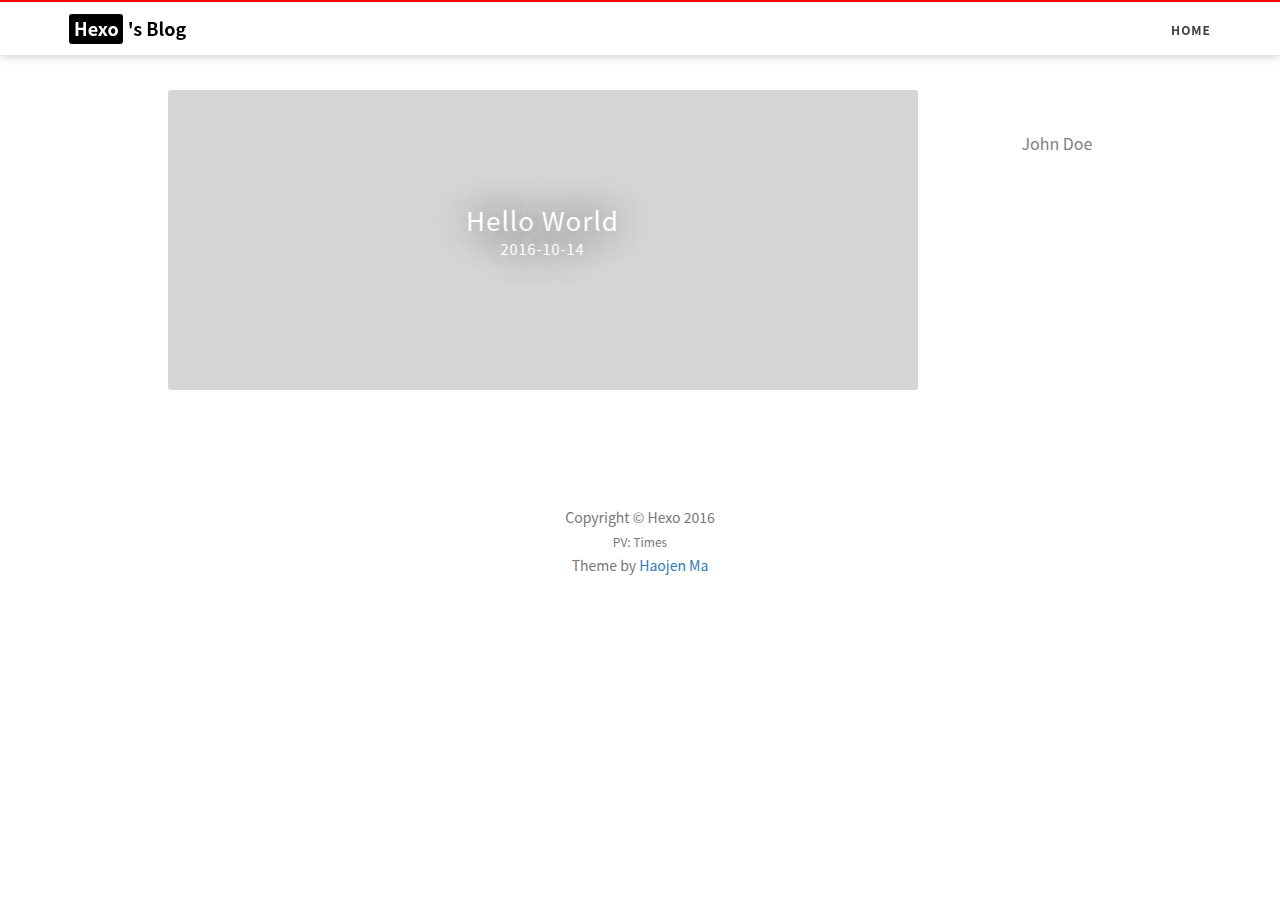
==== index.html @ f8f0daa9 "Site updated: 2016-10-14 22:44:18" ====
<!DOCTYPE html>
<html lang="en">

<!-- Head tag -->
<head>
    <meta charset="utf-8">
    <meta http-equiv="X-UA-Compatible" content="IE=edge">
    <meta name="viewport" content="width=device-width, initial-scale=1">
    <meta name="description" content="null">
    <meta name="keyword" content="undefined">
    <meta name="theme-color" content="#600090">
    <meta name="msapplication-navbutton-color" content="#600090">
    <meta name="apple-mobile-web-app-capable" content="yes">
    <meta name="apple-mobile-web-app-status-bar-style" content="#600090">
    <link rel="shortcut icon" href="https://cdn4.iconfinder.com/data/icons/ionicons/512/icon-person-128.png">
    <link rel="alternate" type="application/atom+xml" title="Hexo" href="/atom.xml">
    <link rel="stylesheet" href="//cdnjs.cloudflare.com/ajax/libs/animate.css/3.5.2/animate.min.css">
    <link rel="stylesheet" href="//cdn.bootcss.com/font-awesome/4.6.3/css/font-awesome.css">
    <title>
        
        undefined
        
    </title>

    <link rel="canonical" href="http://yoursite.com/">

    <!-- Bootstrap Core CSS -->
    <link rel="stylesheet" href="/css/bootstrap.min.css">

    <!-- Custom CSS -->
    <link rel="stylesheet" href="/css/blog-style.css">

    <!-- Pygments Github CSS -->
    <link rel="stylesheet" href="/css/syntax.css">
</head>

<style>

    header.intro-header {
        background-image: url('undefined')
    }
</style>
<!-- hack iOS CSS :active style -->
<body ontouchstart="" class="animated fadeIn">
<!-- Navigation -->
<nav class="navbar navbar-default navbar-custom navbar-fixed-top " id="nav-top" data-ispost = "false" data-istags="false
" data-ishome = "true" >
    <div class="container-fluid">
        <!-- Brand and toggle get grouped for better mobile display -->
        <div class="navbar-header page-scroll">
            <button type="button" class="navbar-toggle">
                <span class="sr-only">Toggle navigation</span>
                <span class="icon-bar"></span>
                <span class="icon-bar"></span>
                <span class="icon-bar"></span>
            </button>
            <a class="navbar-brand animated pulse" href="/">
                <span class="brand-logo">
                    Hexo
                </span>
                's Blog
            </a>
        </div>

        <!-- Collect the nav links, forms, and other content for toggling -->
        <!-- Known Issue, found by Hux:
            <nav>'s height woule be hold on by its content.
            so, when navbar scale out, the <nav> will cover tags.
            also mask any touch event of tags, unfortunately.
        -->
        <!-- /.navbar-collapse -->
        <div id="huxblog_navbar">
            <div class="navbar-collapse">
                <ul class="nav navbar-nav navbar-right">
                    <li>
                        <a href="/">Home</a>
                    </li>
					
                    
					
					
                </ul>
            </div>
        </div>
    </div>
    <!-- /.container -->
</nav>
<script>
    // Drop Bootstarp low-performance Navbar
    // Use customize navbar with high-quality material design animation
    // in high-perf jank-free CSS3 implementation
//    var $body   = document.body;
    var $toggle = document.querySelector('.navbar-toggle');
    var $navbar = document.querySelector('#huxblog_navbar');
    var $collapse = document.querySelector('.navbar-collapse');

    $toggle.addEventListener('click', handleMagic)
    function handleMagic(e){
        if ($navbar.className.indexOf('in') > 0) {
        // CLOSE
            $navbar.className = " ";
            // wait until animation end.
            setTimeout(function(){
                // prevent frequently toggle
                if($navbar.className.indexOf('in') < 0) {
                    $collapse.style.height = "0px"
                }
            },400)
        }else{
        // OPEN
            $collapse.style.height = "auto"
            $navbar.className += " in";
        }
    }
</script>

<!-- Main Content -->


<style>

    .custom-haojen-container .post-preview:nth-of-type(1),
    .custom-haojen-container .post-preview-poetry:nth-of-type(1) {
        text-align: center;
        background-repeat: no-repeat;
        border-radius: 3px;
        background-size: cover;
        padding: 0;
        height: 300px;
        display: table;
        width: 100%;
        background-color: rgba(0, 0, 0, 0.16);
    }

    /*去掉诗歌的背景图片*/
    .custom-haojen-container .post-preview-poetry:nth-of-type(1) {
        background-image: none !important;
        background-color: rgba(255, 248, 220, 0.5);
    }

    .custom-haojen-container .post-preview:nth-child(1) h2,
    .custom-haojen-container .post-preview:nth-child(1) .post-meta,
    .custom-haojen-container .post-preview:nth-child(1) .post-subtitle {
        text-shadow: 0 0 40px rgba(0, 0, 0, 1);
        letter-spacing: 1px;
        color: #fff;
        margin-top: 0;
        padding-left: 60px;
        padding-right: 60px;
    }

    .custom-haojen-container .post-preview:nth-child(1) .post-meta {
        font-size: .9em;
        font-weight: 300;
        margin-top: 0;
    }

    .custom-haojen-container .post-preview-poetry:nth-child(1) .post-subtitle {
        letter-spacing: 6px;
        font-size: 18px;
        font-family: unset;
        font-weight: 400;
        color: rgba(0, 0, 0, .75)
    }

    /*不显示摘要*/
    .custom-haojen-container .post-preview:nth-child(1) .post-content-preview {
        display: none
    }

    /*只第一个显示背景图片*/
    .custom-haojen-container .post-preview:not(:nth-child(1)) {
        background-image: none !important;
    }

    /*第一个分界线去掉*/
    .custom-haojen-container hr:nth-of-type(1) {
        display: none;
    }

    /*主题*/
    .custom-haojen-container .post-preview:nth-of-type(1) > a {
        display: table-cell;
        vertical-align: middle;
    }

    /*诗词标题*/
    .custom-haojen-container .post-preview-poetry:nth-child(1) h2 {
        font-size: 35px;
        font-family: STKaiti;
        color: rgba(0, 0, 0, .8);
    }

    .custom-haojen-container .post-preview-poetry:nth-of-type(1) .post-meta {
        color: #0e2231;
    }

    @media (max-width: 768px) {
        .custom-haojen-container .post-preview:nth-child(1) {
            height: 240px;
        }

        .custom-haojen-container .post-preview-poetry:nth-child(1) h2 {
            font-size: 28px !important;
            margin-top: 0;
        }

        .custom-haojen-container .post-preview:nth-child(1) .post-subtitle {
            font-size: 18px;
            font-weight: 400;
            padding-left: 0;
            padding-right: 0;
        }

        .custom-haojen-container .post-preview:nth-of-type(1) > a {
            padding: 20px
        }
    }

    /*手机屏幕*/
    @media (max-width: 400px) {
        .custom-haojen-container .post-preview:nth-child(1) {
            height: 195px;
        }

        .custom-haojen-container .post-preview-poetry:nth-child(1) h2 {
            font-size: 20px !important;
        }

        .custom-haojen-container .post-preview:nth-child(1) .post-subtitle {
            font-size: 16px;
        }

        .custom-haojen-container .post-preview:nth-child(1) a {
            padding: 30px 20px;
        }
    }
</style>

<!-- Page Header -->
<div class="col-lg-8 col-lg-offset-2 col-md-10 col-md-offset-1 visible-xs-block visible-sm-block">
    <div class="row">
        <header class="intro-header">
            <div class="container">
                <div class="site-heading text-center">
                    <div class="about-me">
                        <!--移动端头部显示-->
                        <img src="undefined"/>
                        <h5><a href="/about/">John Doe</a></h5>
                        <p>undefined</p>
                    </div>
                </div>
            </div>
        </header>
    </div>
</div>
<!-- Main Content -->
<div class="container custom-haojen-container">
    <!-- Post Container -->
    <div class="row">
        <div class="col-lg-8 col-lg-offset-1 col-md-8 col-md-offset-1 col-sm-12 col-xs-12 post-container">
            <!-- Main Content -->



<div class="post-preview "
     style="background-image: url('')">
    <a href="/2016/10/14/hello-world/">
        <h2 class="post-title">
            Hello World
        </h2>
        <p class="post-meta">
            <i class="fa fa-calendar" aria-hidden="true"></i> 2016-10-14
        </p>
        
        <div class="post-content-preview">
            <p>
                Welcome to Hexo! This is your very first post. Check documentation for more info. If you get any problems when using Hexo, you can find the answer i..
            </p>
        </div>
    </a>

</div>

<hr>




<!-- 翻页 pager -->

<ul class="pager">
    
    
</ul>


        </div>
        <!-- Sidebar Container -->
        <div class="
                col-lg-3 col-lg-offset-0
                col-md-3 col-md-offset-0
                col-sm-12
                col-xs-12
                sidebar-container
            ">

            <!-- About Me -->
            <section class="visible-md visible-lg" style="padding: 0 18px">
                <div class="short-about">
                    <!--侧边栏头像-->
                    
                    <h5><a href="/about/">John Doe</a></h5>
                    
                    <hr>
                    <!-- SNS Link 社交 -->
                    <ul class="list-inline">
                        
                        
                        

                        

                        

                        

                        
                    </ul>
                </div>
            </section>

            <!-- Featured Tags  标签 -->
            

            

        </div>
    </div>
</div>

<!-- Footer -->
<!-- Footer -->
<footer>
    <div class="container">
        <div class="row">
            <div class="col-lg-8 col-lg-offset-2 col-md-10 col-md-offset-1 text-center">
                <br>
                <ul class="list-inline text-center">
                
                
                

                

                

                

                

                </ul>
                <p class="copyright text-muted">
                    Copyright &copy; Hexo 2016
                    <br>
                    <span id="busuanzi_container_site_pv" style="font-size: 12px;">PV: <span id="busuanzi_value_site_pv"></span> Times</span>
                    <br>
                    Theme by <a href="https://haojen.github.io/">Haojen Ma</a>
                </p>

            </div>
        </div>
    </div>
</footer>

<!-- jQuery -->
<script src="/js/jquery.min.js"></script>

<!-- Bootstrap Core JavaScript -->
<script src="/js/bootstrap.min.js"></script>

<!-- Custom Theme JavaScript -->
<script src="/js/blog.js"></script>

<!-- async load function -->
<script>
    function async(u, c) {
      var d = document, t = 'script',
          o = d.createElement(t),
          s = d.getElementsByTagName(t)[0];
      o.src = u;
      if (c) { o.addEventListener('load', function (e) { c(null, e); }, false); }
      s.parentNode.insertBefore(o, s);
    }
</script>

<!-- jquery.tagcloud.js -->
<script>
    // only load tagcloud.js in tag.html
    if($('#tag_cloud').length !== 0){
        async("http://yoursite.com/js/jquery.tagcloud.js",function(){
            $.fn.tagcloud.defaults = {
                //size: {start: 1, end: 1, unit: 'em'},
                color: {start: '#bbbbee', end: '#0085a1'},
            };
            $('#tag_cloud a').tagcloud();
        })
    }
</script>

<!--fastClick.js -->
<script>
    async("//cdn.bootcss.com/fastclick/1.0.6/fastclick.min.js", function(){
        var $nav = document.querySelector("nav");
        if($nav) FastClick.attach($nav);
    })
</script>

<!-- Google Analytics -->



<!-- Baidu Tongji -->


<!-- swiftype -->
<script type="text/javascript">
  (function(w,d,t,u,n,s,e){w['SwiftypeObject']=n;w[n]=w[n]||function(){
  (w[n].q=w[n].q||[]).push(arguments);};s=d.createElement(t);
  e=d.getElementsByTagName(t)[0];s.async=1;s.src=u;e.parentNode.insertBefore(s,e);
  })(window,document,'script','//s.swiftypecdn.com/install/v2/st.js','_st');

  _st('install','undefined','2.0.0');
</script>

<script async src="//dn-lbstatics.qbox.me/busuanzi/2.3/busuanzi.pure.mini.js"></script>

<!--wechat title img-->
<img class="wechat-title-img" src="undefined">
</body>

</html>
---- css/blog-style.css ----
@media (min-width: 1200px) {
    .post-cont-iner,
    .sidebar-container {
        padding-right: 5%;
    }
}


hr{
    margin:0;
}

.sidebar-container {
    color: #bfbfbf;
    font-size: 14px;
    margin-top: 35px;
}

.sidebar-container h5 {
    color: #808080;
}

.sidebar-container h5 a {
    color: #808080 !important;
    text-decoration: none;
}

.sidebar-container a {
    color: #bfbfbf !important;
}

.sidebar-container a:hover,
.sidebar-container a:active {
    color: #0085a1 !important;
}

.sidebar-container .tags a {
    border-color: #bfbfbf;
}

.sidebar-container .tags a:hover,
.sidebar-container .tags a:active {
    border-color: #0085a1;
}

.sidebar-container .short-about img {
    width: 100%;
    display: block;
    border-radius: 50%;
    margin-bottom: 20px;
    box-shadow: 0 0 2px black;
}

.sidebar-container .short-about p {
    margin-top: 0;
    margin-bottom: 20px;
}

.sidebar-container .short-about .list-inline > li {
    padding-left: 0;
}

body {
    line-height: 1.7;
    font-size: 16px;
    color: #404040;
    overflow-x: hidden;
    font-family: -apple-system,  "PingFang SC","Helvetica Neue", "Hiragino Sans GB", "Microsoft YaHei", "Microsoft JhengHei", "Source Han Sans SC", "Noto Sans CJK SC", "Source Han Sans CN", "Noto Sans SC", "Source Han Sans TC", "Noto Sans CJK TC", "WenQuanYi Micro Hei", SimSun, sans-serif;
}

p {
    margin:0 0 20px;
}

h1,
h2,
h3,
h4,
h5,
h6{
    font-weight: 400;
}
h2{font-size: 22px}
h3{font-size: 20px}
h4{font-size: 18px}
h5{font-size: 16px}
h6{font-size: 15px}
article .post-container h2{
    font-weight: 600;
}
a {
    color: #404040;
}

a:hover,
a:focus {
    color: #0085a1;
}

a img:hover,
a img:focus {
    cursor: zoom-in;
}


blockquote {
    color: #808080;
    font-size: 0.95em;
    margin: 20px 0 20px;
    border-color: #ff7e79;
}

blockquote p {
    margin: 0;
}

small.img-hint {
    display: block;
    margin-top: -20px;
    text-align: center;
}

br + small.img-hint {
    margin-top: -40px;
}

img.shadow {
    box-shadow: rgba(0, 0, 0, 0.25) 0 2px 5px 0;
}

@media screen and (max-width: 768px) {
    select {
        -webkit-appearance: none;
        margin-top: 15px;
        color: #337ab7;
        border-color: #337ab7;
        padding: 0 0.4em;
        background: white;
    }
}

.table th,
.table td {
    border: 1px solid #eee !important;
}

hr.small {
    max-width: 100px;
    margin: 15px auto;
    border:4px white;
}

pre,
.table-responsive {
    -webkit-overflow-scrolling: touch;
}

pre code {
    display: block;
    width: auto;
    white-space: pre;
    word-wrap: normal;
}

.post-container a {
    color: #337ab7;
}


article .post-container h1,
article .post-container h2,
article .post-container h3,
article .post-container h4,
article .post-container h5,
article .post-container h6 {
    margin-top:-90px;
    padding: 100px 0 0;
}

article blockquote footer{
    padding: 5px 20px 0;
}

.post-container h5 + p {
    margin-top: 5px;
}

.post-container h6 + p {
    margin-top: 5px;
}

.post-container ul,
.post-container ol {
    margin-bottom: 20px;
}

@media screen and (max-width: 768px) {
    .post-container ul,
    .post-container ol {
        padding-left: 30px;
    }
}

@media screen and (max-width: 500px) {
    .post-container ul,
    .post-container ol {
        padding-left: 20px;
    }
}

.post-container ol ol,
.post-container ol ul,
.post-container ul ol,
.post-container ul ul {
    margin-bottom: 5px;
}

.post-container li p {
    margin: 0;
    margin-bottom: 5px;
}

.post-container li h1,
.post-container li h2,
.post-container li h3,
.post-container li h4,
.post-container li h5,
.post-container li h6 {
    line-height: 2;
    margin-top: 20px;
}

@media only screen and (max-width: 767px) {
    .navbar-default .navbar-collapse {
        border: none;
        background: white;
        box-shadow: rgba(0, 0, 0, 0.2) 0 1px 4px;
        border-radius: 2px;
        width: 170px;
        float: right;
        margin: 0;
    }

    #huxblog_navbar a {
        font-size: 13px;
        line-height: 28px;
    }

    #huxblog_navbar .navbar-collapse {
        height: 0;
        transform: scaleY(0);
        transform-origin: top right;
        transition: transform 500ms cubic-bezier(0.23, 1, 0.32, 1);
    }

    #huxblog_navbar li {
        opacity: 0;
        transition: opacity 450ms cubic-bezier(0.23, 1, 0.32, 1) 205ms;
    }

    #huxblog_navbar.in {
        transform: scaleX(1);
        opacity: 1;
    }

    #huxblog_navbar.in .navbar-collapse {
        transform: scaleY(1);
        -webkit-transform: scaleY(1);
    }

    #huxblog_navbar.in li {
        opacity: 1;
    }
}

.navbar-custom {
    background: none;
    border: none;
    position: absolute;
    top: 0;
    left: 0;
    width: 100%;
    z-index: 6;
    transition: background .5s;
    line-height: 1.7;
}

.navbar-custom .navbar-brand {
    font-weight: 800;
    color: white;
    height: 56px;
    line-height: 25px;

}

.navbar-custom .navbar-brand:hover {
    color: rgba(255, 255, 255, 0.8);
}

.navbar-custom .nav li a {
    text-transform: uppercase;
    font-size: 12px;
    line-height: 20px;
    font-weight: 800;
    letter-spacing: 1px;
    text-shadow: 0 0 1px rgba(0,0,0,.1);
}

.navbar-custom .nav li a:active {
    background: rgba(0, 0, 0, 0.12);
}

@media only screen and (min-width: 768px) {
    .navbar-custom {
        background: transparent;
        border-bottom: 1px solid transparent;
    }
    .navbar-custom body {
        font-size: 20px;
    }
    .navbar-custom .navbar-brand {
        color: white;
        padding: 20px;
        line-height: 17px;
    }
    .navbar-custom .navbar-brand:hover,
    .navbar-custom .navbar-brand:focus {
        color: rgba(255, 255, 255, 0.8);
    }

    .navbar-custom .nav li a {
        color: white;
        padding: 20px;
    }

    .navbar-custom .nav li a:hover,
    .navbar-custom .nav li a:focus {
        color: #FC7097;
    }

    .navbar-custom .nav li a:active {
        background: none;
    }
}

@media only screen and (min-width: 1170px) {
    .navbar-custom {
        -ms-transform: translate3d(0, 0, 0);
        -o-transform: translate3d(0, 0, 0);
        transform: translate3d(0, 0, 0);
        backface-visibility: hidden;
    }
    .navbar-custom.is-fixed .nav li a,
    .navbar-custom.is-fixed .navbar-brand {
        color: #404040;
    }

    .navbar-custom.is-fixed .nav li a:hover,
    .navbar-custom.is-fixed .nav li a:focus,
    .navbar-custom.is-fixed .navbar-brand:hover,
    .navbar-custom.is-fixed .navbar-brand:focus {
        color: #0085a1;
    }
}

.intro-header {
    background-position: center;
    background-repeat: no-repeat;
    background-color: #808080;
    background-attachment: scroll;
    background-size: cover;
    height: 300px;
    display: table;
    width: 100%;
    margin-bottom: 20px;
}

.intro-header>.container{
    display: table-cell;
    vertical-align: middle;
    padding: 55px 15px 15px;
}


.intro-header .site-heading,
.intro-header .page-heading,
.intro-header .post-heading{
    color: #fff;
}

.intro-header .site-heading h1,
.intro-header .page-heading h1,
.intro-header .post-heading h1 {
    text-shadow: 0 0 40px black;
}

.intro-header .site-heading .subheading,
.intro-header .page-heading .subheading {
    font-size: 18px;
    line-height: 1.1;
    display: block;
    font-weight: 300;
    margin: 10px 0 0;
}

/*ÃƒÆ’Ã†â€™Ãƒâ€šÃ‚Â¥ÃƒÆ’Ã¢â‚¬Å¡Ãƒâ€šÃ‚Â¯ÃƒÆ’Ã¢â‚¬Å¡Ãƒâ€šÃ‚Â¼ÃƒÆ’Ã†â€™Ãƒâ€šÃ‚Â¨ÃƒÆ’Ã¢â‚¬Â¹ÃƒÂ¢Ã¢â€šÂ¬Ã‚Â ÃƒÆ’Ã¢â‚¬Å¡Ãƒâ€šÃ‚ÂªÃƒÆ’Ã†â€™Ãƒâ€šÃ‚Â¥ÃƒÆ’Ã‚Â¢ÃƒÂ¢Ã¢â‚¬Å¡Ã‚Â¬Ãƒâ€šÃ‚Â ÃƒÆ’Ã‚Â¢ÃƒÂ¢Ã¢â‚¬Å¡Ã‚Â¬Ãƒâ€šÃ‚Â¦ÃƒÆ’Ã†â€™Ãƒâ€šÃ‚Â©ÃƒÆ’Ã¢â‚¬Â ÃƒÂ¢Ã¢â€šÂ¬Ã¢â€žÂ¢ÃƒÆ’Ã¢â‚¬Å¡Ãƒâ€šÃ‚Â¨ÃƒÆ’Ã†â€™Ãƒâ€šÃ‚Â¦ÃƒÆ’Ã¢â‚¬Å¡Ãƒâ€šÃ‚Â ÃƒÆ’Ã‚Â¢ÃƒÂ¢Ã¢â‚¬Å¡Ã‚Â¬Ãƒâ€šÃ‚Â¡ÃƒÆ’Ã†â€™Ãƒâ€šÃ‚Â©ÃƒÆ’Ã¢â‚¬Å¡Ãƒâ€šÃ‚Â¢ÃƒÆ’Ã¢â‚¬Â¹Ãƒâ€¦Ã¢â‚¬Å“ÃƒÆ’Ã†â€™Ãƒâ€šÃ‚Â¥ÃƒÆ’Ã¢â‚¬Å¡Ãƒâ€šÃ‚Â±ÃƒÆ’Ã‚Â¢ÃƒÂ¢Ã¢â‚¬Å¡Ã‚Â¬Ãƒâ€šÃ‚Â¦ÃƒÆ’Ã†â€™Ãƒâ€šÃ‚Â¤ÃƒÆ’Ã¢â‚¬Å¡Ãƒâ€šÃ‚Â¸ÃƒÆ’Ã¢â‚¬Å¡Ãƒâ€šÃ‚Â­*/
.intro-header .display-mid{
    display: table-cell;
    vertical-align: middle;
}

.intro-header .post-heading h1 {
    margin-top: 0;
    font-size: 24px;
    margin-bottom: 24px;
    text-align: center;
}


.intro-header .post-heading .subheading {
    font-size: 30px;
    line-height: 1.4;
    margin-bottom: 0;
    text-shadow: 0 0 40px black;
}

.intro-header .post-heading .meta {
    font-weight: 300;
    font-size: 14px;
    color: #eee;
}

.intro-header .post-heading .meta span {
    padding-left: 1em;
}

@media only screen and (min-width: 768px) {
    .intro-header .post-heading h1,
    .intro-header .post-heading .subheading{
        font-weight: 300;
    }
    .intro-header .post-heading h1 {
        margin-top: 0;
        font-size: 36px;
    }

    .intro-header .post-heading .subheading {
        font-size: 26px;
        margin:0;
    }

    .intro-header .post-heading .meta {
        font-size: 16px;
    }

    .intro-header {
        height: 370px;
    }
}

.post-preview > a {
    color: #404040;
    display: block;
    height: 100%;
}
.post-preview > a:hover,
.post-preview > a:focus {
    text-decoration: none;
    outline: none;
}
a:focus {
    outline: none;
}
.post-preview > a > h2{transition: color .3s;}
.post-preview:not(:first-of-type) > a:hover > h2{
    color: #FC7097;
}

.post-preview > a > .post-title {
    font-size: 21px;
    line-height: 1.3;
    margin-top: 30px;
     margin-bottom:0;
}

.post-preview > a > .post-subtitle {
    font-size: 18px;
    line-height: 1.3;
    margin: 0;
    margin-bottom: 10px;
    color: #555;
    font-weight: 400;
}
.post-preview .post-meta {
    color: #808080;
    font-size: 12px;
    margin:0;
    padding-left: 2px;
    margin-bottom: 15px;
}

.post-preview > .post-meta > a {
    text-decoration: none;
    color: #404040;
}

.post-preview > .post-meta > a:hover,
.post-preview > .post-meta > a:focus {
    color: #0085a1;
    text-decoration: underline;
}

@media only screen and (min-width: 768px) {
    .post-preview > a > .post-title {
        font-size: 26px;
        line-height: 1.3;
    }
    .post-preview .post-meta {
        font-size: 16px;
    }
}

.post-content-preview p {
    color: #555;
}

.section-heading {
    font-size: 36px;
    margin-top: 60px;
    font-weight: 700;
}

.caption {
    text-align: center;
    font-size: 14px;
    padding: 10px;
    font-style: italic;
    margin: 0;
    display: block;
    border-bottom-right-radius: 5px;
    border-bottom-left-radius: 5px;
}

footer {
    font-size: 20px;
    padding: 50px 0 65px;
}

footer .list-inline {
    margin: 0;
    padding: 0;
}

footer .copyright {
    font-size: 14px;
    text-align: center;
    margin-top: 12px;
}

footer .copyright a {
    color: #337ab7;
}

footer .copyright a:hover,
footer .copyright a:focus {
    color: #0085a1;
}

.floating-label-form-group {
    font-size: 14px;
    position: relative;
    margin-bottom: 0;
    padding-bottom: 0.5em;
    border-bottom: 1px solid #eeeeee;
}

.floating-label-form-group input,
.floating-label-form-group textarea {
    z-index: 1;
    position: relative;
    padding-right: 0;
    padding-left: 0;
    border: none;
    border-radius: 0;
    font-size: 1.5em;
    background: none;
    box-shadow: none !important;
    resize: none;
}

.floating-label-form-group label {
    display: block;
    z-index: 0;
    position: relative;
    top: 2em;
    margin: 0;
    font-size: 0.85em;
    line-height: 1.764705882em;
    vertical-align: middle;
    opacity: 0;
    transition: top 0.3s ease, opacity 0.3s ease;
}

.floating-label-form-group:not(:first-child) {
    padding-left: 14px;
    border-left: 1px solid #eeeeee;
}

.floating-label-form-group-with-value label {
    top: 0;
    opacity: 1;
}

.floating-label-form-group-with-focus label {
    color: #0085a1;
}

form .row:first-child .floating-label-form-group {
    border-top: 1px solid #eeeeee;
}

.btn {
    /* Hux learn from
       *     TypeIsBeautiful,
       *     [This Post](http://zhuanlan.zhihu.com/ibuick/20186806) etc.
       */
    font-family: -apple-system, "Helvetica Neue", "PingFang SC", "Hiragino Sans GB", "Microsoft YaHei", "Microsoft JhengHei", "Source Han Sans SC", "Noto Sans CJK SC", "Source Han Sans CN", "Noto Sans SC", "Source Han Sans TC", "Noto Sans CJK TC", "WenQuanYi Micro Hei", SimSun, sans-serif;
    line-height: 1.7;
    text-transform: uppercase;
    font-size: 14px;
    font-weight: 800;
    letter-spacing: 1px;
    border-radius: 0;
    padding: 15px 25px;
}

.btn-lg {
    font-size: 16px;
    padding: 25px 35px;
}

.btn-default:hover,
.btn-default:focus {
    background-color: #0085a1;
    border: 1px solid #0085a1;
    color: white;
}

.pager {
    margin: 20px 0 0 !important;
    padding: 0 !important;
}

.pager li > a,
.pager li > span {
    /* Hux learn from
       *     TypeIsBeautiful,
       *     [This Post](http://zhuanlan.zhihu.com/ibuick/20186806) etc.
       */
    font-family: -apple-system, "Helvetica Neue", "Arial", "PingFang SC", "Hiragino Sans GB", "STHeiti", "Microsoft YaHei", "Microsoft JhengHei", "Source Han Sans SC", "Noto Sans CJK SC", "Source Han Sans CN", "Noto Sans SC", "Source Han Sans TC", "Noto Sans CJK TC", "WenQuanYi Micro Hei", SimSun, sans-serif;
    line-height: 1.7;
    text-transform: uppercase;
    font-size: 13px;
    font-weight: 800;
    letter-spacing: 1px;
    padding: 10px;
    background-color: white;
    border-radius: 0;
}

@media only screen and (min-width: 768px) {
    .pager li > a,
    .pager li > span {
        font-size: 14px;
        padding: 15px 25px;
    }
}

.pager li > a {
    color: #404040;
}

.pager li > a:hover,
.pager li > a:focus {
    color: white;
    background-color: #0085a1;
    border: 1px solid #0085a1;
}

.pager .disabled > a,
.pager .disabled > a:hover,
.pager .disabled > a:focus,
.pager .disabled > span {
    color: #808080;
    background-color: #404040;
    cursor: not-allowed;
}

::-moz-selection {
    color: white;
    text-shadow: none;
    background: #0085a1;
}

::selection {
    color: white;
    text-shadow: none;
    background: #0085a1;
}

img::selection {
    color: white;
    background: transparent;
}

img::-moz-selection {
    color: white;
    background: transparent;
}


.tags {
    text-align: center;
    margin-top: 20px;
}

.tags a,
.tags .tag {
    display: inline-block;
    border: 1px solid rgba(255, 255, 255, 0.8);
    border-radius: 4px;
    padding: 0 10px;
    color: #ffffff;
    line-height: 24px;
    font-size: 12px;
    text-decoration: none;
    margin: 0 1px;
    margin-bottom: 6px;
}

.tags a:hover,
.tags .tag:hover,
.tags a:active,
.tags .tag:active {
    color: white;
    border-color: white;
    background-color: rgba(255, 255, 255, 0.4);
    text-decoration: none;
}

@media only screen and (min-width: 768px) {
    .tags a,
    .tags .tag {
        margin-right: 5px;
    }
}

#tag-heading {
    padding: 70px 0 60px;
}

@media only screen and (min-width: 768px) {
    #tag-heading {
        padding: 55px 0;
    }
}

#tag_cloud {
    margin: 20px 0 15px 0;
}

#tag_cloud a,
#tag_cloud .tag {
    font-size: 14px;
    border: none;
    line-height: 28px;
    margin: 0 2px;
    margin-bottom: 8px;
    background: #D6D6D6;
}

#tag_cloud a:hover,
#tag_cloud .tag:hover,
#tag_cloud a:active,
#tag_cloud .tag:active {
    background-color: #0085a1 !important;
}

@media only screen and (min-width: 768px) {
    #tag_cloud {
        margin-bottom: 25px;
    }
}

.tag-comments {
    font-size: 12px;
}

@media only screen and (min-width: 768px) {
    .tag-comments {
        font-size: 14px;
    }
}

.t:first-child {
    margin-top: 0;
}

.listing-seperator {
    color: #0085a1;
    font-size: 21px !important;
}

.listing-seperator::before {
    margin-right: 5px;
}

@media only screen and (min-width: 768px) {
    .listing-seperator {
        font-size: 20px !important;
        line-height: 2 !important;
    }
}

.one-tag-list .tag-text {
    font-weight: 500;
    /* Hux learn from
       *     TypeIsBeautiful,
       *     [This Post](http://zhuanlan.zhihu.com/ibuick/20186806) etc.
       */
    font-family: -apple-system, "Helvetica Neue", "Arial", "PingFang SC", "Hiragino Sans GB", "STHeiti", "Microsoft YaHei", "Microsoft JhengHei", "Source Han Sans SC", "Noto Sans CJK SC", "Source Han Sans CN", "Noto Sans SC", "Source Han Sans TC", "Noto Sans CJK TC", "WenQuanYi Micro Hei", SimSun, sans-serif;
    line-height: 1.7;
}

.one-tag-list .post-preview {
    position: relative;
}

.one-tag-list .post-preview > a .post-title {
    font-size: 16px;
    margin-top: 20px;
}

.one-tag-list .post-preview > a .post-subtitle {
    font-size: 15px;
    padding-top: 5px;
    font-weight: 400;
}

.one-tag-list .post-preview > .post-meta {
    position: absolute;
    right: 5px;
    bottom: 0;
    margin: 0;
    font-size: 12px;
    line-height: 12px;
}

@media only screen and (min-width: 768px) {
    .one-tag-list .post-preview {
        margin-left: 20px;
    }

    .one-tag-list .post-preview > a > .post-title {
        font-size: 18px;
        line-height: 1.3;
    }

    .one-tag-list .post-preview > a > .post-subtitle {
        font-size: 15px;
    }

    .one-tag-list .post-preview .post-meta {
        font-size: 18px;
    }
	
	.one-archive-list .post-preview {
		margin-left: 40px;
	}
	
	.archive-month {
		margin-left: 20px;
	}
}

/* Tags support End*/
/* Hux make all img responsible in post-container */
.post-container img {
    display: block;
    max-width: 100%;
    height: auto;
    margin: 1.5em auto 1.6em auto;
}

/* Hux Optimize UserExperience */
.navbar-default .navbar-toggle:focus,
.navbar-default .navbar-toggle:hover {
    background-color: inherit;
}

.navbar-default .navbar-toggle:active {
    background-color: rgba(255, 255, 255, 0.25);
}

/* Hux customize Style for navBar button */
.navbar-default .navbar-toggle {
    border-color: transparent;
    padding: 19px 16px;
    margin-top: 2px;
    margin-right: 2px;
    margin-bottom: 2px;
    border-radius: 50%;
}

.navbar-default .navbar-toggle .icon-bar {
    width: 18px;
    background-color: white;
}

.navbar-default .navbar-toggle .icon-bar + .icon-bar {
    margin-top: 3px;
}

/* Hux customize Style for Duoshuo */
.comment {
    margin-top: 20px;
}

.comment #ds-thread #ds-reset a.ds-like-thread-button {
    border: 1px solid #ddd;
    background: white;
    box-shadow: none;
    text-shadow: none;
}

.comment #ds-thread #ds-reset li.ds-tab a.ds-current {
    border: 1px solid #ddd;
    background: white;
    box-shadow: none;
    text-shadow: none;
}

.comment #ds-thread #ds-reset .ds-textarea-wrapper {
    background: none;
}

.comment #ds-thread #ds-reset .ds-gradient-bg {
    background: none;
}

#ds-smilies-tooltip ul.ds-smilies-tabs li a {
    background: white !important;
}

.page-fullscreen .intro-header {
    position: fixed;
    left: 0;
    top: 0;
    width: 100%;
    height: 100%;
}

.page-fullscreen #tag-heading {
    position: fixed;
    left: 0;
    top: 0;
    padding-bottom: 150px;
    width: 100%;
    height: 100%;
    display: -webkit-box;
    -webkit-box-orient: vertical;
    -webkit-box-pack: center;
    -webkit-box-align: center;
    display: -webkit-flex;
    -webkit-align-items: center;
    -webkit-justify-content: center;
    -webkit-flex-direction: column;
    display: flex;
    align-items: center;
    justify-content: center;
    flex-direction: column;
}

.page-fullscreen footer {
    position: absolute;
    width: 100%;
    bottom: 0;
    padding-bottom: 20px;
    opacity: 0.6;
    color: #fff;
}

.page-fullscreen footer .copyright {
    color: #fff;
}

.page-fullscreen footer .copyright a {
    color: #fff;
}

.page-fullscreen footer .copyright a:hover {
    color: #ddd;
}

/*
  @Haojen
*/

.intro-header .site-heading .subheading {
    margin-top: 15px;
}

.sidebar-container .short-about {
    text-align: center;
}


@media screen and (max-width: 768px) {
    .intro-header .post-heading .subheading {
        font-size: 19px;
    }

    .intro-header .post-heading .meta {
        font-size: 14px;
    }
}

@media screen and (min-width: 768px) {
    .navbar .container-fluid {
        padding: 0 5%;
    }

}

.container .toc-col {
    padding: 0;
}

.container .toc-wrap {
    margin-top: 30px;
    list-style: none;
    color: darkgrey;
    border-left: #eee 3px solid;
    padding-left: 12px;
}

.container .toc-wrap > ol {
    list-style: none;
    padding-left: 0;
}

.container .toc-wrap li > ol {
    padding-left: 8px;
    list-style: none;
}

.container .toc-wrap .toc-level-2 > a {
    color: #0085a1;
    font-size: .9em;
}

.container .toc-wrap li ol a {
    color: #555;
    font-size: .85em;
    padding-left: 5px;
}

.container .toc-wrap.toc-fixed {
    position: fixed;
    top: 85px;
    margin-top: 0;
    max-height: 81%;
    overflow: auto;
    z-index:1;
    background-color: #fff;
}

.navbar-custom.is-fixed {
    /* when the user scrolls down, we hide the header right above the viewport */
    position: fixed;
    background-color: rgba(255, 255, 255, 0.98);
    box-shadow: 0 0 10px rgba(14, 14, 14, .26);
    height: 55px;
}

.navbar-custom.is-fixed::before {
    content: ' ';
    display: block;
    height: 2px;
    position: absolute;
    width: 100%;
    background: red;
}

.navbar-custom.is-fixed .brand-logo {
    border-radius: 3px;
    background: black;
    color: white;
    padding-bottom: 3px;
    padding-left: 5px;
    margin-right: 5px;
    padding-top: 1px;
}

.navbar-custom.is-fixed .navbar-brand,
.navbar-custom.is-fixed .navbar-right a {
    color: black;
}

.navbar-custom.is-fixed .navbar-toggle span {
    background: black;
}
.post-title-haojen{
    display: none;
}

.post-title-fixed{
    display: block;
    position: fixed;
    top:-40px;
    width: 100%;
    z-index: 6;
    text-align: center;
    white-space: nowrap;
    left:0;
}
.post-title-fixed span{
    display: inline-block;
    max-width: 250px;
    overflow: hidden;
    white-space: nowrap;
    text-overflow: ellipsis;
    position: relative;
    top:57px;
}
@media screen and (max-width: 1049px){
    .post-title-fixed span{
        max-width: 180px;
        font-size: 15px;
        margin-left: -160px;
    }
}

@media screen and (max-width: 880px) , screen and(min-width: 770px){
    .post-title-fixed span{
        display: none;
    }
}

@media screen and  (max-width: 768px){
    .post-title-fixed span{
        max-width: 160px;
        font-size: 14px;
        margin-left: 0;
        top: 59px;
        display: inline-block;
    }
}
.post-preview > a > .post-title{
    margin-bottom: 0;
    font-weight: 200;
    text-shadow: 0 0 1px rgba(0,0,0,.15);
}
@media screen and (max-width: 500px) {
    .post-title-fixed span{
        display: none;
        top:57px;
    }
    .post-preview > a > .post-title{
        font-weight: normal;
    }
}
.site-heading .about-me img{
    width: 120px;height: 120px;
    border-radius: 50%;
    /*ÃƒÆ’Ã†â€™Ãƒâ€šÃ‚Â¥ÃƒÆ’Ã¢â‚¬Å¡Ãƒâ€šÃ‚Â¤ÃƒÆ’Ã¢â‚¬Å¡Ãƒâ€šÃ‚Â´ÃƒÆ’Ã†â€™Ãƒâ€šÃ‚Â¥ÃƒÆ’Ã¢â‚¬Â ÃƒÂ¢Ã¢â€šÂ¬Ã¢â€žÂ¢ÃƒÆ’Ã¢â‚¬Å¡Ãƒâ€šÃ‚ÂÃƒÆ’Ã†â€™Ãƒâ€šÃ‚Â¥ÃƒÆ’Ã¢â‚¬Å¡Ãƒâ€šÃ‚ÂÃƒÆ’Ã¢â‚¬Â¦Ãƒâ€šÃ‚Â ÃƒÆ’Ã†â€™Ãƒâ€šÃ‚Â©ÃƒÆ’Ã‚Â¢ÃƒÂ¢Ã¢â€šÂ¬Ã…Â¡Ãƒâ€šÃ‚Â¬ÃƒÆ’Ã¢â‚¬Å¡Ãƒâ€šÃ‚ÂÃƒÆ’Ã†â€™Ãƒâ€šÃ‚Â¦ÃƒÆ’Ã¢â‚¬Â¹Ãƒâ€¦Ã¢â‚¬Å“ÃƒÆ’Ã¢â‚¬Â¦Ãƒâ€šÃ‚Â½ÃƒÆ’Ã†â€™Ãƒâ€šÃ‚Â¦ÃƒÆ’Ã‚Â¢ÃƒÂ¢Ã¢â‚¬Å¡Ã‚Â¬Ãƒâ€šÃ‚Â¢ÃƒÆ’Ã¢â‚¬Â¹ÃƒÂ¢Ã¢â€šÂ¬Ã‚Â ÃƒÆ’Ã†â€™Ãƒâ€šÃ‚Â¦ÃƒÆ’Ã¢â‚¬Â¦Ãƒâ€šÃ‚Â¾ÃƒÆ’Ã¢â‚¬Â¦ÃƒÂ¢Ã¢â€šÂ¬Ã…â€œ*/
    opacity: .9;
}
.site-heading h5 a{
    color: #fff;
    font-size: 18px;
    letter-spacing: 1px;
    font-weight: 400;
}
.site-heading p {
    margin: 0;
    color: #eee;
    font-size: 15px;
}
.custom-haojen-container{
    padding-top: 0;
}
@media (min-width: 992px) {
    .custom-haojen-container {
        padding-top: 90px;
    }
}
/*wechat ÃƒÆ’Ã†â€™Ãƒâ€šÃ‚Â¦ÃƒÆ’Ã¢â‚¬Å¡Ãƒâ€šÃ‚Â ÃƒÆ’Ã‚Â¢ÃƒÂ¢Ã¢â‚¬Å¡Ã‚Â¬Ãƒâ€šÃ‚Â¡ÃƒÆ’Ã†â€™Ãƒâ€šÃ‚Â©ÃƒÆ’Ã¢â‚¬Å¡Ãƒâ€šÃ‚Â¢ÃƒÆ’Ã¢â‚¬Â¹Ãƒâ€¦Ã¢â‚¬Å“ÃƒÆ’Ã†â€™Ãƒâ€šÃ‚Â¥ÃƒÆ’Ã‚Â¢ÃƒÂ¢Ã¢â‚¬Å¡Ã‚Â¬Ãƒâ€šÃ‚ÂºÃƒÆ’Ã¢â‚¬Å¡Ãƒâ€šÃ‚Â¾ÃƒÆ’Ã†â€™Ãƒâ€šÃ‚Â§ÃƒÆ’Ã‚Â¢ÃƒÂ¢Ã¢â‚¬Å¡Ã‚Â¬Ãƒâ€šÃ‚Â°ÃƒÆ’Ã‚Â¢ÃƒÂ¢Ã¢â‚¬Å¡Ã‚Â¬Ãƒâ€šÃ‚Â¡ÃƒÆ’Ã†â€™Ãƒâ€šÃ‚Â¤ÃƒÆ’Ã¢â‚¬Å¡Ãƒâ€šÃ‚Â¼ÃƒÆ’Ã¢â‚¬Â¹Ãƒâ€¦Ã¢â‚¬Å“ÃƒÆ’Ã†â€™Ãƒâ€šÃ‚Â¥ÃƒÆ’Ã¢â‚¬Â¦ÃƒÂ¢Ã¢â€šÂ¬Ã¢â€žÂ¢ÃƒÆ’Ã‚Â¢ÃƒÂ¢Ã¢â‚¬Å¡Ã‚Â¬ÃƒÂ¢Ã¢â€šÂ¬Ã…â€œ*/
.wechat-title-img{
    position: absolute;
    height:0;
    width:0;
}
---- css/syntax.css ----
.entry .gist {
  background: #eee;
  border: 1px solid color-border;
  margin-top: 15px;
  padding: 7px 15px;
  border-radius: 2px;
  text-shadow: 0 0 1px #fff;
  line-height: 1.6;
  overflow: auto;
  color: #666;
}
.entry .gist .gist-file {
  border: none;
  font-family: inherit;
  margin: 0;
  font-size: 0.9em;
}
.entry .gist .gist-file .gist-data {
  background: none;
  border-bottom: none;
}
.entry .gist .gist-file .gist-data pre {
  padding: 0 !important;
  font-family: font-mono;
}
.entry .gist .gist-file .gist-meta {
  background: none;
  color: color-meta;
  margin-top: 5px;
  padding: 0;
  text-shadow: 0 0 1px #fff;
  font-size: 100%;
}
.entry .gist .gist-file .gist-meta a {
  color: color-link;
}
.entry .gist .gist-file .gist-meta a:visited {
  color: color-link;
}
figure.highlight {
  border: 1px solid color-border;
  margin-top: 15px;
  padding: 7px 15px;
  border-radius: 2px;
  text-shadow: 0 0 1px #fff;
  line-height: 1.6;
  overflow: auto;
  position: relative;
  font-size: 0.9em;
}
figure.highlight figcaption {
  color: color-meta;
  margin-bottom: 5px;
  text-shadow: 0 0 1px #fff;
}
figure.highlight figcaption a {
  position: absolute;
  right: 15px;
}
figure.highlight pre {
  border: none;
  padding: 10px;
  margin: 0;
}
figure.highlight table {
  margin-top: 0;
  border-spacing: 0;
}
figure.highlight .gutter {
  color: color-meta;
  padding-right: 15px;
  border-right: 1px solid color-border;
  text-align: right;
}
figure.highlight .code {
  border-left: 1px solid #fff;
  color: #666;
}
figure.highlight .line {
  height: 20px;
}
pre .comment,
pre .template_comment,
pre .diff .header,
pre .doctype,
pre .pi,
pre .lisp .string,
pre .javadoc {
  color: #93a1a1;
  font-style: italic;
}
pre .keyword,
pre .winutils,
pre .method,
pre .addition,
pre .css .tag,
pre .request,
pre .status,
pre .nginx .title {
  color: #859900;
}
pre .number,
pre .command,
pre .string,
pre .tag .value,
pre .phpdoc,
pre .tex .formula,
pre .regexp,
pre .hexcolor {
  color: #2aa198;
}
pre .title,
pre .localvars,
pre .chunk,
pre .decorator,
pre .built_in,
pre .identifier,
pre .vhdl,
pre .literal,
pre .id {
  color: #268bd2;
}
pre .attribute,
pre .variable,
pre .lisp .body,
pre .smalltalk .number,
pre .constant,
pre .class .title,
pre .parent,
pre .haskell .type {
  color: #b58900;
}
pre .preprocessor,
pre .preprocessor .keyword,
pre .shebang,
pre .symbol,
pre .symbol .string,
pre .diff .change,
pre .special,
pre .attr_selector,
pre .important,
pre .subst,
pre .cdata,
pre .clojure .title {
  color: #cb4b16;
}
pre .deletion {
  color: #dc322f;
}
.gutter {
  width: 70px;
}
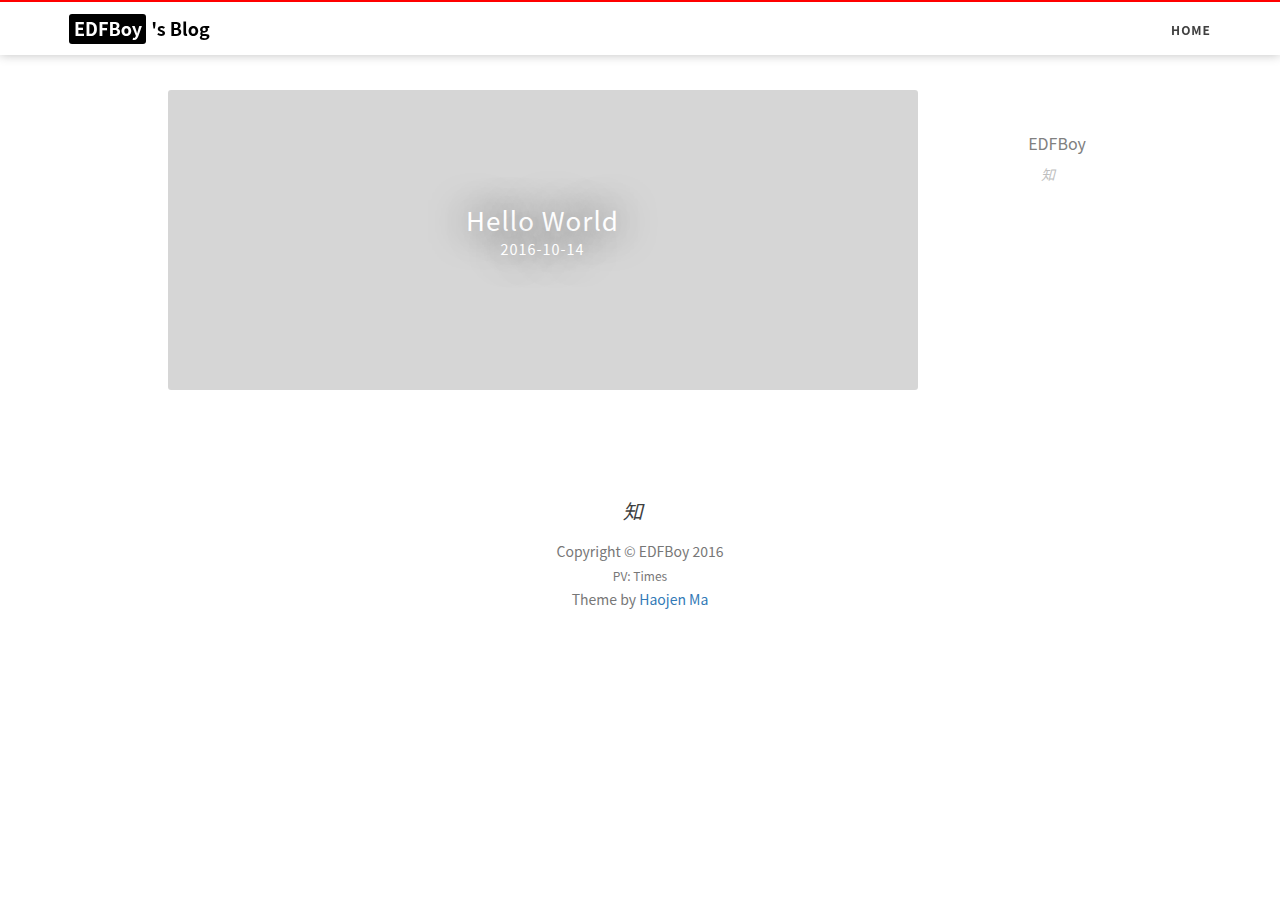
==== commit 751931b2: "Site updated: 2016-10-14 22:52:06" ====
--- a/index.html
+++ b/index.html
@@ -6,23 +6,23 @@
     <meta charset="utf-8">
     <meta http-equiv="X-UA-Compatible" content="IE=edge">
     <meta name="viewport" content="width=device-width, initial-scale=1">
-    <meta name="description" content="null">
-    <meta name="keyword" content="undefined">
+    <meta name="description" content="马浩珍在 Github 上的个人博客">
+    <meta name="keyword" content="null">
     <meta name="theme-color" content="#600090">
     <meta name="msapplication-navbutton-color" content="#600090">
     <meta name="apple-mobile-web-app-capable" content="yes">
     <meta name="apple-mobile-web-app-status-bar-style" content="#600090">
     <link rel="shortcut icon" href="https://cdn4.iconfinder.com/data/icons/ionicons/512/icon-person-128.png">
-    <link rel="alternate" type="application/atom+xml" title="Hexo" href="/atom.xml">
+    <link rel="alternate" type="application/atom+xml" title="EDFBoy" href="/atom.xml">
     <link rel="stylesheet" href="//cdnjs.cloudflare.com/ajax/libs/animate.css/3.5.2/animate.min.css">
     <link rel="stylesheet" href="//cdn.bootcss.com/font-awesome/4.6.3/css/font-awesome.css">
     <title>
         
-        undefined
+        EDFBoy&#39;s blog
         
     </title>
 
-    <link rel="canonical" href="http://yoursite.com/">
+    <link rel="canonical" href="https://edfboy.github.io/">
 
     <!-- Bootstrap Core CSS -->
     <link rel="stylesheet" href="/css/bootstrap.min.css">
@@ -37,7 +37,7 @@
 <style>
 
     header.intro-header {
-        background-image: url('undefined')
+        background-image: url('//o7bkkhiex.bkt.clouddn.com/lion-blur-bg.jpg')
     }
 </style>
 <!-- hack iOS CSS :active style -->
@@ -56,7 +56,7 @@
             </button>
             <a class="navbar-brand animated pulse" href="/">
                 <span class="brand-logo">
-                    Hexo
+                    EDFBoy
                 </span>
                 's Blog
             </a>
@@ -245,9 +245,9 @@
                 <div class="site-heading text-center">
                     <div class="about-me">
                         <!--移动端头部显示-->
-                        <img src="undefined"/>
-                        <h5><a href="/about/">John Doe</a></h5>
-                        <p>undefined</p>
+                        <img src="null"/>
+                        <h5><a href="/about/">EDFBoy</a></h5>
+                        <p>null</p>
                     </div>
                 </div>
             </div>
@@ -310,19 +310,55 @@
                 <div class="short-about">
                     <!--侧边栏头像-->
                     
-                    <h5><a href="/about/">John Doe</a></h5>
+                    <h5><a href="/about/">EDFBoy</a></h5>
                     
                     <hr>
                     <!-- SNS Link 社交 -->
                     <ul class="list-inline">
                         
                         
-                        
-
-                        
-
-                        
-
+                        <li>
+                            <a target="_blank" href="https://twitter.com/ehazon">
+                                        <span class="fa-stack fa-lg">
+                                            <i class="fa fa-circle fa-stack-2x"></i>
+                                            <i class="fa fa-twitter fa-stack-1x fa-inverse"></i>
+                                        </span>
+                            </a>
+                        </li>
+                        
+                        
+                        <li>
+                            <a target="_blank" href="https://www.zhihu.com/people/megahertz">
+                                        <span class="fa-stack fa-lg">
+                                            <i class="fa fa-circle fa-stack-2x"></i>
+                                            <i class="fa  fa-stack-1x fa-inverse">知</i>
+                                        </span>
+                            </a>
+                        </li>
+                        
+
+                        
+                        <li>
+                            <a target="_blank" href="http://weibo.com/EDFBoy">
+                                        <span class="fa-stack fa-lg">
+                                            <i class="fa fa-circle fa-stack-2x"></i>
+                                            <i class="fa fa-weibo fa-stack-1x fa-inverse"></i>
+                                        </span>
+                            </a>
+                        </li>
+                        
+
+                        
+
+                        
+                        <li>
+                            <a target="_blank" href="https://github.com/EDFBoy">
+                                        <span class="fa-stack fa-lg">
+                                            <i class="fa fa-circle fa-stack-2x"></i>
+                                            <i class="fa fa-github fa-stack-1x fa-inverse"></i>
+                                        </span>
+                            </a>
+                        </li>
                         
 
                         
@@ -331,6 +367,12 @@
             </section>
 
             <!-- Featured Tags  标签 -->
+            
+            <section>
+                <div class="tags">
+                    
+                </div>
+            </section>
             
 
             
@@ -349,19 +391,55 @@
                 <ul class="list-inline text-center">
                 
                 
-                
-
-                
-
-                
-
+                    <li>
+                        <a target="_blank" href="https://twitter.com/ehazon">
+                            <span class="fa-stack fa-lg">
+                                <i class="fa fa-circle fa-stack-2x"></i>
+                                <i class="fa fa-twitter fa-stack-1x fa-inverse"></i>
+                            </span>
+                        </a>
+                    </li>
+                
+                
+                    <li>
+                        <a target="_blank" href="https://www.zhihu.com/people/megahertz">
+                            <span class="fa-stack fa-lg">
+                                <i class="fa fa-circle fa-stack-2x"></i>
+                                <i class="fa  fa-stack-1x fa-inverse">知</i>
+                            </span>
+                        </a>
+                    </li>
+                
+
+                
+                    <li>
+                        <a target="_blank" href="http://weibo.com/EDFBoy">
+                            <span class="fa-stack fa-lg">
+                                <i class="fa fa-circle fa-stack-2x"></i>
+                                <i class="fa fa-weibo fa-stack-1x fa-inverse"></i>
+                            </span>
+                        </a>
+                    </li>
+                
+
+                
+
+                
+                    <li>
+                        <a target="_blank"  href="https://github.com/EDFBoy">
+                            <span class="fa-stack fa-lg">
+                                <i class="fa fa-circle fa-stack-2x"></i>
+                                <i class="fa fa-github fa-stack-1x fa-inverse"></i>
+                            </span>
+                        </a>
+                    </li>
                 
 
                 
 
                 </ul>
                 <p class="copyright text-muted">
-                    Copyright &copy; Hexo 2016
+                    Copyright &copy; EDFBoy 2016
                     <br>
                     <span id="busuanzi_container_site_pv" style="font-size: 12px;">PV: <span id="busuanzi_value_site_pv"></span> Times</span>
                     <br>
@@ -398,7 +476,7 @@
 <script>
     // only load tagcloud.js in tag.html
     if($('#tag_cloud').length !== 0){
-        async("http://yoursite.com/js/jquery.tagcloud.js",function(){
+        async("https://edfboy.github.io/js/jquery.tagcloud.js",function(){
             $.fn.tagcloud.defaults = {
                 //size: {start: 1, end: 1, unit: 'em'},
                 color: {start: '#bbbbee', end: '#0085a1'},
@@ -430,13 +508,13 @@
   e=d.getElementsByTagName(t)[0];s.async=1;s.src=u;e.parentNode.insertBefore(s,e);
   })(window,document,'script','//s.swiftypecdn.com/install/v2/st.js','_st');
 
-  _st('install','undefined','2.0.0');
+  _st('install','null','2.0.0');
 </script>
 
 <script async src="//dn-lbstatics.qbox.me/busuanzi/2.3/busuanzi.pure.mini.js"></script>
 
 <!--wechat title img-->
-<img class="wechat-title-img" src="undefined">
+<img class="wechat-title-img" src="null">
 </body>
 
 </html>
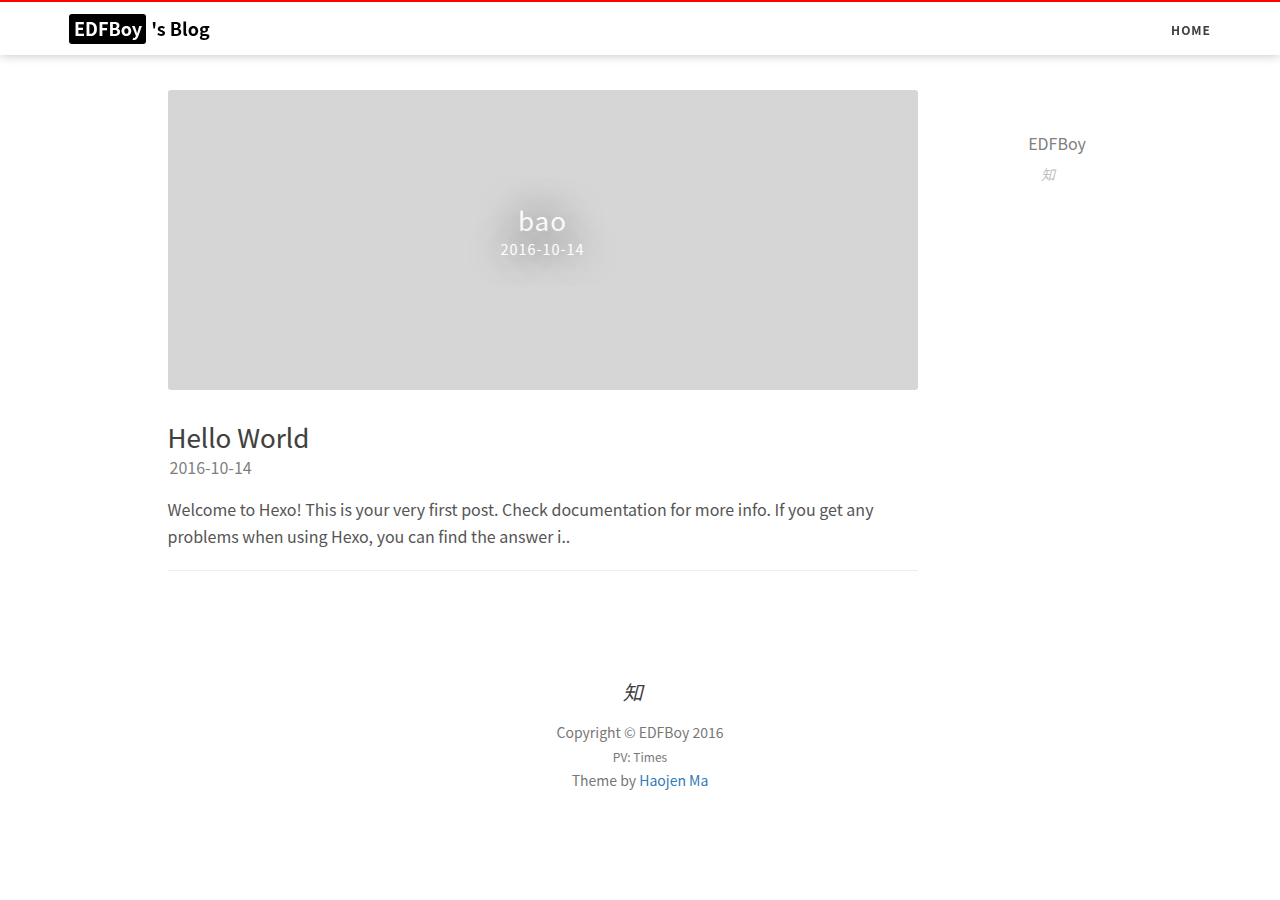
==== commit 14f1056f: "Site updated: 2016-10-14 23:11:19" ====
--- a/index.html
+++ b/index.html
@@ -265,6 +265,29 @@
 
 <div class="post-preview "
      style="background-image: url('')">
+    <a href="/2016/10/14/bao/">
+        <h2 class="post-title">
+            bao
+        </h2>
+        <p class="post-meta">
+            <i class="fa fa-calendar" aria-hidden="true"></i> 2016-10-14
+        </p>
+        
+        <div class="post-content-preview">
+            <p>
+                
+            </p>
+        </div>
+    </a>
+
+</div>
+
+<hr>
+
+
+
+<div class="post-preview "
+     style="background-image: url('')">
     <a href="/2016/10/14/hello-world/">
         <h2 class="post-title">
             Hello World
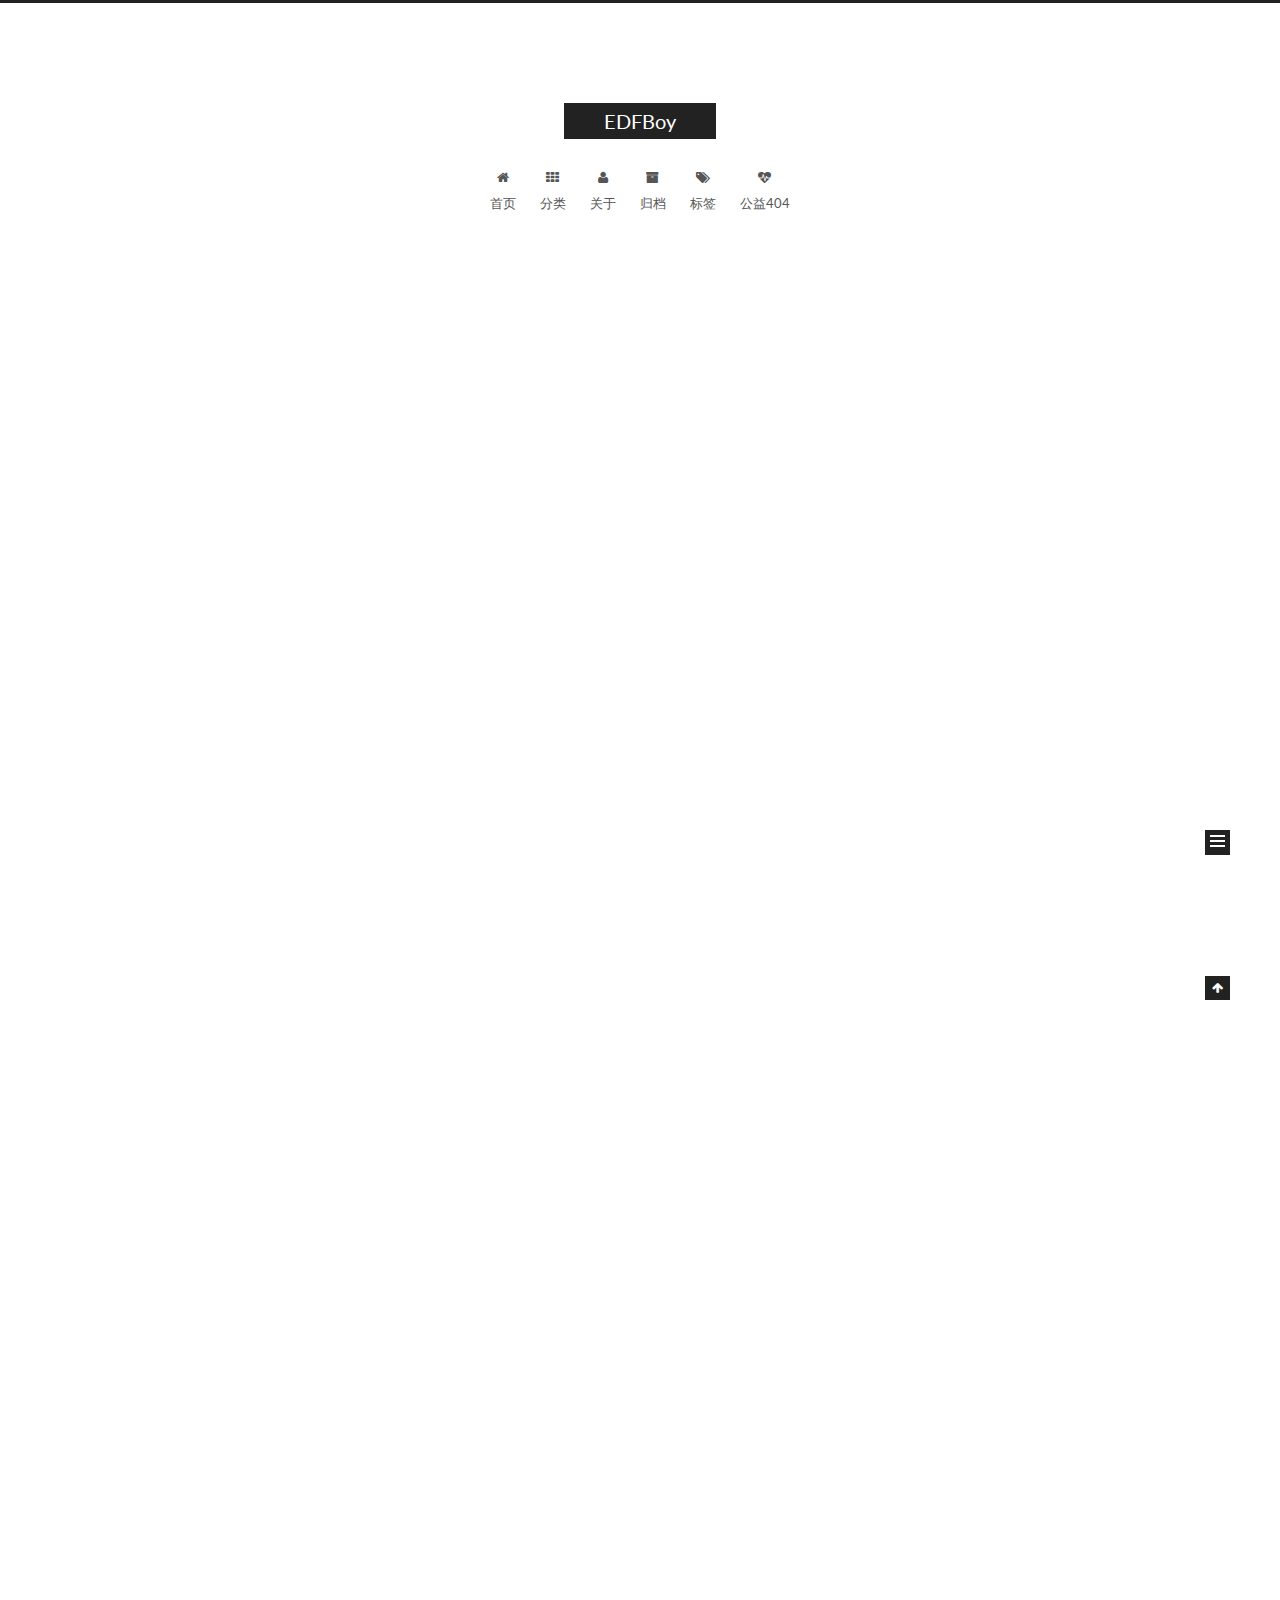
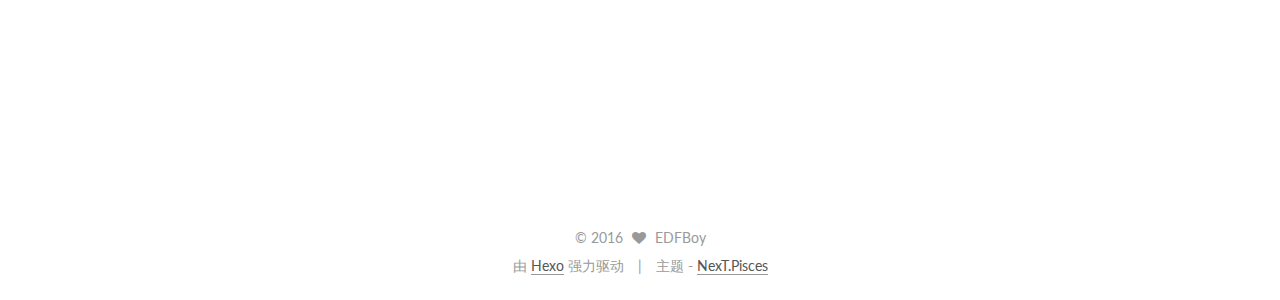
==== commit b712e391: "Site updated: 2016-10-15 00:05:47" ====
--- a/index.html
+++ b/index.html
@@ -1,543 +1,735 @@
-<!DOCTYPE html>
-<html lang="en">
-
-<!-- Head tag -->
+<!doctype html>
+
+
+
+  
+
+
+<html class="theme-next pisces use-motion">
 <head>
-    <meta charset="utf-8">
-    <meta http-equiv="X-UA-Compatible" content="IE=edge">
-    <meta name="viewport" content="width=device-width, initial-scale=1">
-    <meta name="description" content="马浩珍在 Github 上的个人博客">
-    <meta name="keyword" content="null">
-    <meta name="theme-color" content="#600090">
-    <meta name="msapplication-navbutton-color" content="#600090">
-    <meta name="apple-mobile-web-app-capable" content="yes">
-    <meta name="apple-mobile-web-app-status-bar-style" content="#600090">
-    <link rel="shortcut icon" href="https://cdn4.iconfinder.com/data/icons/ionicons/512/icon-person-128.png">
-    <link rel="alternate" type="application/atom+xml" title="EDFBoy" href="/atom.xml">
-    <link rel="stylesheet" href="//cdnjs.cloudflare.com/ajax/libs/animate.css/3.5.2/animate.min.css">
-    <link rel="stylesheet" href="//cdn.bootcss.com/font-awesome/4.6.3/css/font-awesome.css">
-    <title>
-        
-        EDFBoy&#39;s blog
-        
-    </title>
-
-    <link rel="canonical" href="https://edfboy.github.io/">
-
-    <!-- Bootstrap Core CSS -->
-    <link rel="stylesheet" href="/css/bootstrap.min.css">
-
-    <!-- Custom CSS -->
-    <link rel="stylesheet" href="/css/blog-style.css">
-
-    <!-- Pygments Github CSS -->
-    <link rel="stylesheet" href="/css/syntax.css">
+  <meta charset="UTF-8"/>
+<meta http-equiv="X-UA-Compatible" content="IE=edge,chrome=1" />
+<meta name="viewport" content="width=device-width, initial-scale=1, maximum-scale=1"/>
+
+
+
+<meta http-equiv="Cache-Control" content="no-transform" />
+<meta http-equiv="Cache-Control" content="no-siteapp" />
+
+
+
+
+
+
+
+
+
+
+
+
+  
+  
+  <link href="/vendors/fancybox/source/jquery.fancybox.css?v=2.1.5" rel="stylesheet" type="text/css" />
+
+
+
+
+  
+  
+  
+  
+
+  
+    
+    
+  
+
+  
+
+  
+
+  
+
+  
+
+  
+    
+    
+    <link href="//fonts.googleapis.com/css?family=Lato:300,300italic,400,400italic,700,700italic&subset=latin,latin-ext" rel="stylesheet" type="text/css">
+  
+
+
+
+
+
+
+<link href="/vendors/font-awesome/css/font-awesome.min.css?v=4.4.0" rel="stylesheet" type="text/css" />
+
+<link href="/css/main.css?v=5.0.2" rel="stylesheet" type="text/css" />
+
+
+  <meta name="keywords" content="Hexo, NexT" />
+
+
+
+
+
+
+
+
+  <link rel="shortcut icon" type="image/x-icon" href="/favicon.ico?v=5.0.2" />
+
+
+
+
+
+
+<meta name="description" content="站在巨人的肩膀上Fly">
+<meta property="og:type" content="website">
+<meta property="og:title" content="EDFBoy">
+<meta property="og:url" content="https://edfboy.github.io/index.html">
+<meta property="og:site_name" content="EDFBoy">
+<meta property="og:description" content="站在巨人的肩膀上Fly">
+<meta name="twitter:card" content="summary">
+<meta name="twitter:title" content="EDFBoy">
+<meta name="twitter:description" content="站在巨人的肩膀上Fly">
+
+
+
+<script type="text/javascript" id="hexo.configuration">
+  var NexT = window.NexT || {};
+  var CONFIG = {
+    scheme: 'Pisces',
+    sidebar: {"position":"left","display":"post"},
+    fancybox: true,
+    motion: true,
+    duoshuo: {
+      userId: '0',
+      author: 'EDFBoy'
+    }
+  };
+</script>
+
+
+
+
+  <link rel="canonical" href="https://edfboy.github.io/"/>
+
+
+  <title> EDFBoy </title>
 </head>
 
-<style>
-
-    header.intro-header {
-        background-image: url('//o7bkkhiex.bkt.clouddn.com/lion-blur-bg.jpg')
-    }
-</style>
-<!-- hack iOS CSS :active style -->
-<body ontouchstart="" class="animated fadeIn">
-<!-- Navigation -->
-<nav class="navbar navbar-default navbar-custom navbar-fixed-top " id="nav-top" data-ispost = "false" data-istags="false
-" data-ishome = "true" >
-    <div class="container-fluid">
-        <!-- Brand and toggle get grouped for better mobile display -->
-        <div class="navbar-header page-scroll">
-            <button type="button" class="navbar-toggle">
-                <span class="sr-only">Toggle navigation</span>
-                <span class="icon-bar"></span>
-                <span class="icon-bar"></span>
-                <span class="icon-bar"></span>
-            </button>
-            <a class="navbar-brand animated pulse" href="/">
-                <span class="brand-logo">
-                    EDFBoy
-                </span>
-                's Blog
+<body itemscope itemtype="//schema.org/WebPage" lang="zh-Hans">
+
+  
+
+
+
+
+
+
+
+
+
+
+  
+  
+    
+  
+
+  <div class="container one-collumn sidebar-position-left 
+   page-home 
+ ">
+    <div class="headband"></div>
+
+    <header id="header" class="header" itemscope itemtype="//schema.org/WPHeader">
+      <div class="header-inner"><div class="site-meta ">
+  
+
+  <div class="custom-logo-site-title">
+    <a href="/"  class="brand" rel="start">
+      <span class="logo-line-before"><i></i></span>
+      <span class="site-title">EDFBoy</span>
+      <span class="logo-line-after"><i></i></span>
+    </a>
+  </div>
+  <p class="site-subtitle"></p>
+</div>
+
+<div class="site-nav-toggle">
+  <button>
+    <span class="btn-bar"></span>
+    <span class="btn-bar"></span>
+    <span class="btn-bar"></span>
+  </button>
+</div>
+
+<nav class="site-nav">
+  
+
+  
+    <ul id="menu" class="menu">
+      
+        
+        <li class="menu-item menu-item-home">
+          <a href="/" rel="section">
+            
+              <i class="menu-item-icon fa fa-fw fa-home"></i> <br />
+            
+            首页
+          </a>
+        </li>
+      
+        
+        <li class="menu-item menu-item-categories">
+          <a href="/categories" rel="section">
+            
+              <i class="menu-item-icon fa fa-fw fa-th"></i> <br />
+            
+            分类
+          </a>
+        </li>
+      
+        
+        <li class="menu-item menu-item-about">
+          <a href="/about" rel="section">
+            
+              <i class="menu-item-icon fa fa-fw fa-user"></i> <br />
+            
+            关于
+          </a>
+        </li>
+      
+        
+        <li class="menu-item menu-item-archives">
+          <a href="/archives" rel="section">
+            
+              <i class="menu-item-icon fa fa-fw fa-archive"></i> <br />
+            
+            归档
+          </a>
+        </li>
+      
+        
+        <li class="menu-item menu-item-tags">
+          <a href="/tags" rel="section">
+            
+              <i class="menu-item-icon fa fa-fw fa-tags"></i> <br />
+            
+            标签
+          </a>
+        </li>
+      
+        
+        <li class="menu-item menu-item-commonweal">
+          <a href="/404.html" rel="section">
+            
+              <i class="menu-item-icon fa fa-fw fa-heartbeat"></i> <br />
+            
+            公益404
+          </a>
+        </li>
+      
+
+      
+    </ul>
+  
+
+  
+</nav>
+
+ </div>
+    </header>
+
+    <main id="main" class="main">
+      <div class="main-inner">
+        <div class="content-wrap">
+          <div id="content" class="content">
+            
+  <section id="posts" class="posts-expand">
+    
+      
+
+  
+  
+
+  
+  
+  
+
+  <article class="post post-type-normal " itemscope itemtype="//schema.org/Article">
+
+    
+      <header class="post-header">
+
+        
+        
+          <h1 class="post-title" itemprop="name headline">
+            
+            
+              
+                
+                <a class="post-title-link" href="/2016/10/14/测试/" itemprop="url">
+                  测试
+                </a>
+              
+            
+          </h1>
+        
+
+        <div class="post-meta">
+          <span class="post-time">
+            <span class="post-meta-item-icon">
+              <i class="fa fa-calendar-o"></i>
+            </span>
+            <span class="post-meta-item-text">发表于</span>
+            <time itemprop="dateCreated" datetime="2016-10-14T23:40:41+08:00" content="2016-10-14">
+              2016-10-14
+            </time>
+          </span>
+
+          
+
+          
+            
+          
+
+          
+
+          
+          
+
+          
+        </div>
+      </header>
+    
+
+
+    <div class="post-body" itemprop="articleBody">
+
+      
+      
+
+      
+        
+          
+            
+          
+        
+      
+    </div>
+
+    <div>
+      
+    </div>
+
+    <div>
+      
+    </div>
+
+    <footer class="post-footer">
+      
+
+      
+
+      
+      
+        <div class="post-eof"></div>
+      
+    </footer>
+  </article>
+
+
+    
+      
+
+  
+  
+
+  
+  
+  
+
+  <article class="post post-type-normal " itemscope itemtype="//schema.org/Article">
+
+    
+      <header class="post-header">
+
+        
+        
+          <h1 class="post-title" itemprop="name headline">
+            
+            
+              
+                
+                <a class="post-title-link" href="/2016/10/14/bao/" itemprop="url">
+                  bao
+                </a>
+              
+            
+          </h1>
+        
+
+        <div class="post-meta">
+          <span class="post-time">
+            <span class="post-meta-item-icon">
+              <i class="fa fa-calendar-o"></i>
+            </span>
+            <span class="post-meta-item-text">发表于</span>
+            <time itemprop="dateCreated" datetime="2016-10-14T23:08:21+08:00" content="2016-10-14">
+              2016-10-14
+            </time>
+          </span>
+
+          
+
+          
+            
+          
+
+          
+
+          
+          
+
+          
+        </div>
+      </header>
+    
+
+
+    <div class="post-body" itemprop="articleBody">
+
+      
+      
+
+      
+        
+          
+            
+          
+        
+      
+    </div>
+
+    <div>
+      
+    </div>
+
+    <div>
+      
+    </div>
+
+    <footer class="post-footer">
+      
+
+      
+
+      
+      
+        <div class="post-eof"></div>
+      
+    </footer>
+  </article>
+
+
+    
+      
+
+  
+  
+
+  
+  
+  
+
+  <article class="post post-type-normal " itemscope itemtype="//schema.org/Article">
+
+    
+      <header class="post-header">
+
+        
+        
+          <h1 class="post-title" itemprop="name headline">
+            
+            
+              
+                
+                <a class="post-title-link" href="/2016/10/14/hello-world/" itemprop="url">
+                  Hello World
+                </a>
+              
+            
+          </h1>
+        
+
+        <div class="post-meta">
+          <span class="post-time">
+            <span class="post-meta-item-icon">
+              <i class="fa fa-calendar-o"></i>
+            </span>
+            <span class="post-meta-item-text">发表于</span>
+            <time itemprop="dateCreated" datetime="2016-10-14T22:27:29+08:00" content="2016-10-14">
+              2016-10-14
+            </time>
+          </span>
+
+          
+
+          
+            
+          
+
+          
+
+          
+          
+
+          
+        </div>
+      </header>
+    
+
+
+    <div class="post-body" itemprop="articleBody">
+
+      
+      
+
+      
+        
+          
+            <p>Welcome to <a href="https://hexo.io/" target="_blank" rel="external">Hexo</a>! This is your very first post. Check <a href="https://hexo.io/docs/" target="_blank" rel="external">documentation</a> for more info. If you get any problems when using Hexo, you can find the answer in <a href="https://hexo.io/docs/troubleshooting.html" target="_blank" rel="external">troubleshooting</a> or you can ask me on <a href="https://github.com/hexojs/hexo/issues" target="_blank" rel="external">GitHub</a>.</p>
+<h2 id="Quick-Start"><a href="#Quick-Start" class="headerlink" title="Quick Start"></a>Quick Start</h2><h3 id="Create-a-new-post"><a href="#Create-a-new-post" class="headerlink" title="Create a new post"></a>Create a new post</h3><figure class="highlight bash"><table><tr><td class="code"><pre><div class="line">$ hexo new <span class="string">"My New Post"</span></div></pre></td></tr></table></figure>
+<p>More info: <a href="https://hexo.io/docs/writing.html" target="_blank" rel="external">Writing</a></p>
+<h3 id="Run-server"><a href="#Run-server" class="headerlink" title="Run server"></a>Run server</h3><figure class="highlight bash"><table><tr><td class="code"><pre><div class="line">$ hexo server</div></pre></td></tr></table></figure>
+<p>More info: <a href="https://hexo.io/docs/server.html" target="_blank" rel="external">Server</a></p>
+<h3 id="Generate-static-files"><a href="#Generate-static-files" class="headerlink" title="Generate static files"></a>Generate static files</h3><figure class="highlight bash"><table><tr><td class="code"><pre><div class="line">$ hexo generate</div></pre></td></tr></table></figure>
+<p>More info: <a href="https://hexo.io/docs/generating.html" target="_blank" rel="external">Generating</a></p>
+<h3 id="Deploy-to-remote-sites"><a href="#Deploy-to-remote-sites" class="headerlink" title="Deploy to remote sites"></a>Deploy to remote sites</h3><figure class="highlight bash"><table><tr><td class="code"><pre><div class="line">$ hexo deploy</div></pre></td></tr></table></figure>
+<p>More info: <a href="https://hexo.io/docs/deployment.html" target="_blank" rel="external">Deployment</a></p>
+
+          
+        
+      
+    </div>
+
+    <div>
+      
+    </div>
+
+    <div>
+      
+    </div>
+
+    <footer class="post-footer">
+      
+
+      
+
+      
+      
+        <div class="post-eof"></div>
+      
+    </footer>
+  </article>
+
+
+    
+  </section>
+
+  
+
+
+          </div>
+          
+
+
+          
+
+        </div>
+        
+          
+  
+  <div class="sidebar-toggle">
+    <div class="sidebar-toggle-line-wrap">
+      <span class="sidebar-toggle-line sidebar-toggle-line-first"></span>
+      <span class="sidebar-toggle-line sidebar-toggle-line-middle"></span>
+      <span class="sidebar-toggle-line sidebar-toggle-line-last"></span>
+    </div>
+  </div>
+
+  <aside id="sidebar" class="sidebar">
+    <div class="sidebar-inner">
+
+      
+
+      
+
+      <section class="site-overview sidebar-panel  sidebar-panel-active ">
+        <div class="site-author motion-element" itemprop="author" itemscope itemtype="//schema.org/Person">
+          <img class="site-author-image" itemprop="image"
+               src="/images/header.jpg"
+               alt="EDFBoy" />
+          <p class="site-author-name" itemprop="name">EDFBoy</p>
+          <p class="site-description motion-element" itemprop="description">站在巨人的肩膀上Fly</p>
+        </div>
+        <nav class="site-state motion-element">
+          <div class="site-state-item site-state-posts">
+            <a href="/archives">
+              <span class="site-state-item-count">3</span>
+              <span class="site-state-item-name">日志</span>
             </a>
+          </div>
+
+          
+
+          
+
+        </nav>
+
+        
+
+        <div class="links-of-author motion-element">
+          
         </div>
 
-        <!-- Collect the nav links, forms, and other content for toggling -->
-        <!-- Known Issue, found by Hux:
-            <nav>'s height woule be hold on by its content.
-            so, when navbar scale out, the <nav> will cover tags.
-            also mask any touch event of tags, unfortunately.
-        -->
-        <!-- /.navbar-collapse -->
-        <div id="huxblog_navbar">
-            <div class="navbar-collapse">
-                <ul class="nav navbar-nav navbar-right">
-                    <li>
-                        <a href="/">Home</a>
-                    </li>
-					
-                    
-					
-					
-                </ul>
-            </div>
-        </div>
-    </div>
-    <!-- /.container -->
-</nav>
-<script>
-    // Drop Bootstarp low-performance Navbar
-    // Use customize navbar with high-quality material design animation
-    // in high-perf jank-free CSS3 implementation
-//    var $body   = document.body;
-    var $toggle = document.querySelector('.navbar-toggle');
-    var $navbar = document.querySelector('#huxblog_navbar');
-    var $collapse = document.querySelector('.navbar-collapse');
-
-    $toggle.addEventListener('click', handleMagic)
-    function handleMagic(e){
-        if ($navbar.className.indexOf('in') > 0) {
-        // CLOSE
-            $navbar.className = " ";
-            // wait until animation end.
-            setTimeout(function(){
-                // prevent frequently toggle
-                if($navbar.className.indexOf('in') < 0) {
-                    $collapse.style.height = "0px"
-                }
-            },400)
-        }else{
-        // OPEN
-            $collapse.style.height = "auto"
-            $navbar.className += " in";
-        }
-    }
+        
+        
+
+        
+        
+
+      </section>
+
+      
+
+    </div>
+  </aside>
+
+
+        
+      </div>
+    </main>
+
+    <footer id="footer" class="footer">
+      <div class="footer-inner">
+        <div class="copyright" >
+  
+  &copy; 
+  <span itemprop="copyrightYear">2016</span>
+  <span class="with-love">
+    <i class="fa fa-heart"></i>
+  </span>
+  <span class="author" itemprop="copyrightHolder">EDFBoy</span>
+</div>
+
+<div class="powered-by">
+  由 <a class="theme-link" href="https://hexo.io">Hexo</a> 强力驱动
+</div>
+
+<div class="theme-info">
+  主题 -
+  <a class="theme-link" href="https://github.com/iissnan/hexo-theme-next">
+    NexT.Pisces
+  </a>
+</div>
+
+        
+
+        
+      </div>
+    </footer>
+
+    <div class="back-to-top">
+      <i class="fa fa-arrow-up"></i>
+    </div>
+  </div>
+
+  
+
+<script type="text/javascript">
+  if (Object.prototype.toString.call(window.Promise) !== '[object Function]') {
+    window.Promise = null;
+  }
 </script>
 
-<!-- Main Content -->
-
-
-<style>
-
-    .custom-haojen-container .post-preview:nth-of-type(1),
-    .custom-haojen-container .post-preview-poetry:nth-of-type(1) {
-        text-align: center;
-        background-repeat: no-repeat;
-        border-radius: 3px;
-        background-size: cover;
-        padding: 0;
-        height: 300px;
-        display: table;
-        width: 100%;
-        background-color: rgba(0, 0, 0, 0.16);
-    }
-
-    /*去掉诗歌的背景图片*/
-    .custom-haojen-container .post-preview-poetry:nth-of-type(1) {
-        background-image: none !important;
-        background-color: rgba(255, 248, 220, 0.5);
-    }
-
-    .custom-haojen-container .post-preview:nth-child(1) h2,
-    .custom-haojen-container .post-preview:nth-child(1) .post-meta,
-    .custom-haojen-container .post-preview:nth-child(1) .post-subtitle {
-        text-shadow: 0 0 40px rgba(0, 0, 0, 1);
-        letter-spacing: 1px;
-        color: #fff;
-        margin-top: 0;
-        padding-left: 60px;
-        padding-right: 60px;
-    }
-
-    .custom-haojen-container .post-preview:nth-child(1) .post-meta {
-        font-size: .9em;
-        font-weight: 300;
-        margin-top: 0;
-    }
-
-    .custom-haojen-container .post-preview-poetry:nth-child(1) .post-subtitle {
-        letter-spacing: 6px;
-        font-size: 18px;
-        font-family: unset;
-        font-weight: 400;
-        color: rgba(0, 0, 0, .75)
-    }
-
-    /*不显示摘要*/
-    .custom-haojen-container .post-preview:nth-child(1) .post-content-preview {
-        display: none
-    }
-
-    /*只第一个显示背景图片*/
-    .custom-haojen-container .post-preview:not(:nth-child(1)) {
-        background-image: none !important;
-    }
-
-    /*第一个分界线去掉*/
-    .custom-haojen-container hr:nth-of-type(1) {
-        display: none;
-    }
-
-    /*主题*/
-    .custom-haojen-container .post-preview:nth-of-type(1) > a {
-        display: table-cell;
-        vertical-align: middle;
-    }
-
-    /*诗词标题*/
-    .custom-haojen-container .post-preview-poetry:nth-child(1) h2 {
-        font-size: 35px;
-        font-family: STKaiti;
-        color: rgba(0, 0, 0, .8);
-    }
-
-    .custom-haojen-container .post-preview-poetry:nth-of-type(1) .post-meta {
-        color: #0e2231;
-    }
-
-    @media (max-width: 768px) {
-        .custom-haojen-container .post-preview:nth-child(1) {
-            height: 240px;
-        }
-
-        .custom-haojen-container .post-preview-poetry:nth-child(1) h2 {
-            font-size: 28px !important;
-            margin-top: 0;
-        }
-
-        .custom-haojen-container .post-preview:nth-child(1) .post-subtitle {
-            font-size: 18px;
-            font-weight: 400;
-            padding-left: 0;
-            padding-right: 0;
-        }
-
-        .custom-haojen-container .post-preview:nth-of-type(1) > a {
-            padding: 20px
-        }
-    }
-
-    /*手机屏幕*/
-    @media (max-width: 400px) {
-        .custom-haojen-container .post-preview:nth-child(1) {
-            height: 195px;
-        }
-
-        .custom-haojen-container .post-preview-poetry:nth-child(1) h2 {
-            font-size: 20px !important;
-        }
-
-        .custom-haojen-container .post-preview:nth-child(1) .post-subtitle {
-            font-size: 16px;
-        }
-
-        .custom-haojen-container .post-preview:nth-child(1) a {
-            padding: 30px 20px;
-        }
-    }
-</style>
-
-<!-- Page Header -->
-<div class="col-lg-8 col-lg-offset-2 col-md-10 col-md-offset-1 visible-xs-block visible-sm-block">
-    <div class="row">
-        <header class="intro-header">
-            <div class="container">
-                <div class="site-heading text-center">
-                    <div class="about-me">
-                        <!--移动端头部显示-->
-                        <img src="null"/>
-                        <h5><a href="/about/">EDFBoy</a></h5>
-                        <p>null</p>
-                    </div>
-                </div>
-            </div>
-        </header>
-    </div>
-</div>
-<!-- Main Content -->
-<div class="container custom-haojen-container">
-    <!-- Post Container -->
-    <div class="row">
-        <div class="col-lg-8 col-lg-offset-1 col-md-8 col-md-offset-1 col-sm-12 col-xs-12 post-container">
-            <!-- Main Content -->
-
-
-
-<div class="post-preview "
-     style="background-image: url('')">
-    <a href="/2016/10/14/bao/">
-        <h2 class="post-title">
-            bao
-        </h2>
-        <p class="post-meta">
-            <i class="fa fa-calendar" aria-hidden="true"></i> 2016-10-14
-        </p>
-        
-        <div class="post-content-preview">
-            <p>
-                
-            </p>
-        </div>
-    </a>
-
-</div>
-
-<hr>
-
-
-
-<div class="post-preview "
-     style="background-image: url('')">
-    <a href="/2016/10/14/hello-world/">
-        <h2 class="post-title">
-            Hello World
-        </h2>
-        <p class="post-meta">
-            <i class="fa fa-calendar" aria-hidden="true"></i> 2016-10-14
-        </p>
-        
-        <div class="post-content-preview">
-            <p>
-                Welcome to Hexo! This is your very first post. Check documentation for more info. If you get any problems when using Hexo, you can find the answer i..
-            </p>
-        </div>
-    </a>
-
-</div>
-
-<hr>
-
-
-
-
-<!-- 翻页 pager -->
-
-<ul class="pager">
-    
-    
-</ul>
-
-
-        </div>
-        <!-- Sidebar Container -->
-        <div class="
-                col-lg-3 col-lg-offset-0
-                col-md-3 col-md-offset-0
-                col-sm-12
-                col-xs-12
-                sidebar-container
-            ">
-
-            <!-- About Me -->
-            <section class="visible-md visible-lg" style="padding: 0 18px">
-                <div class="short-about">
-                    <!--侧边栏头像-->
-                    
-                    <h5><a href="/about/">EDFBoy</a></h5>
-                    
-                    <hr>
-                    <!-- SNS Link 社交 -->
-                    <ul class="list-inline">
-                        
-                        
-                        <li>
-                            <a target="_blank" href="https://twitter.com/ehazon">
-                                        <span class="fa-stack fa-lg">
-                                            <i class="fa fa-circle fa-stack-2x"></i>
-                                            <i class="fa fa-twitter fa-stack-1x fa-inverse"></i>
-                                        </span>
-                            </a>
-                        </li>
-                        
-                        
-                        <li>
-                            <a target="_blank" href="https://www.zhihu.com/people/megahertz">
-                                        <span class="fa-stack fa-lg">
-                                            <i class="fa fa-circle fa-stack-2x"></i>
-                                            <i class="fa  fa-stack-1x fa-inverse">知</i>
-                                        </span>
-                            </a>
-                        </li>
-                        
-
-                        
-                        <li>
-                            <a target="_blank" href="http://weibo.com/EDFBoy">
-                                        <span class="fa-stack fa-lg">
-                                            <i class="fa fa-circle fa-stack-2x"></i>
-                                            <i class="fa fa-weibo fa-stack-1x fa-inverse"></i>
-                                        </span>
-                            </a>
-                        </li>
-                        
-
-                        
-
-                        
-                        <li>
-                            <a target="_blank" href="https://github.com/EDFBoy">
-                                        <span class="fa-stack fa-lg">
-                                            <i class="fa fa-circle fa-stack-2x"></i>
-                                            <i class="fa fa-github fa-stack-1x fa-inverse"></i>
-                                        </span>
-                            </a>
-                        </li>
-                        
-
-                        
-                    </ul>
-                </div>
-            </section>
-
-            <!-- Featured Tags  标签 -->
-            
-            <section>
-                <div class="tags">
-                    
-                </div>
-            </section>
-            
-
-            
-
-        </div>
-    </div>
-</div>
-
-<!-- Footer -->
-<!-- Footer -->
-<footer>
-    <div class="container">
-        <div class="row">
-            <div class="col-lg-8 col-lg-offset-2 col-md-10 col-md-offset-1 text-center">
-                <br>
-                <ul class="list-inline text-center">
-                
-                
-                    <li>
-                        <a target="_blank" href="https://twitter.com/ehazon">
-                            <span class="fa-stack fa-lg">
-                                <i class="fa fa-circle fa-stack-2x"></i>
-                                <i class="fa fa-twitter fa-stack-1x fa-inverse"></i>
-                            </span>
-                        </a>
-                    </li>
-                
-                
-                    <li>
-                        <a target="_blank" href="https://www.zhihu.com/people/megahertz">
-                            <span class="fa-stack fa-lg">
-                                <i class="fa fa-circle fa-stack-2x"></i>
-                                <i class="fa  fa-stack-1x fa-inverse">知</i>
-                            </span>
-                        </a>
-                    </li>
-                
-
-                
-                    <li>
-                        <a target="_blank" href="http://weibo.com/EDFBoy">
-                            <span class="fa-stack fa-lg">
-                                <i class="fa fa-circle fa-stack-2x"></i>
-                                <i class="fa fa-weibo fa-stack-1x fa-inverse"></i>
-                            </span>
-                        </a>
-                    </li>
-                
-
-                
-
-                
-                    <li>
-                        <a target="_blank"  href="https://github.com/EDFBoy">
-                            <span class="fa-stack fa-lg">
-                                <i class="fa fa-circle fa-stack-2x"></i>
-                                <i class="fa fa-github fa-stack-1x fa-inverse"></i>
-                            </span>
-                        </a>
-                    </li>
-                
-
-                
-
-                </ul>
-                <p class="copyright text-muted">
-                    Copyright &copy; EDFBoy 2016
-                    <br>
-                    <span id="busuanzi_container_site_pv" style="font-size: 12px;">PV: <span id="busuanzi_value_site_pv"></span> Times</span>
-                    <br>
-                    Theme by <a href="https://haojen.github.io/">Haojen Ma</a>
-                </p>
-
-            </div>
-        </div>
-    </div>
-</footer>
-
-<!-- jQuery -->
-<script src="/js/jquery.min.js"></script>
-
-<!-- Bootstrap Core JavaScript -->
-<script src="/js/bootstrap.min.js"></script>
-
-<!-- Custom Theme JavaScript -->
-<script src="/js/blog.js"></script>
-
-<!-- async load function -->
-<script>
-    function async(u, c) {
-      var d = document, t = 'script',
-          o = d.createElement(t),
-          s = d.getElementsByTagName(t)[0];
-      o.src = u;
-      if (c) { o.addEventListener('load', function (e) { c(null, e); }, false); }
-      s.parentNode.insertBefore(o, s);
-    }
-</script>
-
-<!-- jquery.tagcloud.js -->
-<script>
-    // only load tagcloud.js in tag.html
-    if($('#tag_cloud').length !== 0){
-        async("https://edfboy.github.io/js/jquery.tagcloud.js",function(){
-            $.fn.tagcloud.defaults = {
-                //size: {start: 1, end: 1, unit: 'em'},
-                color: {start: '#bbbbee', end: '#0085a1'},
-            };
-            $('#tag_cloud a').tagcloud();
-        })
-    }
-</script>
-
-<!--fastClick.js -->
-<script>
-    async("//cdn.bootcss.com/fastclick/1.0.6/fastclick.min.js", function(){
-        var $nav = document.querySelector("nav");
-        if($nav) FastClick.attach($nav);
-    })
-</script>
-
-<!-- Google Analytics -->
-
-
-
-<!-- Baidu Tongji -->
-
-
-<!-- swiftype -->
-<script type="text/javascript">
-  (function(w,d,t,u,n,s,e){w['SwiftypeObject']=n;w[n]=w[n]||function(){
-  (w[n].q=w[n].q||[]).push(arguments);};s=d.createElement(t);
-  e=d.getElementsByTagName(t)[0];s.async=1;s.src=u;e.parentNode.insertBefore(s,e);
-  })(window,document,'script','//s.swiftypecdn.com/install/v2/st.js','_st');
-
-  _st('install','null','2.0.0');
-</script>
-
-<script async src="//dn-lbstatics.qbox.me/busuanzi/2.3/busuanzi.pure.mini.js"></script>
-
-<!--wechat title img-->
-<img class="wechat-title-img" src="null">
+
+
+
+
+
+
+
+
+  
+
+
+
+  
+  <script type="text/javascript" src="/vendors/jquery/index.js?v=2.1.3"></script>
+
+  
+  <script type="text/javascript" src="/vendors/fastclick/lib/fastclick.min.js?v=1.0.6"></script>
+
+  
+  <script type="text/javascript" src="/vendors/jquery_lazyload/jquery.lazyload.js?v=1.9.7"></script>
+
+  
+  <script type="text/javascript" src="/vendors/velocity/velocity.min.js?v=1.2.1"></script>
+
+  
+  <script type="text/javascript" src="/vendors/velocity/velocity.ui.min.js?v=1.2.1"></script>
+
+  
+  <script type="text/javascript" src="/vendors/fancybox/source/jquery.fancybox.pack.js?v=2.1.5"></script>
+
+
+  
+
+
+  <script type="text/javascript" src="/js/src/utils.js?v=5.0.2"></script>
+
+  <script type="text/javascript" src="/js/src/motion.js?v=5.0.2"></script>
+
+
+
+  
+  
+
+
+  <script type="text/javascript" src="/js/src/affix.js?v=5.0.2"></script>
+
+  <script type="text/javascript" src="/js/src/schemes/pisces.js?v=5.0.2"></script>
+
+
+
+  
+
+  
+
+
+  <script type="text/javascript" src="/js/src/bootstrap.js?v=5.0.2"></script>
+
+
+
+  
+
+
+
+  
+
+
+
+
+  
+  
+
+  
+
+  
+
+  
+
 </body>
-
 </html>
--- a/css/main.css
+++ b/css/main.css
@@ -0,0 +1,2202 @@
+/* normalize.css v3.0.2 | MIT License | git.io/normalize */
+html {
+  font-family: sans-serif; /* 1 */
+  -ms-text-size-adjust: 100%; /* 2 */
+  -webkit-text-size-adjust: 100%; /* 2 */
+}
+body {
+  margin: 0;
+}
+article,
+aside,
+details,
+figcaption,
+figure,
+footer,
+header,
+hgroup,
+main,
+menu,
+nav,
+section,
+summary {
+  display: block;
+}
+audio,
+canvas,
+progress,
+video {
+  display: inline-block; /* 1 */
+  vertical-align: baseline; /* 2 */
+}
+audio:not([controls]) {
+  display: none;
+  height: 0;
+}
+[hidden],
+template {
+  display: none;
+}
+a {
+  background-color: transparent;
+}
+a:active,
+a:hover {
+  outline: 0;
+}
+abbr[title] {
+  border-bottom: 1px dotted;
+}
+b,
+strong {
+  font-weight: bold;
+}
+dfn {
+  font-style: italic;
+}
+h1 {
+  font-size: 2em;
+  margin: 0.67em 0;
+}
+mark {
+  background: #ff0;
+  color: #000;
+}
+small {
+  font-size: 80%;
+}
+sub,
+sup {
+  font-size: 75%;
+  line-height: 0;
+  position: relative;
+  vertical-align: baseline;
+}
+sup {
+  top: -0.5em;
+}
+sub {
+  bottom: -0.25em;
+}
+img {
+  border: 0;
+}
+svg:not(:root) {
+  overflow: hidden;
+}
+figure {
+  margin: 1em 40px;
+}
+hr {
+  -moz-box-sizing: content-box;
+  box-sizing: content-box;
+  height: 0;
+}
+pre {
+  overflow: auto;
+}
+code,
+kbd,
+pre,
+samp {
+  font-family: monospace, monospace;
+  font-size: 1em;
+}
+button,
+input,
+optgroup,
+select,
+textarea {
+  color: inherit; /* 1 */
+  font: inherit; /* 2 */
+  margin: 0; /* 3 */
+}
+button {
+  overflow: visible;
+}
+button,
+select {
+  text-transform: none;
+}
+button,
+html input[type="button"],
+input[type="reset"],
+input[type="submit"] {
+  -webkit-appearance: button; /* 2 */
+  cursor: pointer; /* 3 */
+}
+button[disabled],
+html input[disabled] {
+  cursor: default;
+}
+button::-moz-focus-inner,
+input::-moz-focus-inner {
+  border: 0;
+  padding: 0;
+}
+input {
+  line-height: normal;
+}
+input[type="checkbox"],
+input[type="radio"] {
+  box-sizing: border-box; /* 1 */
+  padding: 0; /* 2 */
+}
+input[type="number"]::-webkit-inner-spin-button,
+input[type="number"]::-webkit-outer-spin-button {
+  height: auto;
+}
+input[type="search"] {
+  -webkit-appearance: textfield; /* 1 */
+  -moz-box-sizing: content-box;
+  -webkit-box-sizing: content-box; /* 2 */
+  box-sizing: content-box;
+}
+input[type="search"]::-webkit-search-cancel-button,
+input[type="search"]::-webkit-search-decoration {
+  -webkit-appearance: none;
+}
+fieldset {
+  border: 1px solid #c0c0c0;
+  margin: 0 2px;
+  padding: 0.35em 0.625em 0.75em;
+}
+legend {
+  border: 0; /* 1 */
+  padding: 0; /* 2 */
+}
+textarea {
+  overflow: auto;
+}
+optgroup {
+  font-weight: bold;
+}
+table {
+  border-collapse: collapse;
+  border-spacing: 0;
+}
+td,
+th {
+  padding: 0;
+}
+::selection {
+  background: #262a30;
+  color: #fff;
+}
+body {
+  position: relative;
+  font-family: 'Lato', "PingFang SC", "Microsoft YaHei", sans-serif;
+  font-size: 14px;
+  line-height: 2;
+  color: #555;
+  background: #fff;
+}
+@media (max-width: 767px) {
+  body {
+    padding-right: 0 !important;
+  }
+}
+@media (min-width: 768px) and (max-width: 991px) {
+  body {
+    padding-right: 0 !important;
+  }
+}
+@media (min-width: 1600px) {
+  body {
+    font-size: 16px;
+  }
+}
+h1,
+h2,
+h3,
+h4,
+h5,
+h6 {
+  margin: 0;
+  padding: 0;
+  font-weight: bold;
+  line-height: 1.5;
+  font-family: 'Lato', "PingFang SC", "Microsoft YaHei", sans-serif;
+}
+h2,
+h3,
+h4,
+h5,
+h6 {
+  margin: 20px 0 15px;
+}
+h1 {
+  font-size: 22px;
+}
+@media (max-width: 767px) {
+  h1 {
+    font-size: 18px;
+  }
+}
+h2 {
+  font-size: 20px;
+}
+@media (max-width: 767px) {
+  h2 {
+    font-size: 16px;
+  }
+}
+h3 {
+  font-size: 18px;
+}
+@media (max-width: 767px) {
+  h3 {
+    font-size: 14px;
+  }
+}
+h4 {
+  font-size: 16px;
+}
+@media (max-width: 767px) {
+  h4 {
+    font-size: 12px;
+  }
+}
+h5 {
+  font-size: 14px;
+}
+@media (max-width: 767px) {
+  h5 {
+    font-size: 10px;
+  }
+}
+h6 {
+  font-size: 12px;
+}
+@media (max-width: 767px) {
+  h6 {
+    font-size: 8px;
+  }
+}
+p {
+  margin: 0 0 25px 0;
+}
+a {
+  color: #555;
+  text-decoration: none;
+  border-bottom: 1px solid #999;
+  word-wrap: break-word;
+}
+a:hover {
+  color: #222;
+  border-bottom-color: #222;
+}
+ul {
+  list-style: none;
+}
+blockquote {
+  margin: 0;
+  padding: 0;
+}
+img {
+  display: block;
+  margin: auto;
+  max-width: 100%;
+  height: auto;
+}
+hr {
+  margin: 40px 0;
+  height: 3px;
+  border: none;
+  background-color: #ddd;
+  background-image: repeating-linear-gradient(-45deg, #fff, #fff 4px, transparent 4px, transparent 8px);
+}
+blockquote {
+  padding: 0 15px;
+  color: #666;
+  border-left: 4px solid #ddd;
+}
+blockquote cite::before {
+  content: "-";
+  padding: 0 5px;
+}
+dt {
+  font-weight: 700;
+}
+dd {
+  margin: 0;
+  padding: 0;
+}
+.text-left {
+  text-align: left;
+}
+.text-center {
+  text-align: center;
+}
+.text-right {
+  text-align: right;
+}
+.text-justify {
+  text-align: justify;
+}
+.text-nowrap {
+  white-space: nowrap;
+}
+.text-lowercase {
+  text-transform: lowercase;
+}
+.text-uppercase {
+  text-transform: uppercase;
+}
+.text-capitalize {
+  text-transform: capitalize;
+}
+.center-block {
+  display: block;
+  margin-left: auto;
+  margin-right: auto;
+}
+.clearfix:before,
+.clearfix:after {
+  content: " ";
+  display: table;
+}
+.clearfix:after {
+  clear: both;
+}
+.pullquote {
+  width: 45%;
+}
+.pullquote.left {
+  float: left;
+  margin-left: 5px;
+  margin-right: 10px;
+}
+.pullquote.right {
+  float: right;
+  margin-left: 10px;
+  margin-right: 5px;
+}
+.affix.affix.affix {
+  position: fixed;
+}
+.translation {
+  margin-top: -20px;
+  font-size: 14px;
+  color: #999;
+}
+.scrollbar-measure {
+  width: 100px;
+  height: 100px;
+  overflow: scroll;
+  position: absolute;
+  top: -9999px;
+}
+.use-motion .motion-element {
+  opacity: 0;
+}
+#local-search-input {
+  padding: 3px;
+  border: none;
+  text-indent: 14px;
+  border-radius: 0;
+  width: 140px;
+  outline: none;
+  border-bottom: 1px solid #999;
+  background: inherit;
+  opacity: 0.5;
+}
+#local-search-input:focus {
+  opacity: 1;
+}
+.search-icon {
+  position: absolute;
+  top: 9px;
+}
+table {
+  margin: 20px 0;
+  width: 100%;
+  border-collapse: collapse;
+  border-spacing: 0;
+  border: 1px solid #ddd;
+  font-size: 14px;
+  table-layout: fixed;
+  word-wrap: break-all;
+}
+table>tbody>tr:nth-of-type(odd) {
+  background-color: #f9f9f9;
+}
+table>tbody>tr:hover {
+  background-color: #f5f5f5;
+}
+caption,
+th,
+td {
+  padding: 8px;
+  text-align: left;
+  vertical-align: middle;
+  font-weight: normal;
+}
+th,
+td {
+  border-bottom: 3px solid #ddd;
+  border-right: 1px solid #eee;
+}
+th {
+  padding-bottom: 10px;
+  font-weight: 700;
+}
+td {
+  border-bottom-width: 1px;
+}
+html,
+body {
+  height: 100%;
+}
+.container {
+  position: relative;
+  min-height: 100%;
+}
+.header-inner {
+  margin: 0 auto;
+  padding: 100px 0 70px;
+  width: 700px;
+}
+@media (min-width: 1600px) {
+  .container .header-inner {
+    width: 900px;
+  }
+}
+.main {
+  padding-bottom: 150px;
+}
+.main-inner {
+  margin: 0 auto;
+  width: 700px;
+}
+@media (min-width: 1600px) {
+  .container .main-inner {
+    width: 900px;
+  }
+}
+.footer {
+  position: absolute;
+  left: 0;
+  bottom: 0;
+  width: 100%;
+  min-height: 50px;
+}
+.footer-inner {
+  box-sizing: border-box;
+  margin: 20px auto;
+  width: 700px;
+}
+@media (min-width: 1600px) {
+  .container .footer-inner {
+    width: 900px;
+  }
+}
+pre,
+.highlight {
+  overflow: auto;
+  margin: 20px 0;
+  padding: 15px;
+  font-size: 13px;
+  color: #4d4d4c;
+  background: #f7f7f7;
+  line-height: 1.6;
+}
+pre,
+code {
+  font-family: consolas, Menlo, "PingFang SC", "Microsoft YaHei", monospace;
+}
+code {
+  padding: 2px 4px;
+  word-wrap: break-all;
+  color: #4d4d4c;
+  background: #f7f7f7;
+  border-radius: 3px;
+  font-size: 13px;
+}
+pre code {
+  padding: 0;
+  color: #4d4d4c;
+  background: none;
+  text-shadow: none;
+}
+.highlight pre {
+  border: none;
+  margin: 0;
+  padding: 1px;
+}
+.highlight table {
+  margin: 0;
+  width: auto;
+  border: none;
+}
+.highlight td {
+  border: none;
+  padding: 0;
+}
+.highlight figcaption {
+  font-size: 1em;
+  color: #4d4d4c;
+  line-height: 1em;
+  margin-bottom: 1em;
+}
+.highlight figcaption:before,
+.highlight figcaption:after {
+  content: " ";
+  display: table;
+}
+.highlight figcaption:after {
+  clear: both;
+}
+.highlight figcaption a {
+  float: right;
+  color: #4d4d4c;
+}
+.highlight figcaption a:hover {
+  border-bottom-color: #4d4d4c;
+}
+.highlight .gutter pre {
+  color: #666;
+  text-align: right;
+  padding-right: 20px;
+}
+.highlight .line {
+  height: 20px;
+}
+.gist table {
+  width: auto;
+}
+.gist table td {
+  border: none;
+}
+pre .deletion {
+  background: #fdd;
+}
+pre .addition {
+  background: #dfd;
+}
+pre .meta {
+  color: #8959a8;
+}
+pre .comment {
+  color: #8e908c;
+}
+pre .variable,
+pre .attribute,
+pre .tag,
+pre .regexp,
+pre .ruby .constant,
+pre .xml .tag .title,
+pre .xml .pi,
+pre .xml .doctype,
+pre .html .doctype,
+pre .css .id,
+pre .css .class,
+pre .css .pseudo {
+  color: #c82829;
+}
+pre .number,
+pre .preprocessor,
+pre .built_in,
+pre .literal,
+pre .params,
+pre .constant,
+pre .command {
+  color: #f5871f;
+}
+pre .ruby .class .title,
+pre .css .rules .attribute,
+pre .string,
+pre .value,
+pre .inheritance,
+pre .header,
+pre .ruby .symbol,
+pre .xml .cdata,
+pre .special,
+pre .number,
+pre .formula {
+  color: #718c00;
+}
+pre .title,
+pre .css .hexcolor {
+  color: #3e999f;
+}
+pre .function,
+pre .python .decorator,
+pre .python .title,
+pre .ruby .function .title,
+pre .ruby .title .keyword,
+pre .perl .sub,
+pre .javascript .title,
+pre .coffeescript .title {
+  color: #4271ae;
+}
+pre .keyword,
+pre .javascript .function {
+  color: #8959a8;
+}
+.full-image.full-image.full-image {
+  border: none;
+  max-width: 100%;
+  width: auto;
+  margin: 20px auto;
+}
+@media (min-width: 992px) {
+  .full-image.full-image.full-image {
+    max-width: none;
+    width: 126%;
+    margin: 0 -13%;
+  }
+}
+.blockquote-center,
+.page-home .post-type-quote blockquote,
+.page-post-detail .post-type-quote blockquote {
+  position: relative;
+  margin: 40px 0;
+  padding: 0;
+  border-left: none;
+  text-align: center;
+}
+.blockquote-center::before,
+.page-home .post-type-quote blockquote::before,
+.page-post-detail .post-type-quote blockquote::before,
+.blockquote-center::after,
+.page-home .post-type-quote blockquote::after,
+.page-post-detail .post-type-quote blockquote::after {
+  position: absolute;
+  content: ' ';
+  display: block;
+  width: 100%;
+  height: 24px;
+  opacity: 0.2;
+  background-repeat: no-repeat;
+  background-position: 0 -6px;
+  background-size: 22px 22px;
+}
+.blockquote-center::before,
+.page-home .post-type-quote blockquote::before,
+.page-post-detail .post-type-quote blockquote::before {
+  top: -20px;
+  background-image: url("../images/quote-l.svg");
+  border-top: 1px solid #ccc;
+}
+.blockquote-center::after,
+.page-home .post-type-quote blockquote::after,
+.page-post-detail .post-type-quote blockquote::after {
+  bottom: -20px;
+  background-image: url("../images/quote-r.svg");
+  border-bottom: 1px solid #ccc;
+  background-position: 100% 8px;
+}
+.blockquote-center p,
+.page-home .post-type-quote blockquote p,
+.page-post-detail .post-type-quote blockquote p,
+.blockquote-center div,
+.page-home .post-type-quote blockquote div,
+.page-post-detail .post-type-quote blockquote div {
+  text-align: center;
+}
+.post .post-body .group-picture img {
+  box-sizing: border-box;
+  padding: 0 3px;
+  border: none;
+}
+.post .group-picture-row {
+  overflow: hidden;
+  margin-top: 6px;
+}
+.post .group-picture-row:first-child {
+  margin-top: 0;
+}
+.post .group-picture-column {
+  float: left;
+}
+.page-post-detail .post-body .group-picture-column {
+  float: none;
+  margin-top: 10px;
+  width: auto !important;
+}
+.page-post-detail .post-body .group-picture-column img {
+  margin: 0 auto;
+}
+.page-archive .group-picture-container {
+  overflow: hidden;
+}
+.page-archive .group-picture-row {
+  float: left;
+}
+.page-archive .group-picture-row:first-child {
+  margin-top: 6px;
+}
+.page-archive .group-picture-column {
+  max-width: 150px;
+  max-height: 150px;
+}
+.btn {
+  display: inline-block;
+  padding: 0 20px;
+  font-size: 14px;
+  color: #fff;
+  background: #222;
+  border: 2px solid #222;
+  text-decoration: none;
+  border-radius: 0;
+  transition-property: background-color;
+  transition-duration: 0.2s;
+  transition-timing-function: ease-in-out;
+  transition-delay: 0s;
+}
+.btn:hover,
+.post-more-link .btn:hover {
+  border-color: #222;
+  color: #222;
+  background: #fff;
+}
+.btn-bar {
+  display: block;
+  width: 22px;
+  height: 2px;
+  background: #555;
+  border-radius: 1px;
+}
+.btn-bar+.btn-bar {
+  margin-top: 4px;
+}
+.pagination {
+  margin: 120px 0 40px;
+  text-align: center;
+  border-top: 1px solid #eee;
+}
+.page-number-basic,
+.pagination .prev,
+.pagination .next,
+.pagination .page-number,
+.pagination .space {
+  display: inline-block;
+  position: relative;
+  top: -1px;
+  margin: 0 10px;
+  padding: 0 10px;
+  line-height: 30px;
+}
+@media (max-width: 767px) {
+  .page-number-basic,
+  .pagination .prev,
+  .pagination .next,
+  .pagination .page-number,
+  .pagination .space {
+    margin: 0 5px;
+  }
+}
+.pagination .prev,
+.pagination .next,
+.pagination .page-number {
+  border-bottom: 0;
+  border-top: 1px solid #eee;
+  transition-property: border-color;
+  transition-duration: 0.2s;
+  transition-timing-function: ease-in-out;
+  transition-delay: 0s;
+}
+.pagination .prev:hover,
+.pagination .next:hover,
+.pagination .page-number:hover {
+  border-top-color: #222;
+}
+.pagination .space {
+  padding: 0;
+  margin: 0;
+}
+.pagination .prev {
+  margin-left: 0;
+}
+.pagination .next {
+  margin-right: 0;
+}
+.pagination .page-number.current {
+  color: #fff;
+  background: #ccc;
+  border-top-color: #ccc;
+}
+@media (max-width: 767px) {
+  .pagination {
+    border-top: none;
+  }
+  .pagination .prev,
+  .pagination .next,
+  .pagination .page-number {
+    margin-bottom: 10px;
+    border-top: 0;
+    border-bottom: 1px solid #eee;
+  }
+  .pagination .prev:hover,
+  .pagination .next:hover,
+  .pagination .page-number:hover {
+    border-bottom-color: #222;
+  }
+}
+.comments {
+  margin: 60px 20px 0;
+}
+.tag-cloud {
+  text-align: center;
+}
+.tag-cloud a {
+  display: inline-block;
+  margin: 10px;
+}
+.back-to-top {
+  box-sizing: border-box;
+  position: fixed;
+  bottom: -100px;
+  right: 50px;
+  z-index: 1050;
+  padding: 0 6px;
+  width: 25px;
+  background: #222;
+  font-size: 12px;
+  opacity: 1;
+  color: #fff;
+  cursor: pointer;
+  text-align: center;
+  -webkit-transform: translateZ(0);
+  transition-property: bottom;
+  transition-duration: 0.2s;
+  transition-timing-function: ease-in-out;
+  transition-delay: 0s;
+}
+@media (max-width: 767px) {
+  .back-to-top {
+    display: none;
+  }
+}
+@media (min-width: 768px) and (max-width: 991px) {
+  .back-to-top {
+    display: none;
+  }
+}
+.back-to-top.back-to-top-on {
+  bottom: 19px;
+}
+.header {
+  background: #fff;
+}
+.header-inner {
+  position: relative;
+}
+.headband {
+  height: 3px;
+  background: #222;
+}
+.site-meta {
+  margin: 0;
+  text-align: center;
+}
+@media (max-width: 767px) {
+  .site-meta {
+    text-align: center;
+  }
+}
+.brand {
+  position: relative;
+  display: inline-block;
+  padding: 0 40px;
+  color: #fff;
+  background: #222;
+  border-bottom: none;
+}
+.brand:hover {
+  color: #fff;
+}
+.logo {
+  display: inline-block;
+  margin-right: 5px;
+  line-height: 36px;
+  vertical-align: top;
+}
+.site-title {
+  display: inline-block;
+  vertical-align: top;
+  line-height: 36px;
+  font-size: 20px;
+  font-weight: normal;
+  font-family: 'Lato', "PingFang SC", "Microsoft YaHei", sans-serif;
+}
+.site-subtitle {
+  margin-top: 10px;
+  font-size: 13px;
+  color: #999;
+}
+.use-motion .brand {
+  opacity: 0;
+}
+.use-motion .logo,
+.use-motion .site-title,
+.use-motion .site-subtitle {
+  opacity: 0;
+  position: relative;
+  top: -10px;
+}
+.site-nav-toggle {
+  display: none;
+  position: absolute;
+  top: 10px;
+  left: 10px;
+}
+@media (max-width: 767px) {
+  .site-nav-toggle {
+    display: block;
+  }
+}
+.site-nav-toggle button {
+  margin-top: 2px;
+  padding: 9px 10px;
+  background: transparent;
+  border: none;
+}
+@media (max-width: 767px) {
+  .site-nav {
+    display: none;
+    margin: 0 -10px;
+    padding: 0 10px;
+    clear: both;
+    border-top: 1px solid #ddd;
+  }
+}
+@media (min-width: 768px) and (max-width: 991px) {
+  .site-nav {
+    display: block !important;
+  }
+}
+@media (min-width: 992px) {
+  .site-nav {
+    display: block !important;
+  }
+}
+.menu {
+  margin-top: 20px;
+  padding-left: 0;
+  text-align: center;
+}
+.menu .menu-item {
+  display: inline-block;
+  margin: 0 10px;
+}
+@media screen and (max-width: 767px) {
+  .menu .menu-item {
+    margin-top: 10px;
+  }
+}
+.menu .menu-item a {
+  display: block;
+  font-size: 13px;
+  text-transform: capitalize;
+  line-height: inherit;
+  border-bottom: 1px solid transparent;
+  transition-property: border-color;
+  transition-duration: 0.2s;
+  transition-timing-function: ease-in-out;
+  transition-delay: 0s;
+}
+.menu .menu-item a:hover {
+  border-bottom-color: #222;
+}
+.menu .menu-item .fa {
+  margin-right: 5px;
+}
+.use-motion .menu-item {
+  opacity: 0;
+}
+.post-body {
+  font-family: 'Lato', "PingFang SC", "Microsoft YaHei", sans-serif;
+}
+@media (max-width: 767px) {
+  .post-body {
+    word-break: break-word;
+  }
+}
+.post-body .fancybox img {
+  display: block !important;
+  margin: 0 auto;
+  cursor: pointer;
+  cursor: zoom-in;
+  cursor: -webkit-zoom-in;
+}
+.post-body .image-caption,
+.post-body .figure .caption {
+  margin: 10px auto 15px;
+  text-align: center;
+  font-size: 14px;
+  color: #999;
+  font-weight: bold;
+  line-height: 1;
+}
+.post-sticky-flag {
+  display: inline-block;
+  font-size: 16px;
+  -ms-transform: rotate(30deg);
+  -webkit-transform: rotate(30deg);
+  -moz-transform: rotate(30deg);
+  -ms-transform: rotate(30deg);
+  -o-transform: rotate(30deg);
+  transform: rotate(30deg);
+}
+.posts-expand {
+  padding-top: 40px;
+}
+@media (max-width: 767px) {
+  .posts-expand {
+    margin: 0 20px;
+  }
+  .post-body pre,
+  .post-body .highlight {
+    padding: 10px;
+  }
+  .post-body pre .gutter pre,
+  .post-body .highlight .gutter pre {
+    padding-right: 10px;
+  }
+}
+@media (min-width: 992px) {
+  .posts-expand .post-body {
+    text-align: justify;
+  }
+}
+.posts-expand .post-body h2,
+.posts-expand .post-body h3,
+.posts-expand .post-body h4,
+.posts-expand .post-body h5,
+.posts-expand .post-body h6 {
+  padding-top: 10px;
+}
+.posts-expand .post-body h2 .header-anchor,
+.posts-expand .post-body h3 .header-anchor,
+.posts-expand .post-body h4 .header-anchor,
+.posts-expand .post-body h5 .header-anchor,
+.posts-expand .post-body h6 .header-anchor {
+  float: right;
+  margin-left: 10px;
+  color: #ccc;
+  border-bottom-style: none;
+  visibility: hidden;
+}
+.posts-expand .post-body h2 .header-anchor:hover,
+.posts-expand .post-body h3 .header-anchor:hover,
+.posts-expand .post-body h4 .header-anchor:hover,
+.posts-expand .post-body h5 .header-anchor:hover,
+.posts-expand .post-body h6 .header-anchor:hover {
+  color: inherit;
+}
+.posts-expand .post-body h2:hover .header-anchor,
+.posts-expand .post-body h3:hover .header-anchor,
+.posts-expand .post-body h4:hover .header-anchor,
+.posts-expand .post-body h5:hover .header-anchor,
+.posts-expand .post-body h6:hover .header-anchor {
+  visibility: visible;
+}
+.posts-expand .post-body ul li {
+  list-style: circle;
+}
+.posts-expand .post-body img {
+  box-sizing: border-box;
+  margin: auto;
+  padding: 3px;
+  border: 1px solid #ddd;
+}
+.posts-expand .fancybox img {
+  margin: 0 auto;
+}
+@media (max-width: 767px) {
+  .posts-collapse {
+    margin: 0 20px;
+  }
+  .posts-collapse .post-title,
+  .posts-collapse .post-meta {
+    display: block;
+    width: auto;
+    text-align: left;
+  }
+}
+.posts-collapse {
+  position: relative;
+  z-index: 1010;
+  margin-left: 55px;
+}
+.posts-collapse::after {
+  content: " ";
+  position: absolute;
+  top: 20px;
+  left: 0;
+  margin-left: -2px;
+  width: 4px;
+  height: 100%;
+  background: #f5f5f5;
+  z-index: -1;
+}
+@media (max-width: 767px) {
+  .posts-collapse {
+    margin: 0 20px;
+  }
+}
+.posts-collapse .collection-title {
+  position: relative;
+  margin: 60px 0;
+}
+.posts-collapse .collection-title h2 {
+  margin-left: 20px;
+}
+.posts-collapse .collection-title small {
+  color: #bbb;
+}
+.posts-collapse .collection-title::before {
+  content: " ";
+  position: absolute;
+  left: 0;
+  top: 50%;
+  margin-left: -4px;
+  margin-top: -4px;
+  width: 8px;
+  height: 8px;
+  background: #bbb;
+  border-radius: 50%;
+}
+.posts-collapse .post {
+  margin: 30px 0;
+}
+.posts-collapse .post-header {
+  position: relative;
+  transition-duration: 0.2s;
+  transition-timing-function: ease-in-out;
+  transition-delay: 0s;
+  transition-property: border;
+  border-bottom: 1px dashed #ccc;
+}
+.posts-collapse .post-header::before {
+  content: " ";
+  position: absolute;
+  left: 0;
+  top: 12px;
+  width: 6px;
+  height: 6px;
+  margin-left: -4px;
+  background: #bbb;
+  border-radius: 50%;
+  border: 1px solid #fff;
+  transition-duration: 0.2s;
+  transition-timing-function: ease-in-out;
+  transition-delay: 0s;
+  transition-property: background;
+}
+.posts-collapse .post-header:hover {
+  border-bottom-color: #666;
+}
+.posts-collapse .post-header:hover::before {
+  background: #222;
+}
+.posts-collapse .post-meta {
+  position: absolute;
+  font-size: 12px;
+  left: 20px;
+  top: 5px;
+}
+.posts-collapse .post-comments-count {
+  display: none;
+}
+.posts-collapse .post-title {
+  margin-left: 60px;
+  font-size: 16px;
+  font-weight: normal;
+  line-height: inherit;
+}
+.posts-collapse .post-title::after {
+  margin-left: 3px;
+  opacity: 0.6;
+}
+.posts-collapse .post-title a {
+  color: #666;
+  border-bottom: none;
+}
+.page-home .post-type-quote .post-header,
+.page-post-detail .post-type-quote .post-header,
+.page-home .post-type-quote .post-tags,
+.page-post-detail .post-type-quote .post-tags {
+  display: none;
+}
+.posts-expand .post-title {
+  font-size: 26px;
+  text-align: center;
+  word-break: break-word;
+  font-weight: 400;
+}
+@media (max-width: 767px) {
+  .posts-expand .post-title {
+    font-size: 22px;
+  }
+}
+.posts-expand .post-title-link {
+  display: inline-block;
+  position: relative;
+  color: #555;
+  border-bottom: none;
+  line-height: 1.2;
+  vertical-align: top;
+}
+.posts-expand .post-title-link::before {
+  content: "";
+  position: absolute;
+  width: 100%;
+  height: 2px;
+  bottom: 0;
+  left: 0;
+  background-color: #000;
+  visibility: hidden;
+  -webkit-transform: scaleX(0);
+  -moz-transform: scaleX(0);
+  -ms-transform: scaleX(0);
+  -o-transform: scaleX(0);
+  transform: scaleX(0);
+  transition-duration: 0.2s;
+  transition-timing-function: ease-in-out;
+  transition-delay: 0s;
+}
+.posts-expand .post-title-link:hover::before {
+  visibility: visible;
+  -webkit-transform: scaleX(1);
+  -moz-transform: scaleX(1);
+  -ms-transform: scaleX(1);
+  -o-transform: scaleX(1);
+  transform: scaleX(1);
+}
+.posts-expand .post-title-link .fa {
+  font-size: 16px;
+}
+.posts-expand .post-meta {
+  margin: 3px 0 60px 0;
+  color: #999;
+  font-family: 'Lato', "PingFang SC", "Microsoft YaHei", sans-serif;
+  font-size: 12px;
+  text-align: center;
+}
+.posts-expand .post-meta .post-category-list {
+  display: inline-block;
+  margin: 0;
+  padding: 3px;
+}
+.posts-expand .post-meta .post-category-list-link {
+  color: #999;
+}
+.post-meta-item-icon {
+  display: none;
+  margin-right: 3px;
+}
+@media (min-width: 768px) and (max-width: 991px) {
+  .post-meta-item-icon {
+    display: inline-block;
+  }
+}
+@media (max-width: 767px) {
+  .post-meta-item-icon {
+    display: inline-block;
+  }
+}
+@media (min-width: 768px) and (max-width: 991px) {
+  .post-meta-item-text {
+    display: none;
+  }
+}
+@media (max-width: 767px) {
+  .post-meta-item-text {
+    display: none;
+  }
+}
+@media (max-width: 767px) {
+  .posts-expand .post-comments-count {
+    display: none;
+  }
+}
+.post-more-link {
+  margin-top: 50px;
+}
+.post-more-link .btn {
+  color: #fff;
+  font-size: 14px;
+  background: #222;
+  border-radius: 0;
+  line-height: 2;
+}
+.posts-expand .post-tags {
+  margin-top: 40px;
+  text-align: center;
+}
+.posts-expand .post-tags a {
+  display: inline-block;
+  margin-right: 10px;
+  font-size: 13px;
+}
+.post-nav {
+  overflow: hidden;
+  margin-top: 60px;
+  padding: 10px;
+  white-space: nowrap;
+  border-top: 1px solid #eee;
+}
+.post-nav-item {
+  display: inline-block;
+  width: 50%;
+  white-space: normal;
+}
+.post-nav-item a {
+  position: relative;
+  display: inline-block;
+  line-height: 25px;
+  font-size: 14px;
+  color: #555;
+  border-bottom: none;
+}
+.post-nav-item a:hover {
+  color: #222;
+  border-bottom: none;
+}
+.post-nav-item a:active {
+  top: 2px;
+}
+.post-nav-item a i {
+  font-size: 12px;
+}
+.post-nav-prev {
+  text-align: right;
+}
+.posts-expand .post-eof {
+  display: block;
+  margin: 80px auto 60px;
+  width: 8%;
+  height: 1px;
+  background: #ccc;
+  text-align: center;
+}
+.post:last-child .post-eof.post-eof.post-eof {
+  display: none;
+}
+.post-gallery {
+  display: table;
+  table-layout: fixed;
+  width: 100%;
+  border-collapse: separate;
+}
+.post-gallery-row {
+  display: table-row;
+}
+.post-gallery .post-gallery-img {
+  display: table-cell;
+  text-align: center;
+  vertical-align: middle;
+  border: none;
+}
+.post-gallery .post-gallery-img img {
+  max-width: 100%;
+  max-height: 100%;
+  border: none;
+}
+.fancybox-close,
+.fancybox-close:hover {
+  border: none;
+}
+.sidebar {
+  position: fixed;
+  right: 0;
+  top: 0;
+  bottom: 0;
+  width: 0;
+  z-index: 1040;
+  box-shadow: inset 0 2px 6px #000;
+  background: #222;
+  -webkit-transform: translateZ(0);
+}
+.sidebar a {
+  color: #999;
+  border-bottom-color: #555;
+}
+.sidebar a:hover {
+  color: #eee;
+}
+@media (min-width: 768px) and (max-width: 991px) {
+  .sidebar {
+    display: none !important;
+  }
+}
+@media (max-width: 767px) {
+  .sidebar {
+    display: none !important;
+  }
+}
+.sidebar-inner {
+  position: relative;
+  padding: 20px 10px;
+  color: #999;
+  text-align: center;
+}
+.sidebar-toggle {
+  position: fixed;
+  right: 50px;
+  bottom: 45px;
+  width: 15px;
+  height: 15px;
+  padding: 5px;
+  background: #222;
+  line-height: 0;
+  z-index: 1050;
+  cursor: pointer;
+  -webkit-transform: translateZ(0);
+}
+@media (min-width: 768px) and (max-width: 991px) {
+  .sidebar-toggle {
+    display: none;
+  }
+}
+@media (max-width: 767px) {
+  .sidebar-toggle {
+    display: none;
+  }
+}
+.sidebar-toggle-line {
+  position: relative;
+  display: inline-block;
+  vertical-align: top;
+  height: 2px;
+  width: 100%;
+  background: #fff;
+  margin-top: 3px;
+}
+.sidebar-toggle-line:first-child {
+  margin-top: 0;
+}
+.site-author-image {
+  display: block;
+  margin: 0 auto;
+  padding: 2px;
+  max-width: 96px;
+  height: auto;
+  border: 2px solid #333;
+}
+.site-author-name {
+  margin: 5px 0 0;
+  text-align: center;
+  color: #f5f5f5;
+  font-weight: normal;
+}
+.site-description {
+  margin-top: 5px;
+  text-align: center;
+  font-size: 14px;
+  color: #999;
+}
+.site-state {
+  overflow: hidden;
+  line-height: 1.4;
+  white-space: nowrap;
+  text-align: center;
+}
+.site-state-item {
+  display: inline-block;
+  padding: 0 15px;
+  border-left: 1px solid #333;
+}
+.site-state-item:first-child {
+  border-left: none;
+}
+.site-state-item a {
+  border-bottom: none;
+}
+.site-state-item-count {
+  display: block;
+  text-align: center;
+  color: inherit;
+  font-weight: 600;
+  font-size: 18px;
+}
+.site-state-item-name {
+  font-size: 13px;
+  color: inherit;
+}
+.feed-link {
+  margin-top: 20px;
+}
+.feed-link a {
+  display: inline-block;
+  padding: 0 15px;
+  color: #fc6423;
+  border: 1px solid #fc6423;
+  border-radius: 4px;
+}
+.feed-link a i {
+  color: #fc6423;
+  font-size: 14px;
+}
+.feed-link a:hover {
+  color: #fff;
+  background: #fc6423;
+}
+.feed-link a:hover i {
+  color: #fff;
+}
+.links-of-author {
+  margin-top: 20px;
+}
+.links-of-author a {
+  display: inline-block;
+  vertical-align: middle;
+  margin-right: 10px;
+  margin-bottom: 10px;
+  border-bottom-color: #555;
+  font-size: 13px;
+}
+.links-of-author a:before {
+  display: inline-block;
+  vertical-align: middle;
+  margin-right: 3px;
+  content: " ";
+  width: 4px;
+  height: 4px;
+  border-radius: 50%;
+  background: #1133be;
+}
+.links-of-blogroll {
+  font-size: 13px;
+}
+.links-of-blogroll-title {
+  margin-top: 20px;
+  font-size: 14px;
+  font-weight: 600;
+}
+.links-of-blogroll-list {
+  margin: 0;
+  padding: 0;
+}
+.links-of-blogroll-item {
+  padding: 2px 10px;
+}
+.sidebar-nav {
+  margin: 0 0 20px;
+  padding-left: 0;
+}
+.sidebar-nav li {
+  display: inline-block;
+  cursor: pointer;
+  border-bottom: 1px solid transparent;
+  font-size: 14px;
+  color: #555;
+}
+.sidebar-nav li:hover {
+  color: #f5f5f5;
+}
+.page-post-detail .sidebar-nav-toc {
+  padding: 0 5px;
+}
+.page-post-detail .sidebar-nav-overview {
+  margin-left: 10px;
+}
+.sidebar-nav .sidebar-nav-active {
+  color: #87daff;
+  border-bottom-color: #87daff;
+}
+.sidebar-nav .sidebar-nav-active:hover {
+  color: #87daff;
+}
+.sidebar-panel {
+  display: none;
+}
+.sidebar-panel-active {
+  display: block;
+}
+.post-toc-empty {
+  font-size: 14px;
+  color: #666;
+}
+.post-toc-wrap {
+  overflow: hidden;
+}
+.post-toc {
+  overflow: auto;
+}
+.post-toc ol {
+  margin: 0;
+  padding: 0 2px 5px 10px;
+  text-align: left;
+  list-style: none;
+  font-size: 14px;
+}
+.post-toc ol > ol {
+  padding-left: 0;
+}
+.post-toc ol a {
+  transition-duration: 0.2s;
+  transition-timing-function: ease-in-out;
+  transition-delay: 0s;
+  transition-property: all;
+  color: #999;
+  border-bottom-color: #555;
+}
+.post-toc ol a:hover {
+  color: #ccc;
+  border-bottom-color: #ccc;
+}
+.post-toc .nav-item {
+  overflow: hidden;
+  text-overflow: ellipsis;
+  white-space: nowrap;
+  line-height: 1.8;
+}
+.post-toc .nav .nav-child {
+  display: none;
+}
+.post-toc .nav .active > .nav-child {
+  display: block;
+}
+.post-toc .nav .active-current > .nav-child {
+  display: block;
+}
+.post-toc .nav .active-current > .nav-child > .nav-item {
+  display: block;
+}
+.post-toc .nav .active > a {
+  color: #87daff;
+  border-bottom-color: #87daff;
+}
+.post-toc .nav .active-current > a {
+  color: #87daff;
+}
+.post-toc .nav .active-current > a:hover {
+  color: #87daff;
+}
+.footer {
+  font-size: 14px;
+  color: #999;
+}
+.footer img {
+  border: none;
+}
+.footer-inner {
+  text-align: center;
+}
+.with-love {
+  display: inline-block;
+  margin: 0 5px;
+}
+.powered-by,
+.theme-info {
+  display: inline-block;
+}
+.powered-by {
+  margin-right: 10px;
+}
+.powered-by::after {
+  content: "|";
+  padding-left: 10px;
+}
+.cc-license {
+  margin-top: 10px;
+  text-align: center;
+}
+.cc-license .cc-opacity {
+  opacity: 0.7;
+  border-bottom: none;
+}
+.cc-license .cc-opacity:hover {
+  opacity: 0.9;
+}
+.cc-license img {
+  display: inline-block;
+}
+.theme-next #ds-thread #ds-reset {
+  color: #555;
+}
+.theme-next #ds-thread #ds-reset .ds-replybox {
+  margin-bottom: 30px;
+}
+.theme-next #ds-thread #ds-reset .ds-replybox .ds-avatar,
+.theme-next #ds-reset .ds-avatar img {
+  box-shadow: none;
+}
+.theme-next #ds-thread #ds-reset .ds-textarea-wrapper {
+  border-color: #c7d4e1;
+  background: none;
+  border-top-right-radius: 3px;
+  border-top-left-radius: 3px;
+}
+.theme-next #ds-thread #ds-reset .ds-textarea-wrapper textarea {
+  height: 60px;
+}
+.theme-next #ds-reset .ds-rounded-top {
+  border-radius: 0;
+}
+.theme-next #ds-thread #ds-reset .ds-post-toolbar {
+  box-sizing: border-box;
+  border: 1px solid #c7d4e1;
+  background: #f6f8fa;
+}
+.theme-next #ds-thread #ds-reset .ds-post-options {
+  height: 40px;
+  border: none;
+  background: none;
+}
+.theme-next #ds-thread #ds-reset .ds-toolbar-buttons {
+  top: 11px;
+}
+.theme-next #ds-thread #ds-reset .ds-sync {
+  top: 5px;
+}
+.theme-next #ds-thread #ds-reset .ds-post-button {
+  top: 4px;
+  right: 5px;
+  width: 90px;
+  height: 30px;
+  border: 1px solid #c5ced7;
+  border-radius: 3px;
+  background-image: linear-gradient(#fbfbfc, #f5f7f9);
+  color: #60676d;
+}
+.theme-next #ds-thread #ds-reset .ds-post-button:hover {
+  background-position: 0 -30px;
+  color: #60676d;
+}
+.theme-next #ds-thread #ds-reset .ds-comments-info {
+  padding: 10px 0;
+}
+.theme-next #ds-thread #ds-reset .ds-sort {
+  display: none;
+}
+.theme-next #ds-thread #ds-reset li.ds-tab a.ds-current {
+  border: none;
+  background: #f6f8fa;
+  color: #60676d;
+}
+.theme-next #ds-thread #ds-reset li.ds-tab a.ds-current:hover {
+  background-color: #e9f0f7;
+  color: #60676d;
+}
+.theme-next #ds-thread #ds-reset li.ds-tab a {
+  border-radius: 2px;
+  padding: 5px;
+}
+.theme-next #ds-thread #ds-reset .ds-login-buttons p {
+  color: #999;
+  line-height: 36px;
+}
+.theme-next #ds-thread #ds-reset .ds-login-buttons .ds-service-list li {
+  height: 28px;
+}
+.theme-next #ds-thread #ds-reset .ds-service-list a {
+  background: none;
+  padding: 5px;
+  border: 1px solid;
+  border-radius: 3px;
+  text-align: center;
+}
+.theme-next #ds-thread #ds-reset .ds-service-list a:hover {
+  color: #fff;
+  background: #666;
+}
+.theme-next #ds-thread #ds-reset .ds-service-list .ds-weibo {
+  color: #fc9b00;
+  border-color: #fc9b00;
+}
+.theme-next #ds-thread #ds-reset .ds-service-list .ds-weibo:hover {
+  background: #fc9b00;
+}
+.theme-next #ds-thread #ds-reset .ds-service-list .ds-qq {
+  color: #60a3ec;
+  border-color: #60a3ec;
+}
+.theme-next #ds-thread #ds-reset .ds-service-list .ds-qq:hover {
+  background: #60a3ec;
+}
+.theme-next #ds-thread #ds-reset .ds-service-list .ds-renren {
+  color: #2e7ac4;
+  border-color: #2e7ac4;
+}
+.theme-next #ds-thread #ds-reset .ds-service-list .ds-renren:hover {
+  background: #2e7ac4;
+}
+.theme-next #ds-thread #ds-reset .ds-service-list .ds-douban {
+  color: #37994c;
+  border-color: #37994c;
+}
+.theme-next #ds-thread #ds-reset .ds-service-list .ds-douban:hover {
+  background: #37994c;
+}
+.theme-next #ds-thread #ds-reset .ds-service-list .ds-kaixin {
+  color: #fef20d;
+  border-color: #fef20d;
+}
+.theme-next #ds-thread #ds-reset .ds-service-list .ds-kaixin:hover {
+  background: #fef20d;
+}
+.theme-next #ds-thread #ds-reset .ds-service-list .ds-netease {
+  color: #f00;
+  border-color: #f00;
+}
+.theme-next #ds-thread #ds-reset .ds-service-list .ds-netease:hover {
+  background: #f00;
+}
+.theme-next #ds-thread #ds-reset .ds-service-list .ds-sohu {
+  color: #ffcb05;
+  border-color: #ffcb05;
+}
+.theme-next #ds-thread #ds-reset .ds-service-list .ds-sohu:hover {
+  background: #ffcb05;
+}
+.theme-next #ds-thread #ds-reset .ds-service-list .ds-baidu {
+  color: #2831e0;
+  border-color: #2831e0;
+}
+.theme-next #ds-thread #ds-reset .ds-service-list .ds-baidu:hover {
+  background: #2831e0;
+}
+.theme-next #ds-thread #ds-reset .ds-service-list .ds-google {
+  color: #166bec;
+  border-color: #166bec;
+}
+.theme-next #ds-thread #ds-reset .ds-service-list .ds-google:hover {
+  background: #166bec;
+}
+.theme-next #ds-thread #ds-reset .ds-service-list .ds-weixin {
+  color: #00ce0d;
+  border-color: #00ce0d;
+}
+.theme-next #ds-thread #ds-reset .ds-service-list .ds-weixin:hover {
+  background: #00ce0d;
+}
+.theme-next #ds-thread #ds-reset .ds-service-list .ds-more-services {
+  border: none;
+}
+.theme-next #ds-thread #ds-reset .ds-service-list .ds-more-services:hover {
+  background: none;
+}
+.theme-next #ds-reset .duoshuo-ua-admin {
+  display: inline-block;
+  color: #f00;
+}
+.theme-next #ds-reset .duoshuo-ua-platform,
+.theme-next #ds-reset .duoshuo-ua-browser {
+  color: #ccc;
+}
+.theme-next #ds-reset .duoshuo-ua-platform .fa,
+.theme-next #ds-reset .duoshuo-ua-browser .fa {
+  display: inline-block;
+  margin-right: 3px;
+}
+.theme-next #ds-reset .duoshuo-ua-separator {
+  display: inline-block;
+  margin-left: 5px;
+}
+.theme-next .this_ua {
+  background-color: #ccc !important;
+  border-radius: 4px;
+  padding: 0 5px !important;
+  margin: 1px 1px !important;
+  border: 1px solid #bbb !important;
+  color: #fff;
+  display: inline-block !important;
+}
+.theme-next .this_ua.admin {
+  background-color: #d9534f !important;
+  border-color: #d9534f !important;
+}
+.theme-next .this_ua.platform.iOS,
+.theme-next .this_ua.platform.Mac,
+.theme-next .this_ua.platform.Windows {
+  background-color: #39b3d7 !important;
+  border-color: #46b8da !important;
+}
+.theme-next .this_ua.platform.Linux {
+  background-color: #3a3a3a !important;
+  border-color: #1f1f1f !important;
+}
+.theme-next .this_ua.platform.Android {
+  background-color: #00c47d !important;
+  border-color: #01b171 !important;
+}
+.theme-next .this_ua.browser.Mobile,
+.theme-next .this_ua.browser.Chrome {
+  background-color: #5cb85c !important;
+  border-color: #4cae4c !important;
+}
+.theme-next .this_ua.browser.Firefox {
+  background-color: #f0ad4e !important;
+  border-color: #eea236 !important;
+}
+.theme-next .this_ua.browser.Maxthon,
+.theme-next .this_ua.browser.IE {
+  background-color: #428bca !important;
+  border-color: #357ebd !important;
+}
+.theme-next .this_ua.browser.baidu,
+.theme-next .this_ua.browser.UCBrowser,
+.theme-next .this_ua.browser.Opera {
+  background-color: #d9534f !important;
+  border-color: #d43f3a !important;
+}
+.theme-next .this_ua.browser.Android,
+.theme-next .this_ua.browser.QQBrowser {
+  background-color: #78ace9 !important;
+  border-color: #4cae4c !important;
+}
+.post-spread {
+  margin-top: 20px;
+  text-align: center;
+}
+.jiathis_style {
+  display: inline-block;
+}
+.jiathis_style a {
+  border: none;
+}
+.post-spread {
+  margin-top: 20px;
+  text-align: center;
+}
+.bdshare-slide-button-box a {
+  border: none;
+}
+.bdsharebuttonbox {
+  display: inline-block;
+}
+.bdsharebuttonbox a {
+  border: none;
+}
+ul.search-result-list {
+  padding-left: 0px;
+  margin: 0px 5px 0px 8px;
+}
+p.search-result {
+  border-bottom: 1px dashed #ccc;
+  padding: 5px 0;
+}
+a.search-result-title {
+  font-weight: bold;
+}
+a.search-result {
+  border-bottom: transparent;
+  display: block;
+  white-space: nowrap;
+  overflow: hidden;
+  text-overflow: ellipsis;
+}
+.search-keyword {
+  border-bottom: 1px dashed #f00;
+  font-size: 14px;
+  font-weight: bold;
+  color: #f00;
+}
+#local-search-result {
+  height: 88%;
+  overflow: auto;
+}
+.popup {
+  display: none;
+  position: fixed;
+  top: 10%;
+  left: 50%;
+  width: 700px;
+  height: 80%;
+  margin-left: -350px;
+  padding: 3px 0 0 10px;
+  background: #fff;
+  color: #333;
+  z-index: 9999;
+  border-radius: 5px;
+}
+@media (max-width: 767px) {
+  .popup {
+    padding: 3px;
+    top: 0;
+    left: 0;
+    margin: 0;
+    width: 100%;
+    height: 100%;
+    border-radius: 0px;
+  }
+}
+.popoverlay {
+  position: fixed;
+  width: 100%;
+  height: 100%;
+  top: 0px;
+  left: 0px;
+  z-index: 2080;
+  background-color: rgba(0,0,0,0.3);
+}
+#local-search-input {
+  margin-bottom: 10px;
+  padding: 10px;
+  width: 97%;
+  font-size: 18px;
+}
+.popup .fa-search {
+  padding-top: 8px;
+}
+.popup-btn-close {
+  position: absolute;
+  top: 6px;
+  right: 14px;
+  color: #4ebd79;
+  font-size: 14px;
+  font-weight: bold;
+  text-transform: uppercase;
+  cursor: pointer;
+}
+#no-result {
+  position: absolute;
+  left: 44%;
+  top: 42%;
+  color: #ccc;
+}
+.site-uv,
+.site-pv,
+.page-pv {
+  display: inline-block;
+}
+.site-uv .busuanzi-value,
+.site-pv .busuanzi-value,
+.page-pv .busuanzi-value {
+  margin: 0 5px;
+}
+.site-uv {
+  margin-right: 10px;
+}
+.site-uv::after {
+  content: "|";
+  padding-left: 10px;
+}
+.use-motion .post {
+  opacity: 0;
+}
+.page-archive .archive-page-counter {
+  position: relative;
+  top: 3px;
+  left: 20px;
+}
+@media (max-width: 767px) {
+  .page-archive .archive-page-counter {
+    top: 5px;
+  }
+}
+.page-archive .posts-collapse .archive-move-on {
+  position: absolute;
+  top: 11px;
+  left: 0;
+  margin-left: -6px;
+  width: 10px;
+  height: 10px;
+  opacity: 0.5;
+  background: #555;
+  border: 1px solid #fff;
+  border-radius: 50%;
+}
+.category-all-page .category-all-title {
+  text-align: center;
+}
+.category-all-page .category-all {
+  margin-top: 20px;
+}
+.category-all-page .category-list {
+  margin: 0;
+  padding: 0;
+  list-style: none;
+}
+.category-all-page .category-list-item {
+  margin: 5px 10px;
+}
+.category-all-page .category-list-count {
+  color: #bbb;
+}
+.category-all-page .category-list-count:before {
+  display: inline;
+  content: " (";
+}
+.category-all-page .category-list-count:after {
+  display: inline;
+  content: ") ";
+}
+.category-all-page .category-list-child {
+  padding-left: 10px;
+}
+.page-post-detail .sidebar-toggle-line {
+  background: #87daff;
+}
+.page-post-detail .comments {
+  overflow: hidden;
+}
+@media (max-width: 767px) {
+  .header-inner,
+  .container .main-inner,
+  .footer-inner {
+    width: auto;
+  }
+}
+embed {
+  display: block;
+  margin: 0px auto 25px auto;
+}
+.custom-logo .site-meta-headline {
+  text-align: center;
+}
+.custom-logo .brand {
+  background: none;
+}
+.custom-logo .site-title {
+  margin: 10px auto 0;
+  font-size: 24px;
+  color: #222;
+}
+.custom-logo .site-title a {
+  border: none;
+}
+.custom-logo-image {
+  margin: 0 auto;
+  padding: 5px;
+  max-width: 150px;
+  background: #fff;
+}
+@media (max-width: 767px) {
+  .site-nav {
+    position: absolute;
+    left: 0;
+    top: 52px;
+    margin: 0;
+    width: 100%;
+    padding: 0;
+    background: #fff;
+    border-bottom: 1px solid #ddd;
+  }
+}
+@media (max-width: 767px) {
+  .menu {
+    text-align: left;
+  }
+}
+@media (max-width: 767px) {
+  .menu .menu-item {
+    display: block;
+    margin: 0 10px;
+    vertical-align: top;
+  }
+}
+@media (max-width: 767px) {
+  .menu .menu-item br {
+    display: none;
+  }
+}
+@media (max-width: 767px) {
+  .menu .menu-item a {
+    padding: 5px 10px;
+  }
+}
+.menu .menu-item .fa {
+  margin-right: 0;
+}
+.site-search form {
+  display: none;
+}
+.links-of-blogroll-inline .links-of-blogroll-item {
+  display: inline-block;
+}
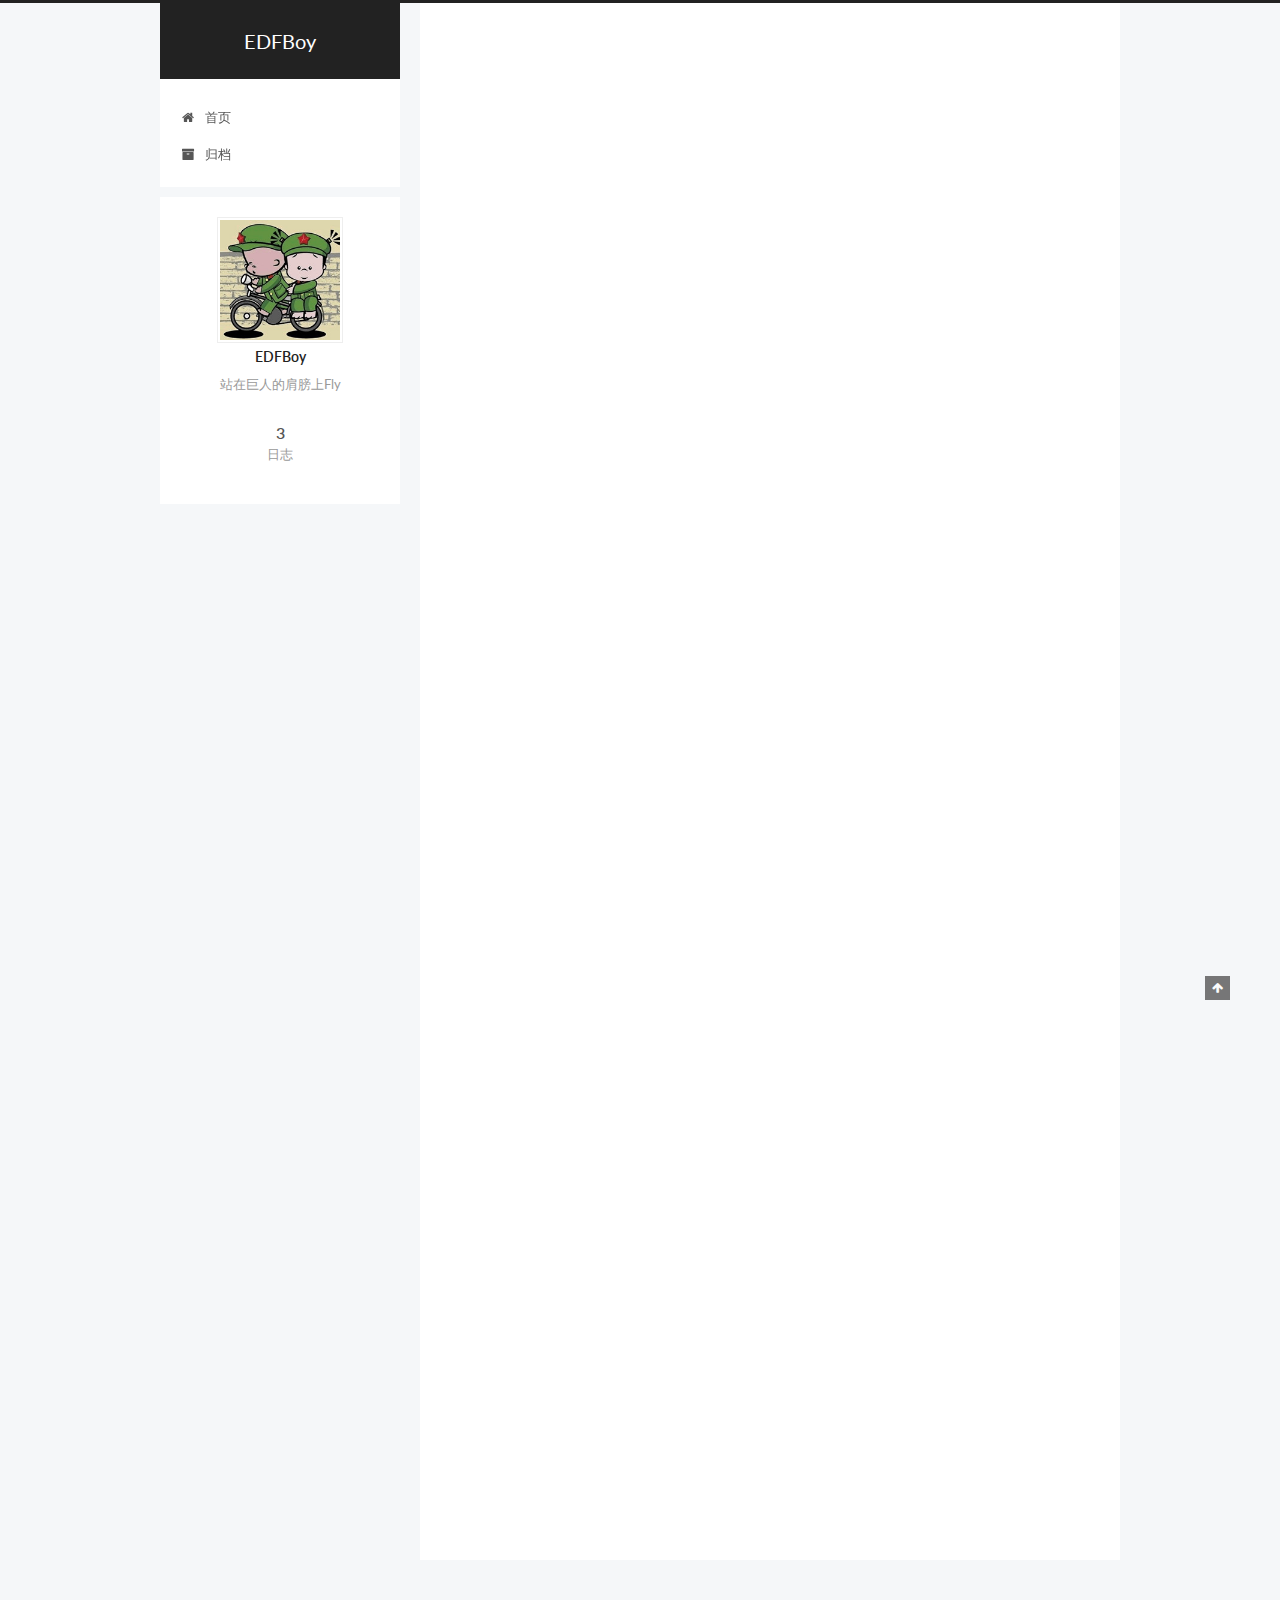
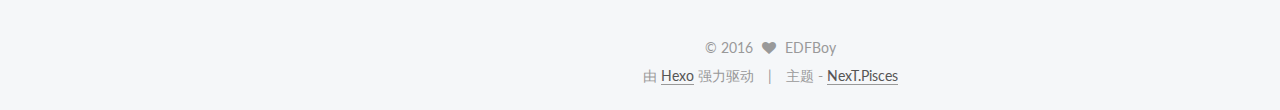
==== commit 3822f9d1: "Site updated: 2016-10-15 00:09:00" ====
--- a/index.html
+++ b/index.html
@@ -181,52 +181,12 @@
         </li>
       
         
-        <li class="menu-item menu-item-categories">
-          <a href="/categories" rel="section">
-            
-              <i class="menu-item-icon fa fa-fw fa-th"></i> <br />
-            
-            分类
-          </a>
-        </li>
-      
-        
-        <li class="menu-item menu-item-about">
-          <a href="/about" rel="section">
-            
-              <i class="menu-item-icon fa fa-fw fa-user"></i> <br />
-            
-            关于
-          </a>
-        </li>
-      
-        
         <li class="menu-item menu-item-archives">
           <a href="/archives" rel="section">
             
               <i class="menu-item-icon fa fa-fw fa-archive"></i> <br />
             
             归档
-          </a>
-        </li>
-      
-        
-        <li class="menu-item menu-item-tags">
-          <a href="/tags" rel="section">
-            
-              <i class="menu-item-icon fa fa-fw fa-tags"></i> <br />
-            
-            标签
-          </a>
-        </li>
-      
-        
-        <li class="menu-item menu-item-commonweal">
-          <a href="/404.html" rel="section">
-            
-              <i class="menu-item-icon fa fa-fw fa-heartbeat"></i> <br />
-            
-            公益404
           </a>
         </li>
       
--- a/css/main.css
+++ b/css/main.css
@@ -737,7 +737,7 @@
   font-size: 14px;
   color: #fff;
   background: #222;
-  border: 2px solid #222;
+  border: 2px solid #555;
   text-decoration: none;
   border-radius: 0;
   transition-property: background-color;
@@ -748,8 +748,8 @@
 .btn:hover,
 .post-more-link .btn:hover {
   border-color: #222;
-  color: #222;
-  background: #fff;
+  color: #fff;
+  background: #222;
 }
 .btn-bar {
   display: block;
@@ -854,7 +854,7 @@
   width: 25px;
   background: #222;
   font-size: 12px;
-  opacity: 1;
+  opacity: 0.6;
   color: #fff;
   cursor: pointer;
   text-align: center;
@@ -875,7 +875,7 @@
   }
 }
 .back-to-top.back-to-top-on {
-  bottom: 19px;
+  bottom: 40px;
 }
 .header {
   background: #fff;
@@ -924,7 +924,7 @@
 .site-subtitle {
   margin-top: 10px;
   font-size: 13px;
-  color: #999;
+  color: #ddd;
 }
 .use-motion .brand {
   opacity: 0;
@@ -997,7 +997,8 @@
   transition-timing-function: ease-in-out;
   transition-delay: 0s;
 }
-.menu .menu-item a:hover {
+.menu .menu-item a:hover,
+.menu-item-active a {
   border-bottom-color: #222;
 }
 .menu .menu-item .fa {
@@ -1225,7 +1226,7 @@
   font-size: 26px;
   text-align: center;
   word-break: break-word;
-  font-weight: 400;
+  font-weight: 300;
 }
 @media (max-width: 767px) {
   .posts-expand .post-title {
@@ -1317,10 +1318,10 @@
   margin-top: 50px;
 }
 .post-more-link .btn {
-  color: #fff;
+  color: #555;
   font-size: 14px;
-  background: #222;
-  border-radius: 0;
+  background: #fff;
+  border-radius: 2px;
   line-height: 2;
 }
 .posts-expand .post-tags {
@@ -1473,20 +1474,20 @@
   display: block;
   margin: 0 auto;
   padding: 2px;
-  max-width: 96px;
+  max-width: 120px;
   height: auto;
-  border: 2px solid #333;
+  border: 1px solid #eee;
 }
 .site-author-name {
-  margin: 5px 0 0;
+  margin: 0;
   text-align: center;
-  color: #f5f5f5;
-  font-weight: normal;
+  color: #222;
+  font-weight: 600;
 }
 .site-description {
-  margin-top: 5px;
+  margin-top: 0;
   text-align: center;
-  font-size: 14px;
+  font-size: 13px;
   color: #999;
 }
 .site-state {
@@ -1498,7 +1499,7 @@
 .site-state-item {
   display: inline-block;
   padding: 0 15px;
-  border-left: 1px solid #333;
+  border-left: 1px solid #eee;
 }
 .site-state-item:first-child {
   border-left: none;
@@ -1511,11 +1512,11 @@
   text-align: center;
   color: inherit;
   font-weight: 600;
-  font-size: 18px;
+  font-size: 16px;
 }
 .site-state-item-name {
   font-size: 13px;
-  color: inherit;
+  color: #999;
 }
 .feed-link {
   margin-top: 20px;
@@ -1557,7 +1558,7 @@
   width: 4px;
   height: 4px;
   border-radius: 50%;
-  background: #1133be;
+  background: #12d0ff;
 }
 .links-of-blogroll {
   font-size: 13px;
@@ -1586,7 +1587,7 @@
   color: #555;
 }
 .sidebar-nav li:hover {
-  color: #f5f5f5;
+  color: #fc6423;
 }
 .page-post-detail .sidebar-nav-toc {
   padding: 0 5px;
@@ -1595,11 +1596,11 @@
   margin-left: 10px;
 }
 .sidebar-nav .sidebar-nav-active {
-  color: #87daff;
-  border-bottom-color: #87daff;
+  color: #fc6423;
+  border-bottom-color: #fc6423;
 }
 .sidebar-nav .sidebar-nav-active:hover {
-  color: #87daff;
+  color: #fc6423;
 }
 .sidebar-panel {
   display: none;
@@ -1632,12 +1633,12 @@
   transition-timing-function: ease-in-out;
   transition-delay: 0s;
   transition-property: all;
-  color: #999;
-  border-bottom-color: #555;
+  color: #666;
+  border-bottom-color: #ccc;
 }
 .post-toc ol a:hover {
-  color: #ccc;
-  border-bottom-color: #ccc;
+  color: #000;
+  border-bottom-color: #000;
 }
 .post-toc .nav-item {
   overflow: hidden;
@@ -1658,14 +1659,14 @@
   display: block;
 }
 .post-toc .nav .active > a {
-  color: #87daff;
-  border-bottom-color: #87daff;
+  color: #fc6423;
+  border-bottom-color: #fc6423;
 }
 .post-toc .nav .active-current > a {
-  color: #87daff;
+  color: #fc6423;
 }
 .post-toc .nav .active-current > a:hover {
-  color: #87daff;
+  color: #fc6423;
 }
 .footer {
   font-size: 14px;
@@ -2050,6 +2051,28 @@
   top: 42%;
   color: #ccc;
 }
+.busuanzi-count:before {
+  content: " ";
+  float: left;
+  width: 260px;
+  min-height: 25px;
+}
+@media (min-width: 768px) and (max-width: 991px) {
+  .busuanzi-count {
+    width: auto;
+  }
+  .busuanzi-count:before {
+    display: none;
+  }
+}
+@media (max-width: 767px) {
+  .busuanzi-count {
+    width: auto;
+  }
+  .busuanzi-count:before {
+    display: none;
+  }
+}
 .site-uv,
 .site-pv,
 .page-pv {
@@ -2121,82 +2144,395 @@
   padding-left: 10px;
 }
 .page-post-detail .sidebar-toggle-line {
-  background: #87daff;
+  background: #fc6423;
 }
 .page-post-detail .comments {
   overflow: hidden;
 }
-@media (max-width: 767px) {
-  .header-inner,
-  .container .main-inner,
+body {
+  background: #f5f7f9;
+}
+@media (min-width: 992px) {
+  .full-image.full-image.full-image {
+    max-width: none;
+    width: 118%;
+    margin: 0 -9%;
+  }
+}
+.header {
+  position: relative;
+  margin: 0 auto;
+  width: 960px;
+}
+@media (min-width: 768px) and (max-width: 991px) {
+  .header {
+    width: auto;
+  }
+}
+@media (max-width: 767px) {
+  .header {
+    width: auto;
+  }
+}
+.header-inner {
+  position: absolute;
+  top: 0;
+  overflow: hidden;
+  padding: 0;
+  width: 240px;
+  background: #fff;
+}
+@media (min-width: 1600px) {
+  .container .header-inner {
+    width: 240px;
+  }
+}
+@media (min-width: 768px) and (max-width: 991px) {
+  .header-inner {
+    position: relative;
+    width: auto;
+  }
+}
+@media (max-width: 767px) {
+  .header-inner {
+    position: relative;
+    width: auto;
+  }
+}
+.main:before,
+.main:after {
+  content: " ";
+  display: table;
+}
+.main:after {
+  clear: both;
+}
+@media (min-width: 768px) and (max-width: 991px) {
+  .main {
+    padding-bottom: 100px;
+  }
+}
+@media (max-width: 767px) {
+  .main {
+    padding-bottom: 100px;
+  }
+}
+.container .main-inner {
+  width: 960px;
+}
+@media (min-width: 768px) and (max-width: 991px) {
+  .container .main-inner {
+    width: auto;
+  }
+}
+@media (max-width: 767px) {
+  .container .main-inner {
+    width: auto;
+  }
+}
+.content-wrap {
+  float: right;
+  box-sizing: border-box;
+  padding: 40px;
+  width: 700px;
+  background: #fff;
+  min-height: 700px;
+}
+@media (min-width: 768px) and (max-width: 991px) {
+  .content-wrap {
+    width: 100%;
+    padding: 20px;
+  }
+}
+@media (max-width: 767px) {
+  .content-wrap {
+    width: 100%;
+    padding: 20px;
+    min-height: auto;
+  }
+}
+.sidebar {
+  position: static;
+  float: left;
+  margin-top: 300px;
+  width: 240px;
+  background: #fff;
+  box-shadow: none;
+}
+@media (min-width: 768px) and (max-width: 991px) {
+  .sidebar {
+    display: none;
+  }
+}
+@media (max-width: 767px) {
+  .sidebar {
+    display: none;
+  }
+}
+.sidebar-toggle {
+  display: none;
+}
+.footer-inner {
+  width: 960px;
+}
+.footer-inner:before {
+  content: " ";
+  float: left;
+  width: 260px;
+  min-height: 50px;
+}
+@media (min-width: 768px) and (max-width: 991px) {
   .footer-inner {
     width: auto;
   }
-}
-embed {
+  .footer-inner:before {
+    display: none;
+  }
+}
+@media (max-width: 767px) {
+  .footer-inner {
+    width: auto;
+  }
+  .footer-inner:before {
+    display: none;
+  }
+}
+.sidebar-position-right .header-inner {
+  right: 0;
+}
+.sidebar-position-right .content-wrap {
+  float: left;
+}
+.sidebar-position-right .sidebar {
+  float: right;
+}
+.sidebar-position-right .footer-inner:before {
+  float: right;
+}
+.site-meta {
+  padding: 20px 0;
+  color: #fff;
+  background: #222;
+}
+@media (min-width: 768px) and (max-width: 991px) {
+  .site-meta {
+    box-shadow: 0 0 16px rgba(0,0,0,0.5);
+  }
+}
+@media (max-width: 767px) {
+  .site-meta {
+    box-shadow: 0 0 16px rgba(0,0,0,0.5);
+  }
+}
+.brand {
   display: block;
-  margin: 0px auto 25px auto;
-}
-.custom-logo .site-meta-headline {
-  text-align: center;
-}
-.custom-logo .brand {
+  padding: 0;
   background: none;
 }
-.custom-logo .site-title {
-  margin: 10px auto 0;
-  font-size: 24px;
-  color: #222;
-}
-.custom-logo .site-title a {
-  border: none;
-}
-.custom-logo-image {
-  margin: 0 auto;
-  padding: 5px;
-  max-width: 150px;
-  background: #fff;
-}
-@media (max-width: 767px) {
-  .site-nav {
-    position: absolute;
-    left: 0;
-    top: 52px;
-    margin: 0;
-    width: 100%;
-    padding: 0;
-    background: #fff;
-    border-bottom: 1px solid #ddd;
-  }
-}
-@media (max-width: 767px) {
-  .menu {
-    text-align: left;
-  }
-}
-@media (max-width: 767px) {
-  .menu .menu-item {
-    display: block;
-    margin: 0 10px;
-    vertical-align: top;
-  }
-}
-@media (max-width: 767px) {
-  .menu .menu-item br {
-    display: none;
-  }
-}
-@media (max-width: 767px) {
-  .menu .menu-item a {
-    padding: 5px 10px;
-  }
-}
-.menu .menu-item .fa {
-  margin-right: 0;
+.brand:hover {
+  color: #fff;
+}
+.site-subtitle {
+  margin: 0;
 }
 .site-search form {
   display: none;
 }
+.site-nav {
+  border-top: none;
+}
+@media (min-width: 768px) and (max-width: 991px) {
+  .site-nav {
+    display: none !important;
+  }
+}
+@media (min-width: 768px) and (max-width: 991px) {
+  .site-nav-on {
+    display: block !important;
+  }
+}
+.menu .menu-item {
+  display: block;
+  margin: 0;
+  list-style: none;
+}
+.menu .menu-item a {
+  position: relative;
+  box-sizing: border-box;
+  padding: 5px 20px;
+  text-align: left;
+  line-height: inherit;
+  transition-property: background-color;
+  transition-duration: 0.2s;
+  transition-timing-function: ease-in-out;
+  transition-delay: 0s;
+}
+.menu .menu-item a:hover,
+.menu-item-active a {
+  background: #f9f9f9;
+  border-bottom-color: #fff;
+}
+.menu .menu-item br {
+  display: none;
+}
+.menu-item-active a:after {
+  content: " ";
+  position: absolute;
+  top: 50%;
+  margin-top: -3px;
+  right: 15px;
+  width: 6px;
+  height: 6px;
+  border-radius: 50%;
+  background-color: #bbb;
+}
+.btn-bar {
+  background-color: #fff;
+}
+.site-nav-toggle {
+  top: 20px;
+  left: 20px;
+}
+@media (min-width: 768px) and (max-width: 991px) {
+  .site-nav-toggle {
+    display: block;
+  }
+}
+.use-motion .sidebar .motion-element {
+  opacity: 1;
+}
+.sidebar {
+  display: none;
+  right: auto;
+  bottom: auto;
+  -webkit-transform: none;
+}
+.sidebar-inner {
+  box-sizing: border-box;
+  width: 240px;
+  color: #555;
+  background: #fff;
+}
+.sidebar-inner.affix {
+  position: fixed;
+  top: 0;
+}
+.site-overview {
+  margin: 0 2px;
+  text-align: left;
+}
+.site-author:before,
+.site-author:after {
+  content: " ";
+  display: table;
+}
+.site-author:after {
+  clear: both;
+}
+.sidebar a {
+  color: #555;
+}
+.sidebar a:hover {
+  color: #222;
+}
+.links-of-author-item a:before {
+  display: none;
+}
+.links-of-author-item a {
+  border-bottom: none;
+  text-decoration: underline;
+}
+.feed-link {
+  border-top: 1px dotted #ccc;
+  border-bottom: 1px dotted #ccc;
+  text-align: center;
+}
+.feed-link a {
+  display: block;
+  color: #fc6423;
+  border: none;
+}
+.feed-link a:hover {
+  background: none;
+  color: #e34603;
+}
+.feed-link a:hover i {
+  color: #e34603;
+}
+.links-of-author:before,
+.links-of-author:after {
+  content: " ";
+  display: table;
+}
+.links-of-author:after {
+  clear: both;
+}
+.links-of-author-item {
+  float: left;
+  margin: 5px 0 0;
+  width: 50%;
+}
+.links-of-author-item a {
+  box-sizing: border-box;
+  display: inline-block;
+  margin-right: 0;
+  margin-bottom: 0;
+  padding: 0 5px;
+  overflow: hidden;
+  white-space: nowrap;
+  text-overflow: ellipsis;
+}
+.links-of-author-item a {
+  display: block;
+  text-decoration: none;
+}
+.links-of-author-item a:hover {
+  border-radius: 4px;
+  background: #eee;
+}
+.links-of-author-item .fa {
+  margin-right: 2px;
+  font-size: 16px;
+}
+.links-of-author-item .fa-globe {
+  font-size: 15px;
+}
+.links-of-blogroll {
+  margin-top: 20px;
+  padding: 3px 0 0;
+  border-top: 1px dotted #ccc;
+}
+.links-of-blogroll-title {
+  margin-top: 0;
+}
+.links-of-blogroll-item {
+  padding: 0;
+}
+.links-of-blogroll-inline:before,
+.links-of-blogroll-inline:after {
+  content: " ";
+  display: table;
+}
+.links-of-blogroll-inline:after {
+  clear: both;
+}
 .links-of-blogroll-inline .links-of-blogroll-item {
-  display: inline-block;
-}
+  float: left;
+  margin: 5px 0 0;
+  width: 50%;
+}
+.links-of-blogroll-inline .links-of-blogroll-item a {
+  box-sizing: border-box;
+  display: inline-block;
+  margin-right: 0;
+  margin-bottom: 0;
+  padding: 0 5px;
+  overflow: hidden;
+  white-space: nowrap;
+  text-overflow: ellipsis;
+}
+@media (max-width: 767px) {
+  .post-body {
+    text-align: justify;
+  }
+}
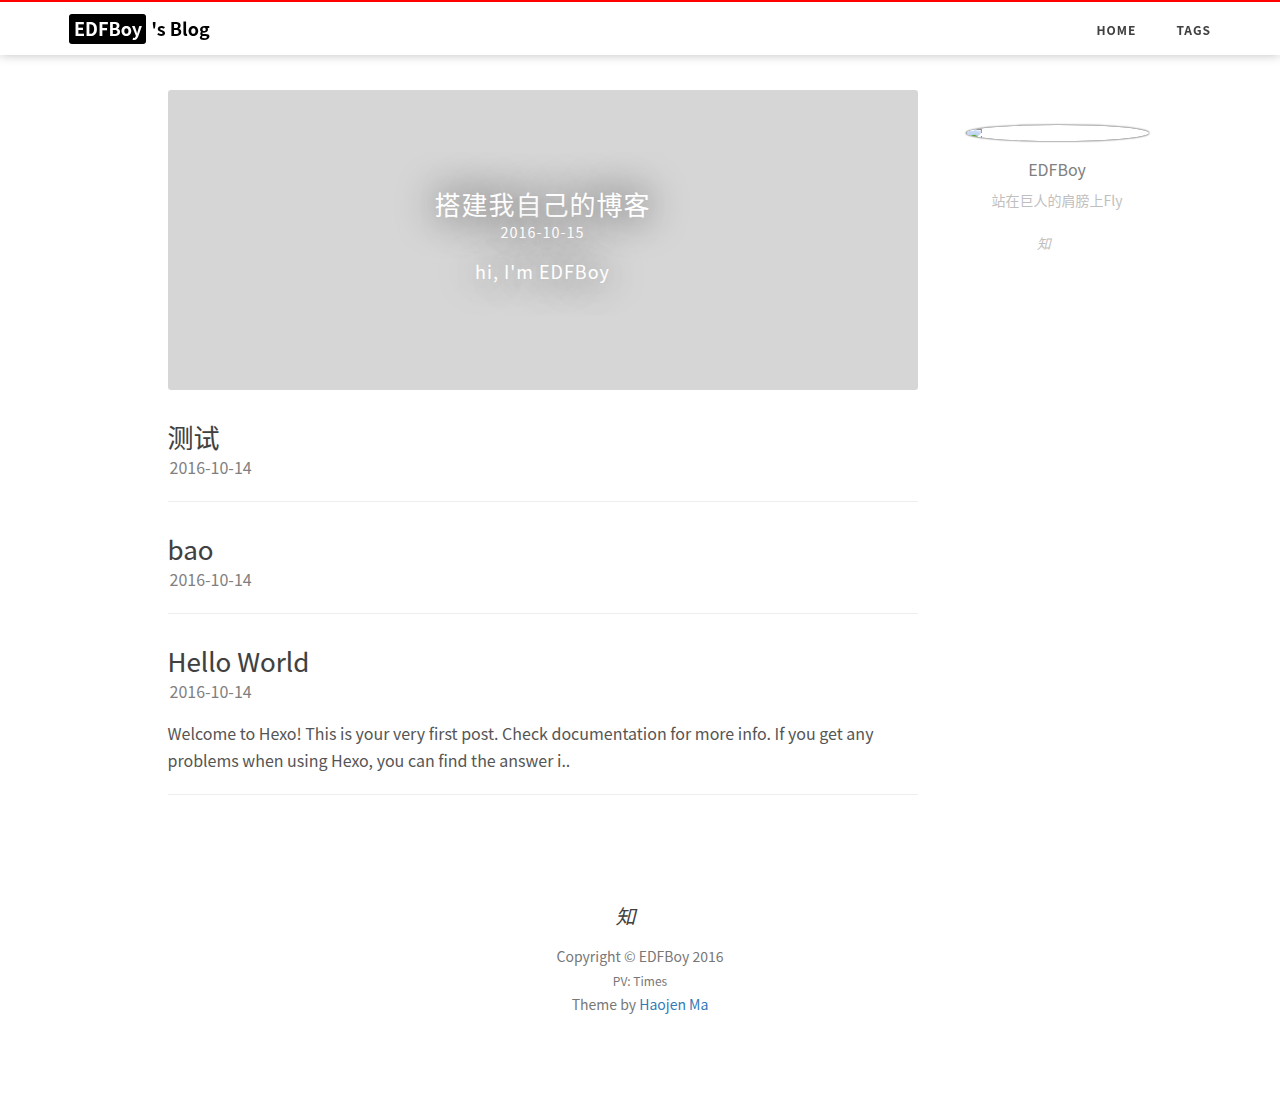
==== commit d19c1625: "Site updated: 2016-10-15 11:27:09" ====
--- a/index.html
+++ b/index.html
@@ -1,695 +1,589 @@
-<!doctype html>
-
-
-
-  
-
-
-<html class="theme-next pisces use-motion">
+<!DOCTYPE html>
+<html lang="en">
+
+<!-- Head tag -->
 <head>
-  <meta charset="UTF-8"/>
-<meta http-equiv="X-UA-Compatible" content="IE=edge,chrome=1" />
-<meta name="viewport" content="width=device-width, initial-scale=1, maximum-scale=1"/>
-
-
-
-<meta http-equiv="Cache-Control" content="no-transform" />
-<meta http-equiv="Cache-Control" content="no-siteapp" />
-
-
-
-
-
-
-
-
-
-
-
-
-  
-  
-  <link href="/vendors/fancybox/source/jquery.fancybox.css?v=2.1.5" rel="stylesheet" type="text/css" />
-
-
-
-
-  
-  
-  
-  
-
-  
+    <meta charset="utf-8">
+    <meta http-equiv="X-UA-Compatible" content="IE=edge">
+    <meta name="viewport" content="width=device-width, initial-scale=1">
+    <meta name="description" content="站在巨人的肩膀上Fly">
+    <meta name="keyword" content="null">
+    <meta name="theme-color" content="#600090">
+    <meta name="msapplication-navbutton-color" content="#600090">
+    <meta name="apple-mobile-web-app-capable" content="yes">
+    <meta name="apple-mobile-web-app-status-bar-style" content="#600090">
+    <link rel="shortcut icon" href="/images/header.jpg">
+    <link rel="alternate" type="application/atom+xml" title="EDFBoy" href="/atom.xml">
+    <link rel="stylesheet" href="//cdnjs.cloudflare.com/ajax/libs/animate.css/3.5.2/animate.min.css">
+    <link rel="stylesheet" href="//cdn.bootcss.com/font-awesome/4.6.3/css/font-awesome.css">
+    <title>
+        
+        EDFBoy&#39;s blog
+        
+    </title>
+
+    <link rel="canonical" href="https://edfboy.github.io/">
+
+    <!-- Bootstrap Core CSS -->
+    <link rel="stylesheet" href="/css/bootstrap.min.css">
+
+    <!-- Custom CSS -->
+    <link rel="stylesheet" href="/css/blog-style.css">
+
+    <!-- Pygments Github CSS -->
+    <link rel="stylesheet" href="/css/syntax.css">
+</head>
+
+<style>
+
+    header.intro-header {
+        background-image: url('/images/header.jpg')
+    }
+</style>
+<!-- hack iOS CSS :active style -->
+<body ontouchstart="" class="animated fadeIn">
+<!-- Navigation -->
+<nav class="navbar navbar-default navbar-custom navbar-fixed-top " id="nav-top" data-ispost = "false" data-istags="false
+" data-ishome = "true" >
+    <div class="container-fluid">
+        <!-- Brand and toggle get grouped for better mobile display -->
+        <div class="navbar-header page-scroll">
+            <button type="button" class="navbar-toggle">
+                <span class="sr-only">Toggle navigation</span>
+                <span class="icon-bar"></span>
+                <span class="icon-bar"></span>
+                <span class="icon-bar"></span>
+            </button>
+            <a class="navbar-brand animated pulse" href="/">
+                <span class="brand-logo">
+                    EDFBoy
+                </span>
+                's Blog
+            </a>
+        </div>
+
+        <!-- Collect the nav links, forms, and other content for toggling -->
+        <!-- Known Issue, found by Hux:
+            <nav>'s height woule be hold on by its content.
+            so, when navbar scale out, the <nav> will cover tags.
+            also mask any touch event of tags, unfortunately.
+        -->
+        <!-- /.navbar-collapse -->
+        <div id="huxblog_navbar">
+            <div class="navbar-collapse">
+                <ul class="nav navbar-nav navbar-right">
+                    <li>
+                        <a href="/">Home</a>
+                    </li>
+					
+                    
+                        
+							
+                        <li>
+                            <a href="/Tags/">Tags</a>
+                        </li>
+							
+						
+                    
+					
+					
+                </ul>
+            </div>
+        </div>
+    </div>
+    <!-- /.container -->
+</nav>
+<script>
+    // Drop Bootstarp low-performance Navbar
+    // Use customize navbar with high-quality material design animation
+    // in high-perf jank-free CSS3 implementation
+//    var $body   = document.body;
+    var $toggle = document.querySelector('.navbar-toggle');
+    var $navbar = document.querySelector('#huxblog_navbar');
+    var $collapse = document.querySelector('.navbar-collapse');
+
+    $toggle.addEventListener('click', handleMagic)
+    function handleMagic(e){
+        if ($navbar.className.indexOf('in') > 0) {
+        // CLOSE
+            $navbar.className = " ";
+            // wait until animation end.
+            setTimeout(function(){
+                // prevent frequently toggle
+                if($navbar.className.indexOf('in') < 0) {
+                    $collapse.style.height = "0px"
+                }
+            },400)
+        }else{
+        // OPEN
+            $collapse.style.height = "auto"
+            $navbar.className += " in";
+        }
+    }
+</script>
+
+<!-- Main Content -->
+
+
+<style>
+
+    .custom-haojen-container .post-preview:nth-of-type(1),
+    .custom-haojen-container .post-preview-poetry:nth-of-type(1) {
+        text-align: center;
+        background-repeat: no-repeat;
+        border-radius: 3px;
+        background-size: cover;
+        padding: 0;
+        height: 300px;
+        display: table;
+        width: 100%;
+        background-color: rgba(0, 0, 0, 0.16);
+    }
+
+    /*去掉诗歌的背景图片*/
+    .custom-haojen-container .post-preview-poetry:nth-of-type(1) {
+        background-image: none !important;
+        background-color: rgba(255, 248, 220, 0.5);
+    }
+
+    .custom-haojen-container .post-preview:nth-child(1) h2,
+    .custom-haojen-container .post-preview:nth-child(1) .post-meta,
+    .custom-haojen-container .post-preview:nth-child(1) .post-subtitle {
+        text-shadow: 0 0 40px rgba(0, 0, 0, 1);
+        letter-spacing: 1px;
+        color: #fff;
+        margin-top: 0;
+        padding-left: 60px;
+        padding-right: 60px;
+    }
+
+    .custom-haojen-container .post-preview:nth-child(1) .post-meta {
+        font-size: .9em;
+        font-weight: 300;
+        margin-top: 0;
+    }
+
+    .custom-haojen-container .post-preview-poetry:nth-child(1) .post-subtitle {
+        letter-spacing: 6px;
+        font-size: 18px;
+        font-family: unset;
+        font-weight: 400;
+        color: rgba(0, 0, 0, .75)
+    }
+
+    /*不显示摘要*/
+    .custom-haojen-container .post-preview:nth-child(1) .post-content-preview {
+        display: none
+    }
+
+    /*只第一个显示背景图片*/
+    .custom-haojen-container .post-preview:not(:nth-child(1)) {
+        background-image: none !important;
+    }
+
+    /*第一个分界线去掉*/
+    .custom-haojen-container hr:nth-of-type(1) {
+        display: none;
+    }
+
+    /*主题*/
+    .custom-haojen-container .post-preview:nth-of-type(1) > a {
+        display: table-cell;
+        vertical-align: middle;
+    }
+
+    /*诗词标题*/
+    .custom-haojen-container .post-preview-poetry:nth-child(1) h2 {
+        font-size: 35px;
+        font-family: STKaiti;
+        color: rgba(0, 0, 0, .8);
+    }
+
+    .custom-haojen-container .post-preview-poetry:nth-of-type(1) .post-meta {
+        color: #0e2231;
+    }
+
+    @media (max-width: 768px) {
+        .custom-haojen-container .post-preview:nth-child(1) {
+            height: 240px;
+        }
+
+        .custom-haojen-container .post-preview-poetry:nth-child(1) h2 {
+            font-size: 28px !important;
+            margin-top: 0;
+        }
+
+        .custom-haojen-container .post-preview:nth-child(1) .post-subtitle {
+            font-size: 18px;
+            font-weight: 400;
+            padding-left: 0;
+            padding-right: 0;
+        }
+
+        .custom-haojen-container .post-preview:nth-of-type(1) > a {
+            padding: 20px
+        }
+    }
+
+    /*手机屏幕*/
+    @media (max-width: 400px) {
+        .custom-haojen-container .post-preview:nth-child(1) {
+            height: 195px;
+        }
+
+        .custom-haojen-container .post-preview-poetry:nth-child(1) h2 {
+            font-size: 20px !important;
+        }
+
+        .custom-haojen-container .post-preview:nth-child(1) .post-subtitle {
+            font-size: 16px;
+        }
+
+        .custom-haojen-container .post-preview:nth-child(1) a {
+            padding: 30px 20px;
+        }
+    }
+</style>
+
+<!-- Page Header -->
+<div class="col-lg-8 col-lg-offset-2 col-md-10 col-md-offset-1 visible-xs-block visible-sm-block">
+    <div class="row">
+        <header class="intro-header">
+            <div class="container">
+                <div class="site-heading text-center">
+                    <div class="about-me">
+                        <!--移动端头部显示-->
+                        <img src="http://img.woyaogexing.com/2015/10/03/2f06b1ba261303ac%21200x200.jpg"/>
+                        <h5><a href="/about/">EDFBoy</a></h5>
+                        <p>站在巨人的肩膀上Fly</p>
+                    </div>
+                </div>
+            </div>
+        </header>
+    </div>
+</div>
+<!-- Main Content -->
+<div class="container custom-haojen-container">
+    <!-- Post Container -->
+    <div class="row">
+        <div class="col-lg-8 col-lg-offset-1 col-md-8 col-md-offset-1 col-sm-12 col-xs-12 post-container">
+            <!-- Main Content -->
+
+
+
+<div class="post-preview  "
+     style="background-image: url('http://pic7.nipic.com/20100609/5136651_124423001651_2.jpg')">
+    <a href="/2016/10/15/搭建我自己的博客/">
+        <h2 class="post-title">
+            搭建我自己的博客
+        </h2>
+        <p class="post-meta">
+            <i class="fa fa-calendar" aria-hidden="true"></i> 2016-10-15
+        </p>
+        
+        <h3 class="post-subtitle">
+            hi, I'm EDFBoy
+        </h3>
+        
+        <div class="post-content-preview">
+            <p>
+                
+            </p>
+        </div>
+    </a>
+
+</div>
+
+<hr>
+
+
+
+<div class="post-preview "
+     style="background-image: url('')">
+    <a href="/2016/10/14/测试/">
+        <h2 class="post-title">
+            测试
+        </h2>
+        <p class="post-meta">
+            <i class="fa fa-calendar" aria-hidden="true"></i> 2016-10-14
+        </p>
+        
+        <div class="post-content-preview">
+            <p>
+                
+            </p>
+        </div>
+    </a>
+
+</div>
+
+<hr>
+
+
+
+<div class="post-preview "
+     style="background-image: url('')">
+    <a href="/2016/10/14/bao/">
+        <h2 class="post-title">
+            bao
+        </h2>
+        <p class="post-meta">
+            <i class="fa fa-calendar" aria-hidden="true"></i> 2016-10-14
+        </p>
+        
+        <div class="post-content-preview">
+            <p>
+                
+            </p>
+        </div>
+    </a>
+
+</div>
+
+<hr>
+
+
+
+<div class="post-preview "
+     style="background-image: url('')">
+    <a href="/2016/10/14/hello-world/">
+        <h2 class="post-title">
+            Hello World
+        </h2>
+        <p class="post-meta">
+            <i class="fa fa-calendar" aria-hidden="true"></i> 2016-10-14
+        </p>
+        
+        <div class="post-content-preview">
+            <p>
+                Welcome to Hexo! This is your very first post. Check documentation for more info. If you get any problems when using Hexo, you can find the answer i..
+            </p>
+        </div>
+    </a>
+
+</div>
+
+<hr>
+
+
+
+
+<!-- 翻页 pager -->
+
+<ul class="pager">
     
     
-  
-
-  
-
-  
-
-  
-
-  
-
-  
-    
-    
-    <link href="//fonts.googleapis.com/css?family=Lato:300,300italic,400,400italic,700,700italic&subset=latin,latin-ext" rel="stylesheet" type="text/css">
-  
-
-
-
-
-
-
-<link href="/vendors/font-awesome/css/font-awesome.min.css?v=4.4.0" rel="stylesheet" type="text/css" />
-
-<link href="/css/main.css?v=5.0.2" rel="stylesheet" type="text/css" />
-
-
-  <meta name="keywords" content="Hexo, NexT" />
-
-
-
-
-
-
-
-
-  <link rel="shortcut icon" type="image/x-icon" href="/favicon.ico?v=5.0.2" />
-
-
-
-
-
-
-<meta name="description" content="站在巨人的肩膀上Fly">
-<meta property="og:type" content="website">
-<meta property="og:title" content="EDFBoy">
-<meta property="og:url" content="https://edfboy.github.io/index.html">
-<meta property="og:site_name" content="EDFBoy">
-<meta property="og:description" content="站在巨人的肩膀上Fly">
-<meta name="twitter:card" content="summary">
-<meta name="twitter:title" content="EDFBoy">
-<meta name="twitter:description" content="站在巨人的肩膀上Fly">
-
-
-
-<script type="text/javascript" id="hexo.configuration">
-  var NexT = window.NexT || {};
-  var CONFIG = {
-    scheme: 'Pisces',
-    sidebar: {"position":"left","display":"post"},
-    fancybox: true,
-    motion: true,
-    duoshuo: {
-      userId: '0',
-      author: 'EDFBoy'
-    }
-  };
+</ul>
+
+
+        </div>
+        <!-- Sidebar Container -->
+        <div class="
+                col-lg-3 col-lg-offset-0
+                col-md-3 col-md-offset-0
+                col-sm-12
+                col-xs-12
+                sidebar-container
+            ">
+
+            <!-- About Me -->
+            <section class="visible-md visible-lg" style="padding: 0 18px">
+                <div class="short-about">
+                    <!--侧边栏头像-->
+                    
+                    <img src="http://img.woyaogexing.com/2015/10/03/2f06b1ba261303ac%21200x200.jpg"/>
+                    
+                    <h5><a href="/about/">EDFBoy</a></h5>
+                    
+                    <p>站在巨人的肩膀上Fly</p>
+                    
+                    <hr>
+                    <!-- SNS Link 社交 -->
+                    <ul class="list-inline">
+                        
+                        
+                        
+                        <li>
+                            <a target="_blank" href="https://www.zhihu.com/people/EDFBoy">
+                                        <span class="fa-stack fa-lg">
+                                            <i class="fa fa-circle fa-stack-2x"></i>
+                                            <i class="fa  fa-stack-1x fa-inverse">知</i>
+                                        </span>
+                            </a>
+                        </li>
+                        
+
+                        
+                        <li>
+                            <a target="_blank" href="http://weibo.com/904498910@qq.com">
+                                        <span class="fa-stack fa-lg">
+                                            <i class="fa fa-circle fa-stack-2x"></i>
+                                            <i class="fa fa-weibo fa-stack-1x fa-inverse"></i>
+                                        </span>
+                            </a>
+                        </li>
+                        
+
+                        
+
+                        
+                        <li>
+                            <a target="_blank" href="https://github.com/EDFBoy">
+                                        <span class="fa-stack fa-lg">
+                                            <i class="fa fa-circle fa-stack-2x"></i>
+                                            <i class="fa fa-github fa-stack-1x fa-inverse"></i>
+                                        </span>
+                            </a>
+                        </li>
+                        
+
+                        
+                    </ul>
+                </div>
+            </section>
+
+            <!-- Featured Tags  标签 -->
+            
+            <section>
+                <div class="tags">
+                    
+                    
+                    
+                </div>
+            </section>
+            
+
+            
+
+        </div>
+    </div>
+</div>
+
+<!-- Footer -->
+<!-- Footer -->
+<footer>
+    <div class="container">
+        <div class="row">
+            <div class="col-lg-8 col-lg-offset-2 col-md-10 col-md-offset-1 text-center">
+                <br>
+                <ul class="list-inline text-center">
+                
+                
+                
+                    <li>
+                        <a target="_blank" href="https://www.zhihu.com/people/EDFBoy">
+                            <span class="fa-stack fa-lg">
+                                <i class="fa fa-circle fa-stack-2x"></i>
+                                <i class="fa  fa-stack-1x fa-inverse">知</i>
+                            </span>
+                        </a>
+                    </li>
+                
+
+                
+                    <li>
+                        <a target="_blank" href="http://weibo.com/904498910@qq.com">
+                            <span class="fa-stack fa-lg">
+                                <i class="fa fa-circle fa-stack-2x"></i>
+                                <i class="fa fa-weibo fa-stack-1x fa-inverse"></i>
+                            </span>
+                        </a>
+                    </li>
+                
+
+                
+
+                
+                    <li>
+                        <a target="_blank"  href="https://github.com/EDFBoy">
+                            <span class="fa-stack fa-lg">
+                                <i class="fa fa-circle fa-stack-2x"></i>
+                                <i class="fa fa-github fa-stack-1x fa-inverse"></i>
+                            </span>
+                        </a>
+                    </li>
+                
+
+                
+
+                </ul>
+                <p class="copyright text-muted">
+                    Copyright &copy; EDFBoy 2016
+                    <br>
+                    <span id="busuanzi_container_site_pv" style="font-size: 12px;">PV: <span id="busuanzi_value_site_pv"></span> Times</span>
+                    <br>
+                    Theme by <a href="https://haojen.github.io/">Haojen Ma</a>
+                </p>
+
+            </div>
+        </div>
+    </div>
+</footer>
+
+<!-- jQuery -->
+<script src="/js/jquery.min.js"></script>
+
+<!-- Bootstrap Core JavaScript -->
+<script src="/js/bootstrap.min.js"></script>
+
+<!-- Custom Theme JavaScript -->
+<script src="/js/blog.js"></script>
+
+<!-- async load function -->
+<script>
+    function async(u, c) {
+      var d = document, t = 'script',
+          o = d.createElement(t),
+          s = d.getElementsByTagName(t)[0];
+      o.src = u;
+      if (c) { o.addEventListener('load', function (e) { c(null, e); }, false); }
+      s.parentNode.insertBefore(o, s);
+    }
 </script>
 
-
-
-
-  <link rel="canonical" href="https://edfboy.github.io/"/>
-
-
-  <title> EDFBoy </title>
-</head>
-
-<body itemscope itemtype="//schema.org/WebPage" lang="zh-Hans">
-
-  
-
-
-
-
-
-
-
-
-
-
-  
-  
-    
-  
-
-  <div class="container one-collumn sidebar-position-left 
-   page-home 
- ">
-    <div class="headband"></div>
-
-    <header id="header" class="header" itemscope itemtype="//schema.org/WPHeader">
-      <div class="header-inner"><div class="site-meta ">
-  
-
-  <div class="custom-logo-site-title">
-    <a href="/"  class="brand" rel="start">
-      <span class="logo-line-before"><i></i></span>
-      <span class="site-title">EDFBoy</span>
-      <span class="logo-line-after"><i></i></span>
-    </a>
-  </div>
-  <p class="site-subtitle"></p>
-</div>
-
-<div class="site-nav-toggle">
-  <button>
-    <span class="btn-bar"></span>
-    <span class="btn-bar"></span>
-    <span class="btn-bar"></span>
-  </button>
-</div>
-
-<nav class="site-nav">
-  
-
-  
-    <ul id="menu" class="menu">
-      
-        
-        <li class="menu-item menu-item-home">
-          <a href="/" rel="section">
-            
-              <i class="menu-item-icon fa fa-fw fa-home"></i> <br />
-            
-            首页
-          </a>
-        </li>
-      
-        
-        <li class="menu-item menu-item-archives">
-          <a href="/archives" rel="section">
-            
-              <i class="menu-item-icon fa fa-fw fa-archive"></i> <br />
-            
-            归档
-          </a>
-        </li>
-      
-
-      
-    </ul>
-  
-
-  
-</nav>
-
- </div>
-    </header>
-
-    <main id="main" class="main">
-      <div class="main-inner">
-        <div class="content-wrap">
-          <div id="content" class="content">
-            
-  <section id="posts" class="posts-expand">
-    
-      
-
-  
-  
-
-  
-  
-  
-
-  <article class="post post-type-normal " itemscope itemtype="//schema.org/Article">
-
-    
-      <header class="post-header">
-
-        
-        
-          <h1 class="post-title" itemprop="name headline">
-            
-            
-              
-                
-                <a class="post-title-link" href="/2016/10/14/测试/" itemprop="url">
-                  测试
-                </a>
-              
-            
-          </h1>
-        
-
-        <div class="post-meta">
-          <span class="post-time">
-            <span class="post-meta-item-icon">
-              <i class="fa fa-calendar-o"></i>
-            </span>
-            <span class="post-meta-item-text">发表于</span>
-            <time itemprop="dateCreated" datetime="2016-10-14T23:40:41+08:00" content="2016-10-14">
-              2016-10-14
-            </time>
-          </span>
-
-          
-
-          
-            
-          
-
-          
-
-          
-          
-
-          
-        </div>
-      </header>
-    
-
-
-    <div class="post-body" itemprop="articleBody">
-
-      
-      
-
-      
-        
-          
-            
-          
-        
-      
-    </div>
-
-    <div>
-      
-    </div>
-
-    <div>
-      
-    </div>
-
-    <footer class="post-footer">
-      
-
-      
-
-      
-      
-        <div class="post-eof"></div>
-      
-    </footer>
-  </article>
-
-
-    
-      
-
-  
-  
-
-  
-  
-  
-
-  <article class="post post-type-normal " itemscope itemtype="//schema.org/Article">
-
-    
-      <header class="post-header">
-
-        
-        
-          <h1 class="post-title" itemprop="name headline">
-            
-            
-              
-                
-                <a class="post-title-link" href="/2016/10/14/bao/" itemprop="url">
-                  bao
-                </a>
-              
-            
-          </h1>
-        
-
-        <div class="post-meta">
-          <span class="post-time">
-            <span class="post-meta-item-icon">
-              <i class="fa fa-calendar-o"></i>
-            </span>
-            <span class="post-meta-item-text">发表于</span>
-            <time itemprop="dateCreated" datetime="2016-10-14T23:08:21+08:00" content="2016-10-14">
-              2016-10-14
-            </time>
-          </span>
-
-          
-
-          
-            
-          
-
-          
-
-          
-          
-
-          
-        </div>
-      </header>
-    
-
-
-    <div class="post-body" itemprop="articleBody">
-
-      
-      
-
-      
-        
-          
-            
-          
-        
-      
-    </div>
-
-    <div>
-      
-    </div>
-
-    <div>
-      
-    </div>
-
-    <footer class="post-footer">
-      
-
-      
-
-      
-      
-        <div class="post-eof"></div>
-      
-    </footer>
-  </article>
-
-
-    
-      
-
-  
-  
-
-  
-  
-  
-
-  <article class="post post-type-normal " itemscope itemtype="//schema.org/Article">
-
-    
-      <header class="post-header">
-
-        
-        
-          <h1 class="post-title" itemprop="name headline">
-            
-            
-              
-                
-                <a class="post-title-link" href="/2016/10/14/hello-world/" itemprop="url">
-                  Hello World
-                </a>
-              
-            
-          </h1>
-        
-
-        <div class="post-meta">
-          <span class="post-time">
-            <span class="post-meta-item-icon">
-              <i class="fa fa-calendar-o"></i>
-            </span>
-            <span class="post-meta-item-text">发表于</span>
-            <time itemprop="dateCreated" datetime="2016-10-14T22:27:29+08:00" content="2016-10-14">
-              2016-10-14
-            </time>
-          </span>
-
-          
-
-          
-            
-          
-
-          
-
-          
-          
-
-          
-        </div>
-      </header>
-    
-
-
-    <div class="post-body" itemprop="articleBody">
-
-      
-      
-
-      
-        
-          
-            <p>Welcome to <a href="https://hexo.io/" target="_blank" rel="external">Hexo</a>! This is your very first post. Check <a href="https://hexo.io/docs/" target="_blank" rel="external">documentation</a> for more info. If you get any problems when using Hexo, you can find the answer in <a href="https://hexo.io/docs/troubleshooting.html" target="_blank" rel="external">troubleshooting</a> or you can ask me on <a href="https://github.com/hexojs/hexo/issues" target="_blank" rel="external">GitHub</a>.</p>
-<h2 id="Quick-Start"><a href="#Quick-Start" class="headerlink" title="Quick Start"></a>Quick Start</h2><h3 id="Create-a-new-post"><a href="#Create-a-new-post" class="headerlink" title="Create a new post"></a>Create a new post</h3><figure class="highlight bash"><table><tr><td class="code"><pre><div class="line">$ hexo new <span class="string">"My New Post"</span></div></pre></td></tr></table></figure>
-<p>More info: <a href="https://hexo.io/docs/writing.html" target="_blank" rel="external">Writing</a></p>
-<h3 id="Run-server"><a href="#Run-server" class="headerlink" title="Run server"></a>Run server</h3><figure class="highlight bash"><table><tr><td class="code"><pre><div class="line">$ hexo server</div></pre></td></tr></table></figure>
-<p>More info: <a href="https://hexo.io/docs/server.html" target="_blank" rel="external">Server</a></p>
-<h3 id="Generate-static-files"><a href="#Generate-static-files" class="headerlink" title="Generate static files"></a>Generate static files</h3><figure class="highlight bash"><table><tr><td class="code"><pre><div class="line">$ hexo generate</div></pre></td></tr></table></figure>
-<p>More info: <a href="https://hexo.io/docs/generating.html" target="_blank" rel="external">Generating</a></p>
-<h3 id="Deploy-to-remote-sites"><a href="#Deploy-to-remote-sites" class="headerlink" title="Deploy to remote sites"></a>Deploy to remote sites</h3><figure class="highlight bash"><table><tr><td class="code"><pre><div class="line">$ hexo deploy</div></pre></td></tr></table></figure>
-<p>More info: <a href="https://hexo.io/docs/deployment.html" target="_blank" rel="external">Deployment</a></p>
-
-          
-        
-      
-    </div>
-
-    <div>
-      
-    </div>
-
-    <div>
-      
-    </div>
-
-    <footer class="post-footer">
-      
-
-      
-
-      
-      
-        <div class="post-eof"></div>
-      
-    </footer>
-  </article>
-
-
-    
-  </section>
-
-  
-
-
-          </div>
-          
-
-
-          
-
-        </div>
-        
-          
-  
-  <div class="sidebar-toggle">
-    <div class="sidebar-toggle-line-wrap">
-      <span class="sidebar-toggle-line sidebar-toggle-line-first"></span>
-      <span class="sidebar-toggle-line sidebar-toggle-line-middle"></span>
-      <span class="sidebar-toggle-line sidebar-toggle-line-last"></span>
-    </div>
-  </div>
-
-  <aside id="sidebar" class="sidebar">
-    <div class="sidebar-inner">
-
-      
-
-      
-
-      <section class="site-overview sidebar-panel  sidebar-panel-active ">
-        <div class="site-author motion-element" itemprop="author" itemscope itemtype="//schema.org/Person">
-          <img class="site-author-image" itemprop="image"
-               src="/images/header.jpg"
-               alt="EDFBoy" />
-          <p class="site-author-name" itemprop="name">EDFBoy</p>
-          <p class="site-description motion-element" itemprop="description">站在巨人的肩膀上Fly</p>
-        </div>
-        <nav class="site-state motion-element">
-          <div class="site-state-item site-state-posts">
-            <a href="/archives">
-              <span class="site-state-item-count">3</span>
-              <span class="site-state-item-name">日志</span>
-            </a>
-          </div>
-
-          
-
-          
-
-        </nav>
-
-        
-
-        <div class="links-of-author motion-element">
-          
-        </div>
-
-        
-        
-
-        
-        
-
-      </section>
-
-      
-
-    </div>
-  </aside>
-
-
-        
-      </div>
-    </main>
-
-    <footer id="footer" class="footer">
-      <div class="footer-inner">
-        <div class="copyright" >
-  
-  &copy; 
-  <span itemprop="copyrightYear">2016</span>
-  <span class="with-love">
-    <i class="fa fa-heart"></i>
-  </span>
-  <span class="author" itemprop="copyrightHolder">EDFBoy</span>
-</div>
-
-<div class="powered-by">
-  由 <a class="theme-link" href="https://hexo.io">Hexo</a> 强力驱动
-</div>
-
-<div class="theme-info">
-  主题 -
-  <a class="theme-link" href="https://github.com/iissnan/hexo-theme-next">
-    NexT.Pisces
-  </a>
-</div>
-
-        
-
-        
-      </div>
-    </footer>
-
-    <div class="back-to-top">
-      <i class="fa fa-arrow-up"></i>
-    </div>
-  </div>
-
-  
-
+<!-- jquery.tagcloud.js -->
+<script>
+    // only load tagcloud.js in tag.html
+    if($('#tag_cloud').length !== 0){
+        async("https://edfboy.github.io/js/jquery.tagcloud.js",function(){
+            $.fn.tagcloud.defaults = {
+                //size: {start: 1, end: 1, unit: 'em'},
+                color: {start: '#bbbbee', end: '#0085a1'},
+            };
+            $('#tag_cloud a').tagcloud();
+        })
+    }
+</script>
+
+<!--fastClick.js -->
+<script>
+    async("//cdn.bootcss.com/fastclick/1.0.6/fastclick.min.js", function(){
+        var $nav = document.querySelector("nav");
+        if($nav) FastClick.attach($nav);
+    })
+</script>
+
+<!-- Google Analytics -->
+
+
+
+<!-- Baidu Tongji -->
+
+
+<!-- swiftype -->
 <script type="text/javascript">
-  if (Object.prototype.toString.call(window.Promise) !== '[object Function]') {
-    window.Promise = null;
-  }
+  (function(w,d,t,u,n,s,e){w['SwiftypeObject']=n;w[n]=w[n]||function(){
+  (w[n].q=w[n].q||[]).push(arguments);};s=d.createElement(t);
+  e=d.getElementsByTagName(t)[0];s.async=1;s.src=u;e.parentNode.insertBefore(s,e);
+  })(window,document,'script','//s.swiftypecdn.com/install/v2/st.js','_st');
+
+  _st('install','null','2.0.0');
 </script>
 
-
-
-
-
-
-
-
-
-  
-
-
-
-  
-  <script type="text/javascript" src="/vendors/jquery/index.js?v=2.1.3"></script>
-
-  
-  <script type="text/javascript" src="/vendors/fastclick/lib/fastclick.min.js?v=1.0.6"></script>
-
-  
-  <script type="text/javascript" src="/vendors/jquery_lazyload/jquery.lazyload.js?v=1.9.7"></script>
-
-  
-  <script type="text/javascript" src="/vendors/velocity/velocity.min.js?v=1.2.1"></script>
-
-  
-  <script type="text/javascript" src="/vendors/velocity/velocity.ui.min.js?v=1.2.1"></script>
-
-  
-  <script type="text/javascript" src="/vendors/fancybox/source/jquery.fancybox.pack.js?v=2.1.5"></script>
-
-
-  
-
-
-  <script type="text/javascript" src="/js/src/utils.js?v=5.0.2"></script>
-
-  <script type="text/javascript" src="/js/src/motion.js?v=5.0.2"></script>
-
-
-
-  
-  
-
-
-  <script type="text/javascript" src="/js/src/affix.js?v=5.0.2"></script>
-
-  <script type="text/javascript" src="/js/src/schemes/pisces.js?v=5.0.2"></script>
-
-
-
-  
-
-  
-
-
-  <script type="text/javascript" src="/js/src/bootstrap.js?v=5.0.2"></script>
-
-
-
-  
-
-
-
-  
-
-
-
-
-  
-  
-
-  
-
-  
-
-  
-
+<script async src="//dn-lbstatics.qbox.me/busuanzi/2.3/busuanzi.pure.mini.js"></script>
+
+<!--wechat title img-->
+<img class="wechat-title-img" src="http://img.woyaogexing.com/2015/10/03/2f06b1ba261303ac%21200x200.jpg">
 </body>
+
 </html>
--- a/css/blog-style.css
+++ b/css/blog-style.css
@@ -0,0 +1,1205 @@
+@media (min-width: 1200px) {
+    .post-cont-iner,
+    .sidebar-container {
+        padding-right: 5%;
+    }
+}
+
+
+hr{
+    margin:0;
+}
+
+.sidebar-container {
+    color: #bfbfbf;
+    font-size: 14px;
+    margin-top: 35px;
+}
+
+.sidebar-container h5 {
+    color: #808080;
+}
+
+.sidebar-container h5 a {
+    color: #808080 !important;
+    text-decoration: none;
+}
+
+.sidebar-container a {
+    color: #bfbfbf !important;
+}
+
+.sidebar-container a:hover,
+.sidebar-container a:active {
+    color: #0085a1 !important;
+}
+
+.sidebar-container .tags a {
+    border-color: #bfbfbf;
+}
+
+.sidebar-container .tags a:hover,
+.sidebar-container .tags a:active {
+    border-color: #0085a1;
+}
+
+.sidebar-container .short-about img {
+    width: 100%;
+    display: block;
+    border-radius: 50%;
+    margin-bottom: 20px;
+    box-shadow: 0 0 2px black;
+}
+
+.sidebar-container .short-about p {
+    margin-top: 0;
+    margin-bottom: 20px;
+}
+
+.sidebar-container .short-about .list-inline > li {
+    padding-left: 0;
+}
+
+body {
+    line-height: 1.7;
+    font-size: 16px;
+    color: #404040;
+    overflow-x: hidden;
+    font-family: -apple-system,  "PingFang SC","Helvetica Neue", "Hiragino Sans GB", "Microsoft YaHei", "Microsoft JhengHei", "Source Han Sans SC", "Noto Sans CJK SC", "Source Han Sans CN", "Noto Sans SC", "Source Han Sans TC", "Noto Sans CJK TC", "WenQuanYi Micro Hei", SimSun, sans-serif;
+}
+
+p {
+    margin:0 0 20px;
+}
+
+h1,
+h2,
+h3,
+h4,
+h5,
+h6{
+    font-weight: 400;
+}
+h2{font-size: 22px}
+h3{font-size: 20px}
+h4{font-size: 18px}
+h5{font-size: 16px}
+h6{font-size: 15px}
+article .post-container h2{
+    font-weight: 600;
+}
+a {
+    color: #404040;
+}
+
+a:hover,
+a:focus {
+    color: #0085a1;
+}
+
+a img:hover,
+a img:focus {
+    cursor: zoom-in;
+}
+
+
+blockquote {
+    color: #808080;
+    font-size: 0.95em;
+    margin: 20px 0 20px;
+    border-color: #ff7e79;
+}
+
+blockquote p {
+    margin: 0;
+}
+
+small.img-hint {
+    display: block;
+    margin-top: -20px;
+    text-align: center;
+}
+
+br + small.img-hint {
+    margin-top: -40px;
+}
+
+img.shadow {
+    box-shadow: rgba(0, 0, 0, 0.25) 0 2px 5px 0;
+}
+
+@media screen and (max-width: 768px) {
+    select {
+        -webkit-appearance: none;
+        margin-top: 15px;
+        color: #337ab7;
+        border-color: #337ab7;
+        padding: 0 0.4em;
+        background: white;
+    }
+}
+
+.table th,
+.table td {
+    border: 1px solid #eee !important;
+}
+
+hr.small {
+    max-width: 100px;
+    margin: 15px auto;
+    border:4px white;
+}
+
+pre,
+.table-responsive {
+    -webkit-overflow-scrolling: touch;
+}
+
+pre code {
+    display: block;
+    width: auto;
+    white-space: pre;
+    word-wrap: normal;
+}
+
+.post-container a {
+    color: #337ab7;
+}
+
+
+article .post-container h1,
+article .post-container h2,
+article .post-container h3,
+article .post-container h4,
+article .post-container h5,
+article .post-container h6 {
+    margin-top:-90px;
+    padding: 100px 0 0;
+}
+
+article blockquote footer{
+    padding: 5px 20px 0;
+}
+
+.post-container h5 + p {
+    margin-top: 5px;
+}
+
+.post-container h6 + p {
+    margin-top: 5px;
+}
+
+.post-container ul,
+.post-container ol {
+    margin-bottom: 20px;
+}
+
+@media screen and (max-width: 768px) {
+    .post-container ul,
+    .post-container ol {
+        padding-left: 30px;
+    }
+}
+
+@media screen and (max-width: 500px) {
+    .post-container ul,
+    .post-container ol {
+        padding-left: 20px;
+    }
+}
+
+.post-container ol ol,
+.post-container ol ul,
+.post-container ul ol,
+.post-container ul ul {
+    margin-bottom: 5px;
+}
+
+.post-container li p {
+    margin: 0;
+    margin-bottom: 5px;
+}
+
+.post-container li h1,
+.post-container li h2,
+.post-container li h3,
+.post-container li h4,
+.post-container li h5,
+.post-container li h6 {
+    line-height: 2;
+    margin-top: 20px;
+}
+
+@media only screen and (max-width: 767px) {
+    .navbar-default .navbar-collapse {
+        border: none;
+        background: white;
+        box-shadow: rgba(0, 0, 0, 0.2) 0 1px 4px;
+        border-radius: 2px;
+        width: 170px;
+        float: right;
+        margin: 0;
+    }
+
+    #huxblog_navbar a {
+        font-size: 13px;
+        line-height: 28px;
+    }
+
+    #huxblog_navbar .navbar-collapse {
+        height: 0;
+        transform: scaleY(0);
+        transform-origin: top right;
+        transition: transform 500ms cubic-bezier(0.23, 1, 0.32, 1);
+    }
+
+    #huxblog_navbar li {
+        opacity: 0;
+        transition: opacity 450ms cubic-bezier(0.23, 1, 0.32, 1) 205ms;
+    }
+
+    #huxblog_navbar.in {
+        transform: scaleX(1);
+        opacity: 1;
+    }
+
+    #huxblog_navbar.in .navbar-collapse {
+        transform: scaleY(1);
+        -webkit-transform: scaleY(1);
+    }
+
+    #huxblog_navbar.in li {
+        opacity: 1;
+    }
+}
+
+.navbar-custom {
+    background: none;
+    border: none;
+    position: absolute;
+    top: 0;
+    left: 0;
+    width: 100%;
+    z-index: 6;
+    transition: background .5s;
+    line-height: 1.7;
+}
+
+.navbar-custom .navbar-brand {
+    font-weight: 800;
+    color: white;
+    height: 56px;
+    line-height: 25px;
+
+}
+
+.navbar-custom .navbar-brand:hover {
+    color: rgba(255, 255, 255, 0.8);
+}
+
+.navbar-custom .nav li a {
+    text-transform: uppercase;
+    font-size: 12px;
+    line-height: 20px;
+    font-weight: 800;
+    letter-spacing: 1px;
+    text-shadow: 0 0 1px rgba(0,0,0,.1);
+}
+
+.navbar-custom .nav li a:active {
+    background: rgba(0, 0, 0, 0.12);
+}
+
+@media only screen and (min-width: 768px) {
+    .navbar-custom {
+        background: transparent;
+        border-bottom: 1px solid transparent;
+    }
+    .navbar-custom body {
+        font-size: 20px;
+    }
+    .navbar-custom .navbar-brand {
+        color: white;
+        padding: 20px;
+        line-height: 17px;
+    }
+    .navbar-custom .navbar-brand:hover,
+    .navbar-custom .navbar-brand:focus {
+        color: rgba(255, 255, 255, 0.8);
+    }
+
+    .navbar-custom .nav li a {
+        color: white;
+        padding: 20px;
+    }
+
+    .navbar-custom .nav li a:hover,
+    .navbar-custom .nav li a:focus {
+        color: #FC7097;
+    }
+
+    .navbar-custom .nav li a:active {
+        background: none;
+    }
+}
+
+@media only screen and (min-width: 1170px) {
+    .navbar-custom {
+        -ms-transform: translate3d(0, 0, 0);
+        -o-transform: translate3d(0, 0, 0);
+        transform: translate3d(0, 0, 0);
+        backface-visibility: hidden;
+    }
+    .navbar-custom.is-fixed .nav li a,
+    .navbar-custom.is-fixed .navbar-brand {
+        color: #404040;
+    }
+
+    .navbar-custom.is-fixed .nav li a:hover,
+    .navbar-custom.is-fixed .nav li a:focus,
+    .navbar-custom.is-fixed .navbar-brand:hover,
+    .navbar-custom.is-fixed .navbar-brand:focus {
+        color: #0085a1;
+    }
+}
+
+.intro-header {
+    background-position: center;
+    background-repeat: no-repeat;
+    background-color: #808080;
+    background-attachment: scroll;
+    background-size: cover;
+    height: 300px;
+    display: table;
+    width: 100%;
+    margin-bottom: 20px;
+}
+
+.intro-header>.container{
+    display: table-cell;
+    vertical-align: middle;
+    padding: 55px 15px 15px;
+}
+
+
+.intro-header .site-heading,
+.intro-header .page-heading,
+.intro-header .post-heading{
+    color: #fff;
+}
+
+.intro-header .site-heading h1,
+.intro-header .page-heading h1,
+.intro-header .post-heading h1 {
+    text-shadow: 0 0 40px black;
+}
+
+.intro-header .site-heading .subheading,
+.intro-header .page-heading .subheading {
+    font-size: 18px;
+    line-height: 1.1;
+    display: block;
+    font-weight: 300;
+    margin: 10px 0 0;
+}
+
+/*ÃƒÆ’Ã†â€™Ãƒâ€šÃ‚Â¥ÃƒÆ’Ã¢â‚¬Å¡Ãƒâ€šÃ‚Â¯ÃƒÆ’Ã¢â‚¬Å¡Ãƒâ€šÃ‚Â¼ÃƒÆ’Ã†â€™Ãƒâ€šÃ‚Â¨ÃƒÆ’Ã¢â‚¬Â¹ÃƒÂ¢Ã¢â€šÂ¬Ã‚Â ÃƒÆ’Ã¢â‚¬Å¡Ãƒâ€šÃ‚ÂªÃƒÆ’Ã†â€™Ãƒâ€šÃ‚Â¥ÃƒÆ’Ã‚Â¢ÃƒÂ¢Ã¢â‚¬Å¡Ã‚Â¬Ãƒâ€šÃ‚Â ÃƒÆ’Ã‚Â¢ÃƒÂ¢Ã¢â‚¬Å¡Ã‚Â¬Ãƒâ€šÃ‚Â¦ÃƒÆ’Ã†â€™Ãƒâ€šÃ‚Â©ÃƒÆ’Ã¢â‚¬Â ÃƒÂ¢Ã¢â€šÂ¬Ã¢â€žÂ¢ÃƒÆ’Ã¢â‚¬Å¡Ãƒâ€šÃ‚Â¨ÃƒÆ’Ã†â€™Ãƒâ€šÃ‚Â¦ÃƒÆ’Ã¢â‚¬Å¡Ãƒâ€šÃ‚Â ÃƒÆ’Ã‚Â¢ÃƒÂ¢Ã¢â‚¬Å¡Ã‚Â¬Ãƒâ€šÃ‚Â¡ÃƒÆ’Ã†â€™Ãƒâ€šÃ‚Â©ÃƒÆ’Ã¢â‚¬Å¡Ãƒâ€šÃ‚Â¢ÃƒÆ’Ã¢â‚¬Â¹Ãƒâ€¦Ã¢â‚¬Å“ÃƒÆ’Ã†â€™Ãƒâ€šÃ‚Â¥ÃƒÆ’Ã¢â‚¬Å¡Ãƒâ€šÃ‚Â±ÃƒÆ’Ã‚Â¢ÃƒÂ¢Ã¢â‚¬Å¡Ã‚Â¬Ãƒâ€šÃ‚Â¦ÃƒÆ’Ã†â€™Ãƒâ€šÃ‚Â¤ÃƒÆ’Ã¢â‚¬Å¡Ãƒâ€šÃ‚Â¸ÃƒÆ’Ã¢â‚¬Å¡Ãƒâ€šÃ‚Â­*/
+.intro-header .display-mid{
+    display: table-cell;
+    vertical-align: middle;
+}
+
+.intro-header .post-heading h1 {
+    margin-top: 0;
+    font-size: 24px;
+    margin-bottom: 24px;
+    text-align: center;
+}
+
+
+.intro-header .post-heading .subheading {
+    font-size: 30px;
+    line-height: 1.4;
+    margin-bottom: 0;
+    text-shadow: 0 0 40px black;
+}
+
+.intro-header .post-heading .meta {
+    font-weight: 300;
+    font-size: 14px;
+    color: #eee;
+}
+
+.intro-header .post-heading .meta span {
+    padding-left: 1em;
+}
+
+@media only screen and (min-width: 768px) {
+    .intro-header .post-heading h1,
+    .intro-header .post-heading .subheading{
+        font-weight: 300;
+    }
+    .intro-header .post-heading h1 {
+        margin-top: 0;
+        font-size: 36px;
+    }
+
+    .intro-header .post-heading .subheading {
+        font-size: 26px;
+        margin:0;
+    }
+
+    .intro-header .post-heading .meta {
+        font-size: 16px;
+    }
+
+    .intro-header {
+        height: 370px;
+    }
+}
+
+.post-preview > a {
+    color: #404040;
+    display: block;
+    height: 100%;
+}
+.post-preview > a:hover,
+.post-preview > a:focus {
+    text-decoration: none;
+    outline: none;
+}
+a:focus {
+    outline: none;
+}
+.post-preview > a > h2{transition: color .3s;}
+.post-preview:not(:first-of-type) > a:hover > h2{
+    color: #FC7097;
+}
+
+.post-preview > a > .post-title {
+    font-size: 21px;
+    line-height: 1.3;
+    margin-top: 30px;
+     margin-bottom:0;
+}
+
+.post-preview > a > .post-subtitle {
+    font-size: 18px;
+    line-height: 1.3;
+    margin: 0;
+    margin-bottom: 10px;
+    color: #555;
+    font-weight: 400;
+}
+.post-preview .post-meta {
+    color: #808080;
+    font-size: 12px;
+    margin:0;
+    padding-left: 2px;
+    margin-bottom: 15px;
+}
+
+.post-preview > .post-meta > a {
+    text-decoration: none;
+    color: #404040;
+}
+
+.post-preview > .post-meta > a:hover,
+.post-preview > .post-meta > a:focus {
+    color: #0085a1;
+    text-decoration: underline;
+}
+
+@media only screen and (min-width: 768px) {
+    .post-preview > a > .post-title {
+        font-size: 26px;
+        line-height: 1.3;
+    }
+    .post-preview .post-meta {
+        font-size: 16px;
+    }
+}
+
+.post-content-preview p {
+    color: #555;
+}
+
+.section-heading {
+    font-size: 36px;
+    margin-top: 60px;
+    font-weight: 700;
+}
+
+.caption {
+    text-align: center;
+    font-size: 14px;
+    padding: 10px;
+    font-style: italic;
+    margin: 0;
+    display: block;
+    border-bottom-right-radius: 5px;
+    border-bottom-left-radius: 5px;
+}
+
+footer {
+    font-size: 20px;
+    padding: 50px 0 65px;
+}
+
+footer .list-inline {
+    margin: 0;
+    padding: 0;
+}
+
+footer .copyright {
+    font-size: 14px;
+    text-align: center;
+    margin-top: 12px;
+}
+
+footer .copyright a {
+    color: #337ab7;
+}
+
+footer .copyright a:hover,
+footer .copyright a:focus {
+    color: #0085a1;
+}
+
+.floating-label-form-group {
+    font-size: 14px;
+    position: relative;
+    margin-bottom: 0;
+    padding-bottom: 0.5em;
+    border-bottom: 1px solid #eeeeee;
+}
+
+.floating-label-form-group input,
+.floating-label-form-group textarea {
+    z-index: 1;
+    position: relative;
+    padding-right: 0;
+    padding-left: 0;
+    border: none;
+    border-radius: 0;
+    font-size: 1.5em;
+    background: none;
+    box-shadow: none !important;
+    resize: none;
+}
+
+.floating-label-form-group label {
+    display: block;
+    z-index: 0;
+    position: relative;
+    top: 2em;
+    margin: 0;
+    font-size: 0.85em;
+    line-height: 1.764705882em;
+    vertical-align: middle;
+    opacity: 0;
+    transition: top 0.3s ease, opacity 0.3s ease;
+}
+
+.floating-label-form-group:not(:first-child) {
+    padding-left: 14px;
+    border-left: 1px solid #eeeeee;
+}
+
+.floating-label-form-group-with-value label {
+    top: 0;
+    opacity: 1;
+}
+
+.floating-label-form-group-with-focus label {
+    color: #0085a1;
+}
+
+form .row:first-child .floating-label-form-group {
+    border-top: 1px solid #eeeeee;
+}
+
+.btn {
+    /* Hux learn from
+       *     TypeIsBeautiful,
+       *     [This Post](http://zhuanlan.zhihu.com/ibuick/20186806) etc.
+       */
+    font-family: -apple-system, "Helvetica Neue", "PingFang SC", "Hiragino Sans GB", "Microsoft YaHei", "Microsoft JhengHei", "Source Han Sans SC", "Noto Sans CJK SC", "Source Han Sans CN", "Noto Sans SC", "Source Han Sans TC", "Noto Sans CJK TC", "WenQuanYi Micro Hei", SimSun, sans-serif;
+    line-height: 1.7;
+    text-transform: uppercase;
+    font-size: 14px;
+    font-weight: 800;
+    letter-spacing: 1px;
+    border-radius: 0;
+    padding: 15px 25px;
+}
+
+.btn-lg {
+    font-size: 16px;
+    padding: 25px 35px;
+}
+
+.btn-default:hover,
+.btn-default:focus {
+    background-color: #0085a1;
+    border: 1px solid #0085a1;
+    color: white;
+}
+
+.pager {
+    margin: 20px 0 0 !important;
+    padding: 0 !important;
+}
+
+.pager li > a,
+.pager li > span {
+    /* Hux learn from
+       *     TypeIsBeautiful,
+       *     [This Post](http://zhuanlan.zhihu.com/ibuick/20186806) etc.
+       */
+    font-family: -apple-system, "Helvetica Neue", "Arial", "PingFang SC", "Hiragino Sans GB", "STHeiti", "Microsoft YaHei", "Microsoft JhengHei", "Source Han Sans SC", "Noto Sans CJK SC", "Source Han Sans CN", "Noto Sans SC", "Source Han Sans TC", "Noto Sans CJK TC", "WenQuanYi Micro Hei", SimSun, sans-serif;
+    line-height: 1.7;
+    text-transform: uppercase;
+    font-size: 13px;
+    font-weight: 800;
+    letter-spacing: 1px;
+    padding: 10px;
+    background-color: white;
+    border-radius: 0;
+}
+
+@media only screen and (min-width: 768px) {
+    .pager li > a,
+    .pager li > span {
+        font-size: 14px;
+        padding: 15px 25px;
+    }
+}
+
+.pager li > a {
+    color: #404040;
+}
+
+.pager li > a:hover,
+.pager li > a:focus {
+    color: white;
+    background-color: #0085a1;
+    border: 1px solid #0085a1;
+}
+
+.pager .disabled > a,
+.pager .disabled > a:hover,
+.pager .disabled > a:focus,
+.pager .disabled > span {
+    color: #808080;
+    background-color: #404040;
+    cursor: not-allowed;
+}
+
+::-moz-selection {
+    color: white;
+    text-shadow: none;
+    background: #0085a1;
+}
+
+::selection {
+    color: white;
+    text-shadow: none;
+    background: #0085a1;
+}
+
+img::selection {
+    color: white;
+    background: transparent;
+}
+
+img::-moz-selection {
+    color: white;
+    background: transparent;
+}
+
+
+.tags {
+    text-align: center;
+    margin-top: 20px;
+}
+
+.tags a,
+.tags .tag {
+    display: inline-block;
+    border: 1px solid rgba(255, 255, 255, 0.8);
+    border-radius: 4px;
+    padding: 0 10px;
+    color: #ffffff;
+    line-height: 24px;
+    font-size: 12px;
+    text-decoration: none;
+    margin: 0 1px;
+    margin-bottom: 6px;
+}
+
+.tags a:hover,
+.tags .tag:hover,
+.tags a:active,
+.tags .tag:active {
+    color: white;
+    border-color: white;
+    background-color: rgba(255, 255, 255, 0.4);
+    text-decoration: none;
+}
+
+@media only screen and (min-width: 768px) {
+    .tags a,
+    .tags .tag {
+        margin-right: 5px;
+    }
+}
+
+#tag-heading {
+    padding: 70px 0 60px;
+}
+
+@media only screen and (min-width: 768px) {
+    #tag-heading {
+        padding: 55px 0;
+    }
+}
+
+#tag_cloud {
+    margin: 20px 0 15px 0;
+}
+
+#tag_cloud a,
+#tag_cloud .tag {
+    font-size: 14px;
+    border: none;
+    line-height: 28px;
+    margin: 0 2px;
+    margin-bottom: 8px;
+    background: #D6D6D6;
+}
+
+#tag_cloud a:hover,
+#tag_cloud .tag:hover,
+#tag_cloud a:active,
+#tag_cloud .tag:active {
+    background-color: #0085a1 !important;
+}
+
+@media only screen and (min-width: 768px) {
+    #tag_cloud {
+        margin-bottom: 25px;
+    }
+}
+
+.tag-comments {
+    font-size: 12px;
+}
+
+@media only screen and (min-width: 768px) {
+    .tag-comments {
+        font-size: 14px;
+    }
+}
+
+.t:first-child {
+    margin-top: 0;
+}
+
+.listing-seperator {
+    color: #0085a1;
+    font-size: 21px !important;
+}
+
+.listing-seperator::before {
+    margin-right: 5px;
+}
+
+@media only screen and (min-width: 768px) {
+    .listing-seperator {
+        font-size: 20px !important;
+        line-height: 2 !important;
+    }
+}
+
+.one-tag-list .tag-text {
+    font-weight: 500;
+    /* Hux learn from
+       *     TypeIsBeautiful,
+       *     [This Post](http://zhuanlan.zhihu.com/ibuick/20186806) etc.
+       */
+    font-family: -apple-system, "Helvetica Neue", "Arial", "PingFang SC", "Hiragino Sans GB", "STHeiti", "Microsoft YaHei", "Microsoft JhengHei", "Source Han Sans SC", "Noto Sans CJK SC", "Source Han Sans CN", "Noto Sans SC", "Source Han Sans TC", "Noto Sans CJK TC", "WenQuanYi Micro Hei", SimSun, sans-serif;
+    line-height: 1.7;
+}
+
+.one-tag-list .post-preview {
+    position: relative;
+}
+
+.one-tag-list .post-preview > a .post-title {
+    font-size: 16px;
+    margin-top: 20px;
+}
+
+.one-tag-list .post-preview > a .post-subtitle {
+    font-size: 15px;
+    padding-top: 5px;
+    font-weight: 400;
+}
+
+.one-tag-list .post-preview > .post-meta {
+    position: absolute;
+    right: 5px;
+    bottom: 0;
+    margin: 0;
+    font-size: 12px;
+    line-height: 12px;
+}
+
+@media only screen and (min-width: 768px) {
+    .one-tag-list .post-preview {
+        margin-left: 20px;
+    }
+
+    .one-tag-list .post-preview > a > .post-title {
+        font-size: 18px;
+        line-height: 1.3;
+    }
+
+    .one-tag-list .post-preview > a > .post-subtitle {
+        font-size: 15px;
+    }
+
+    .one-tag-list .post-preview .post-meta {
+        font-size: 18px;
+    }
+	
+	.one-archive-list .post-preview {
+		margin-left: 40px;
+	}
+	
+	.archive-month {
+		margin-left: 20px;
+	}
+}
+
+/* Tags support End*/
+/* Hux make all img responsible in post-container */
+.post-container img {
+    display: block;
+    max-width: 100%;
+    height: auto;
+    margin: 1.5em auto 1.6em auto;
+}
+
+/* Hux Optimize UserExperience */
+.navbar-default .navbar-toggle:focus,
+.navbar-default .navbar-toggle:hover {
+    background-color: inherit;
+}
+
+.navbar-default .navbar-toggle:active {
+    background-color: rgba(255, 255, 255, 0.25);
+}
+
+/* Hux customize Style for navBar button */
+.navbar-default .navbar-toggle {
+    border-color: transparent;
+    padding: 19px 16px;
+    margin-top: 2px;
+    margin-right: 2px;
+    margin-bottom: 2px;
+    border-radius: 50%;
+}
+
+.navbar-default .navbar-toggle .icon-bar {
+    width: 18px;
+    background-color: white;
+}
+
+.navbar-default .navbar-toggle .icon-bar + .icon-bar {
+    margin-top: 3px;
+}
+
+/* Hux customize Style for Duoshuo */
+.comment {
+    margin-top: 20px;
+}
+
+.comment #ds-thread #ds-reset a.ds-like-thread-button {
+    border: 1px solid #ddd;
+    background: white;
+    box-shadow: none;
+    text-shadow: none;
+}
+
+.comment #ds-thread #ds-reset li.ds-tab a.ds-current {
+    border: 1px solid #ddd;
+    background: white;
+    box-shadow: none;
+    text-shadow: none;
+}
+
+.comment #ds-thread #ds-reset .ds-textarea-wrapper {
+    background: none;
+}
+
+.comment #ds-thread #ds-reset .ds-gradient-bg {
+    background: none;
+}
+
+#ds-smilies-tooltip ul.ds-smilies-tabs li a {
+    background: white !important;
+}
+
+.page-fullscreen .intro-header {
+    position: fixed;
+    left: 0;
+    top: 0;
+    width: 100%;
+    height: 100%;
+}
+
+.page-fullscreen #tag-heading {
+    position: fixed;
+    left: 0;
+    top: 0;
+    padding-bottom: 150px;
+    width: 100%;
+    height: 100%;
+    display: -webkit-box;
+    -webkit-box-orient: vertical;
+    -webkit-box-pack: center;
+    -webkit-box-align: center;
+    display: -webkit-flex;
+    -webkit-align-items: center;
+    -webkit-justify-content: center;
+    -webkit-flex-direction: column;
+    display: flex;
+    align-items: center;
+    justify-content: center;
+    flex-direction: column;
+}
+
+.page-fullscreen footer {
+    position: absolute;
+    width: 100%;
+    bottom: 0;
+    padding-bottom: 20px;
+    opacity: 0.6;
+    color: #fff;
+}
+
+.page-fullscreen footer .copyright {
+    color: #fff;
+}
+
+.page-fullscreen footer .copyright a {
+    color: #fff;
+}
+
+.page-fullscreen footer .copyright a:hover {
+    color: #ddd;
+}
+
+/*
+  @Haojen
+*/
+
+.intro-header .site-heading .subheading {
+    margin-top: 15px;
+}
+
+.sidebar-container .short-about {
+    text-align: center;
+}
+
+
+@media screen and (max-width: 768px) {
+    .intro-header .post-heading .subheading {
+        font-size: 19px;
+    }
+
+    .intro-header .post-heading .meta {
+        font-size: 14px;
+    }
+}
+
+@media screen and (min-width: 768px) {
+    .navbar .container-fluid {
+        padding: 0 5%;
+    }
+
+}
+
+.container .toc-col {
+    padding: 0;
+}
+
+.container .toc-wrap {
+    margin-top: 30px;
+    list-style: none;
+    color: darkgrey;
+    border-left: #eee 3px solid;
+    padding-left: 12px;
+}
+
+.container .toc-wrap > ol {
+    list-style: none;
+    padding-left: 0;
+}
+
+.container .toc-wrap li > ol {
+    padding-left: 8px;
+    list-style: none;
+}
+
+.container .toc-wrap .toc-level-2 > a {
+    color: #0085a1;
+    font-size: .9em;
+}
+
+.container .toc-wrap li ol a {
+    color: #555;
+    font-size: .85em;
+    padding-left: 5px;
+}
+
+.container .toc-wrap.toc-fixed {
+    position: fixed;
+    top: 85px;
+    margin-top: 0;
+    max-height: 81%;
+    overflow: auto;
+    z-index:1;
+    background-color: #fff;
+}
+
+.navbar-custom.is-fixed {
+    /* when the user scrolls down, we hide the header right above the viewport */
+    position: fixed;
+    background-color: rgba(255, 255, 255, 0.98);
+    box-shadow: 0 0 10px rgba(14, 14, 14, .26);
+    height: 55px;
+}
+
+.navbar-custom.is-fixed::before {
+    content: ' ';
+    display: block;
+    height: 2px;
+    position: absolute;
+    width: 100%;
+    background: red;
+}
+
+.navbar-custom.is-fixed .brand-logo {
+    border-radius: 3px;
+    background: black;
+    color: white;
+    padding-bottom: 3px;
+    padding-left: 5px;
+    margin-right: 5px;
+    padding-top: 1px;
+}
+
+.navbar-custom.is-fixed .navbar-brand,
+.navbar-custom.is-fixed .navbar-right a {
+    color: black;
+}
+
+.navbar-custom.is-fixed .navbar-toggle span {
+    background: black;
+}
+.post-title-haojen{
+    display: none;
+}
+
+.post-title-fixed{
+    display: block;
+    position: fixed;
+    top:-40px;
+    width: 100%;
+    z-index: 6;
+    text-align: center;
+    white-space: nowrap;
+    left:0;
+}
+.post-title-fixed span{
+    display: inline-block;
+    max-width: 250px;
+    overflow: hidden;
+    white-space: nowrap;
+    text-overflow: ellipsis;
+    position: relative;
+    top:57px;
+}
+@media screen and (max-width: 1049px){
+    .post-title-fixed span{
+        max-width: 180px;
+        font-size: 15px;
+        margin-left: -160px;
+    }
+}
+
+@media screen and (max-width: 880px) , screen and(min-width: 770px){
+    .post-title-fixed span{
+        display: none;
+    }
+}
+
+@media screen and  (max-width: 768px){
+    .post-title-fixed span{
+        max-width: 160px;
+        font-size: 14px;
+        margin-left: 0;
+        top: 59px;
+        display: inline-block;
+    }
+}
+.post-preview > a > .post-title{
+    margin-bottom: 0;
+    font-weight: 200;
+    text-shadow: 0 0 1px rgba(0,0,0,.15);
+}
+@media screen and (max-width: 500px) {
+    .post-title-fixed span{
+        display: none;
+        top:57px;
+    }
+    .post-preview > a > .post-title{
+        font-weight: normal;
+    }
+}
+.site-heading .about-me img{
+    width: 120px;height: 120px;
+    border-radius: 50%;
+    /*ÃƒÆ’Ã†â€™Ãƒâ€šÃ‚Â¥ÃƒÆ’Ã¢â‚¬Å¡Ãƒâ€šÃ‚Â¤ÃƒÆ’Ã¢â‚¬Å¡Ãƒâ€šÃ‚Â´ÃƒÆ’Ã†â€™Ãƒâ€šÃ‚Â¥ÃƒÆ’Ã¢â‚¬Â ÃƒÂ¢Ã¢â€šÂ¬Ã¢â€žÂ¢ÃƒÆ’Ã¢â‚¬Å¡Ãƒâ€šÃ‚ÂÃƒÆ’Ã†â€™Ãƒâ€šÃ‚Â¥ÃƒÆ’Ã¢â‚¬Å¡Ãƒâ€šÃ‚ÂÃƒÆ’Ã¢â‚¬Â¦Ãƒâ€šÃ‚Â ÃƒÆ’Ã†â€™Ãƒâ€šÃ‚Â©ÃƒÆ’Ã‚Â¢ÃƒÂ¢Ã¢â€šÂ¬Ã…Â¡Ãƒâ€šÃ‚Â¬ÃƒÆ’Ã¢â‚¬Å¡Ãƒâ€šÃ‚ÂÃƒÆ’Ã†â€™Ãƒâ€šÃ‚Â¦ÃƒÆ’Ã¢â‚¬Â¹Ãƒâ€¦Ã¢â‚¬Å“ÃƒÆ’Ã¢â‚¬Â¦Ãƒâ€šÃ‚Â½ÃƒÆ’Ã†â€™Ãƒâ€šÃ‚Â¦ÃƒÆ’Ã‚Â¢ÃƒÂ¢Ã¢â‚¬Å¡Ã‚Â¬Ãƒâ€šÃ‚Â¢ÃƒÆ’Ã¢â‚¬Â¹ÃƒÂ¢Ã¢â€šÂ¬Ã‚Â ÃƒÆ’Ã†â€™Ãƒâ€šÃ‚Â¦ÃƒÆ’Ã¢â‚¬Â¦Ãƒâ€šÃ‚Â¾ÃƒÆ’Ã¢â‚¬Â¦ÃƒÂ¢Ã¢â€šÂ¬Ã…â€œ*/
+    opacity: .9;
+}
+.site-heading h5 a{
+    color: #fff;
+    font-size: 18px;
+    letter-spacing: 1px;
+    font-weight: 400;
+}
+.site-heading p {
+    margin: 0;
+    color: #eee;
+    font-size: 15px;
+}
+.custom-haojen-container{
+    padding-top: 0;
+}
+@media (min-width: 992px) {
+    .custom-haojen-container {
+        padding-top: 90px;
+    }
+}
+/*wechat ÃƒÆ’Ã†â€™Ãƒâ€šÃ‚Â¦ÃƒÆ’Ã¢â‚¬Å¡Ãƒâ€šÃ‚Â ÃƒÆ’Ã‚Â¢ÃƒÂ¢Ã¢â‚¬Å¡Ã‚Â¬Ãƒâ€šÃ‚Â¡ÃƒÆ’Ã†â€™Ãƒâ€šÃ‚Â©ÃƒÆ’Ã¢â‚¬Å¡Ãƒâ€šÃ‚Â¢ÃƒÆ’Ã¢â‚¬Â¹Ãƒâ€¦Ã¢â‚¬Å“ÃƒÆ’Ã†â€™Ãƒâ€šÃ‚Â¥ÃƒÆ’Ã‚Â¢ÃƒÂ¢Ã¢â‚¬Å¡Ã‚Â¬Ãƒâ€šÃ‚ÂºÃƒÆ’Ã¢â‚¬Å¡Ãƒâ€šÃ‚Â¾ÃƒÆ’Ã†â€™Ãƒâ€šÃ‚Â§ÃƒÆ’Ã‚Â¢ÃƒÂ¢Ã¢â‚¬Å¡Ã‚Â¬Ãƒâ€šÃ‚Â°ÃƒÆ’Ã‚Â¢ÃƒÂ¢Ã¢â‚¬Å¡Ã‚Â¬Ãƒâ€šÃ‚Â¡ÃƒÆ’Ã†â€™Ãƒâ€šÃ‚Â¤ÃƒÆ’Ã¢â‚¬Å¡Ãƒâ€šÃ‚Â¼ÃƒÆ’Ã¢â‚¬Â¹Ãƒâ€¦Ã¢â‚¬Å“ÃƒÆ’Ã†â€™Ãƒâ€šÃ‚Â¥ÃƒÆ’Ã¢â‚¬Â¦ÃƒÂ¢Ã¢â€šÂ¬Ã¢â€žÂ¢ÃƒÆ’Ã‚Â¢ÃƒÂ¢Ã¢â‚¬Å¡Ã‚Â¬ÃƒÂ¢Ã¢â€šÂ¬Ã…â€œ*/
+.wechat-title-img{
+    position: absolute;
+    height:0;
+    width:0;
+}
+
+
--- a/css/syntax.css
+++ b/css/syntax.css
@@ -0,0 +1,152 @@
+.entry .gist {
+  background: #eee;
+  border: 1px solid color-border;
+  margin-top: 15px;
+  padding: 7px 15px;
+  border-radius: 2px;
+  text-shadow: 0 0 1px #fff;
+  line-height: 1.6;
+  overflow: auto;
+  color: #666;
+}
+.entry .gist .gist-file {
+  border: none;
+  font-family: inherit;
+  margin: 0;
+  font-size: 0.9em;
+}
+.entry .gist .gist-file .gist-data {
+  background: none;
+  border-bottom: none;
+}
+.entry .gist .gist-file .gist-data pre {
+  padding: 0 !important;
+  font-family: font-mono;
+}
+.entry .gist .gist-file .gist-meta {
+  background: none;
+  color: color-meta;
+  margin-top: 5px;
+  padding: 0;
+  text-shadow: 0 0 1px #fff;
+  font-size: 100%;
+}
+.entry .gist .gist-file .gist-meta a {
+  color: color-link;
+}
+.entry .gist .gist-file .gist-meta a:visited {
+  color: color-link;
+}
+figure.highlight {
+  border: 1px solid color-border;
+  margin-top: 15px;
+  padding: 7px 15px;
+  border-radius: 2px;
+  text-shadow: 0 0 1px #fff;
+  line-height: 1.6;
+  overflow: auto;
+  position: relative;
+  font-size: 0.9em;
+}
+figure.highlight figcaption {
+  color: color-meta;
+  margin-bottom: 5px;
+  text-shadow: 0 0 1px #fff;
+}
+figure.highlight figcaption a {
+  position: absolute;
+  right: 15px;
+}
+figure.highlight pre {
+  border: none;
+  padding: 10px;
+  margin: 0;
+}
+figure.highlight table {
+  margin-top: 0;
+  border-spacing: 0;
+}
+figure.highlight .gutter {
+  color: color-meta;
+  padding-right: 15px;
+  border-right: 1px solid color-border;
+  text-align: right;
+}
+figure.highlight .code {
+  border-left: 1px solid #fff;
+  color: #666;
+}
+figure.highlight .line {
+  height: 20px;
+}
+pre .comment,
+pre .template_comment,
+pre .diff .header,
+pre .doctype,
+pre .pi,
+pre .lisp .string,
+pre .javadoc {
+  color: #93a1a1;
+  font-style: italic;
+}
+pre .keyword,
+pre .winutils,
+pre .method,
+pre .addition,
+pre .css .tag,
+pre .request,
+pre .status,
+pre .nginx .title {
+  color: #859900;
+}
+pre .number,
+pre .command,
+pre .string,
+pre .tag .value,
+pre .phpdoc,
+pre .tex .formula,
+pre .regexp,
+pre .hexcolor {
+  color: #2aa198;
+}
+pre .title,
+pre .localvars,
+pre .chunk,
+pre .decorator,
+pre .built_in,
+pre .identifier,
+pre .vhdl,
+pre .literal,
+pre .id {
+  color: #268bd2;
+}
+pre .attribute,
+pre .variable,
+pre .lisp .body,
+pre .smalltalk .number,
+pre .constant,
+pre .class .title,
+pre .parent,
+pre .haskell .type {
+  color: #b58900;
+}
+pre .preprocessor,
+pre .preprocessor .keyword,
+pre .shebang,
+pre .symbol,
+pre .symbol .string,
+pre .diff .change,
+pre .special,
+pre .attr_selector,
+pre .important,
+pre .subst,
+pre .cdata,
+pre .clojure .title {
+  color: #cb4b16;
+}
+pre .deletion {
+  color: #dc322f;
+}
+.gutter {
+  width: 70px;
+}
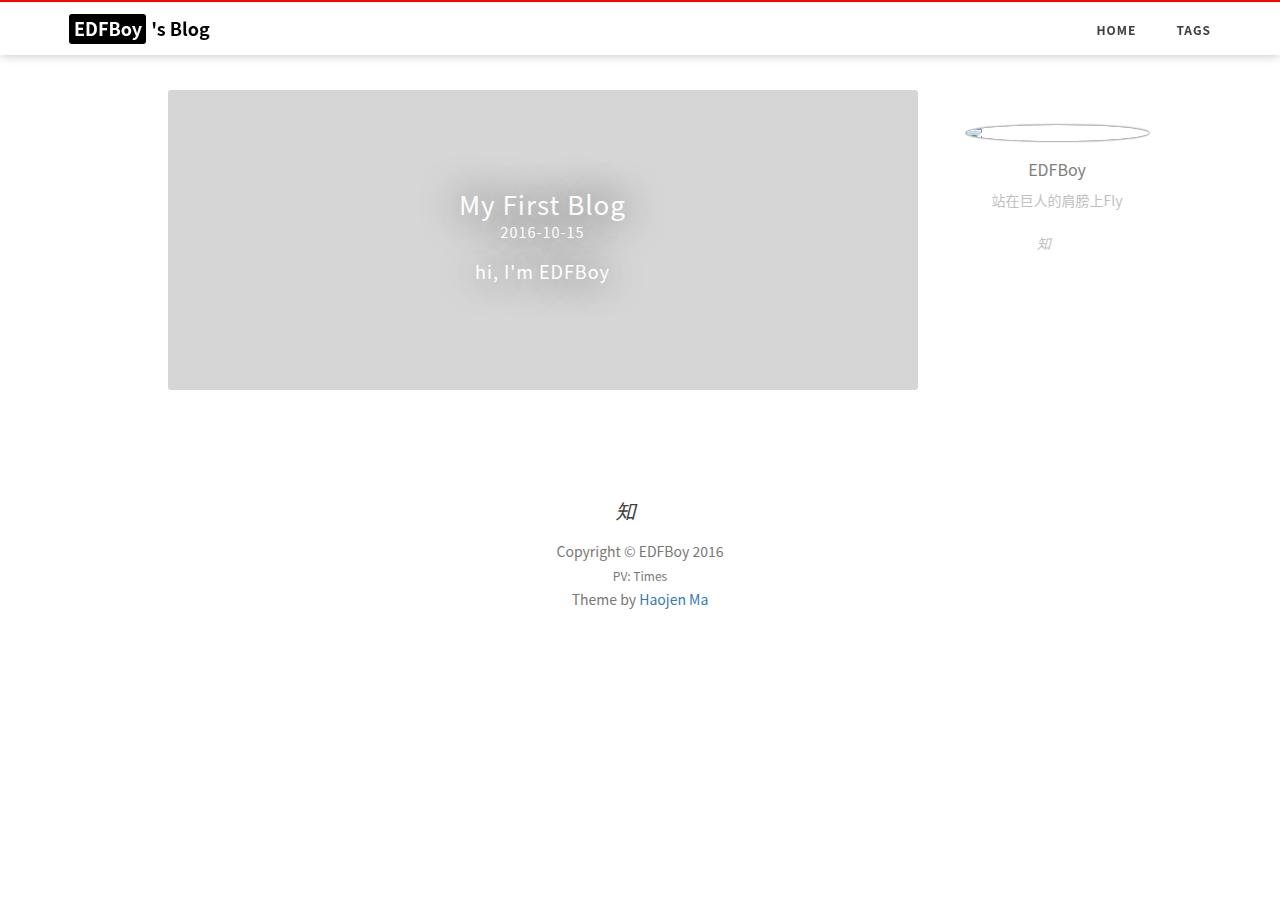
==== commit 746eb44c: "Site updated: 2016-10-15 15:41:27" ====
--- a/index.html
+++ b/index.html
@@ -253,7 +253,7 @@
                 <div class="site-heading text-center">
                     <div class="about-me">
                         <!--移动端头部显示-->
-                        <img src="http://img.woyaogexing.com/2015/10/03/2f06b1ba261303ac%21200x200.jpg"/>
+                        <img src="http://v1.qzone.cc/avatar/201403/15/22/11/53245faf8a2ed399.jpg%21200x200.jpg"/>
                         <h5><a href="/about/">EDFBoy</a></h5>
                         <p>站在巨人的肩膀上Fly</p>
                     </div>
@@ -272,10 +272,10 @@
 
 
 <div class="post-preview  "
-     style="background-image: url('http://pic7.nipic.com/20100609/5136651_124423001651_2.jpg')">
-    <a href="/2016/10/15/搭建我自己的博客/">
+     style="background-image: url('http://img1.3lian.com/img13/c3/10/d/31.jpg')">
+    <a href="/2016/10/15/My-First-Blog/">
         <h2 class="post-title">
-            搭建我自己的博客
+            My First Blog
         </h2>
         <p class="post-meta">
             <i class="fa fa-calendar" aria-hidden="true"></i> 2016-10-15
@@ -287,76 +287,8 @@
         
         <div class="post-content-preview">
             <p>
-                
-            </p>
-        </div>
-    </a>
-
-</div>
-
-<hr>
-
-
-
-<div class="post-preview "
-     style="background-image: url('')">
-    <a href="/2016/10/14/测试/">
-        <h2 class="post-title">
-            测试
-        </h2>
-        <p class="post-meta">
-            <i class="fa fa-calendar" aria-hidden="true"></i> 2016-10-14
-        </p>
-        
-        <div class="post-content-preview">
-            <p>
-                
-            </p>
-        </div>
-    </a>
-
-</div>
-
-<hr>
-
-
-
-<div class="post-preview "
-     style="background-image: url('')">
-    <a href="/2016/10/14/bao/">
-        <h2 class="post-title">
-            bao
-        </h2>
-        <p class="post-meta">
-            <i class="fa fa-calendar" aria-hidden="true"></i> 2016-10-14
-        </p>
-        
-        <div class="post-content-preview">
-            <p>
-                
-            </p>
-        </div>
-    </a>
-
-</div>
-
-<hr>
-
-
-
-<div class="post-preview "
-     style="background-image: url('')">
-    <a href="/2016/10/14/hello-world/">
-        <h2 class="post-title">
-            Hello World
-        </h2>
-        <p class="post-meta">
-            <i class="fa fa-calendar" aria-hidden="true"></i> 2016-10-14
-        </p>
-        
-        <div class="post-content-preview">
-            <p>
-                Welcome to Hexo! This is your very first post. Check documentation for more info. If you get any problems when using Hexo, you can find the answer i..
+                前言这是我第一次写博客，未来也希望能坚持写。
+写作初衷自己是一个屌丝程序员，主要做Android应用开发，自己有个习惯，喜欢把一些有用的技术文章都用Pocket保存，久而久之保存的东西越来越多，实际看的不是很多，平时遇到问题也是百度或者google，自己有个特不好的习惯，就是不喜欢深入，感觉自己..
             </p>
         </div>
     </a>
@@ -391,7 +323,7 @@
                 <div class="short-about">
                     <!--侧边栏头像-->
                     
-                    <img src="http://img.woyaogexing.com/2015/10/03/2f06b1ba261303ac%21200x200.jpg"/>
+                    <img src="http://v1.qzone.cc/avatar/201403/15/22/11/53245faf8a2ed399.jpg%21200x200.jpg"/>
                     
                     <h5><a href="/about/">EDFBoy</a></h5>
                     
@@ -583,7 +515,7 @@
 <script async src="//dn-lbstatics.qbox.me/busuanzi/2.3/busuanzi.pure.mini.js"></script>
 
 <!--wechat title img-->
-<img class="wechat-title-img" src="http://img.woyaogexing.com/2015/10/03/2f06b1ba261303ac%21200x200.jpg">
+<img class="wechat-title-img" src="http://v1.qzone.cc/avatar/201403/15/22/11/53245faf8a2ed399.jpg%21200x200.jpg">
 </body>
 
 </html>
